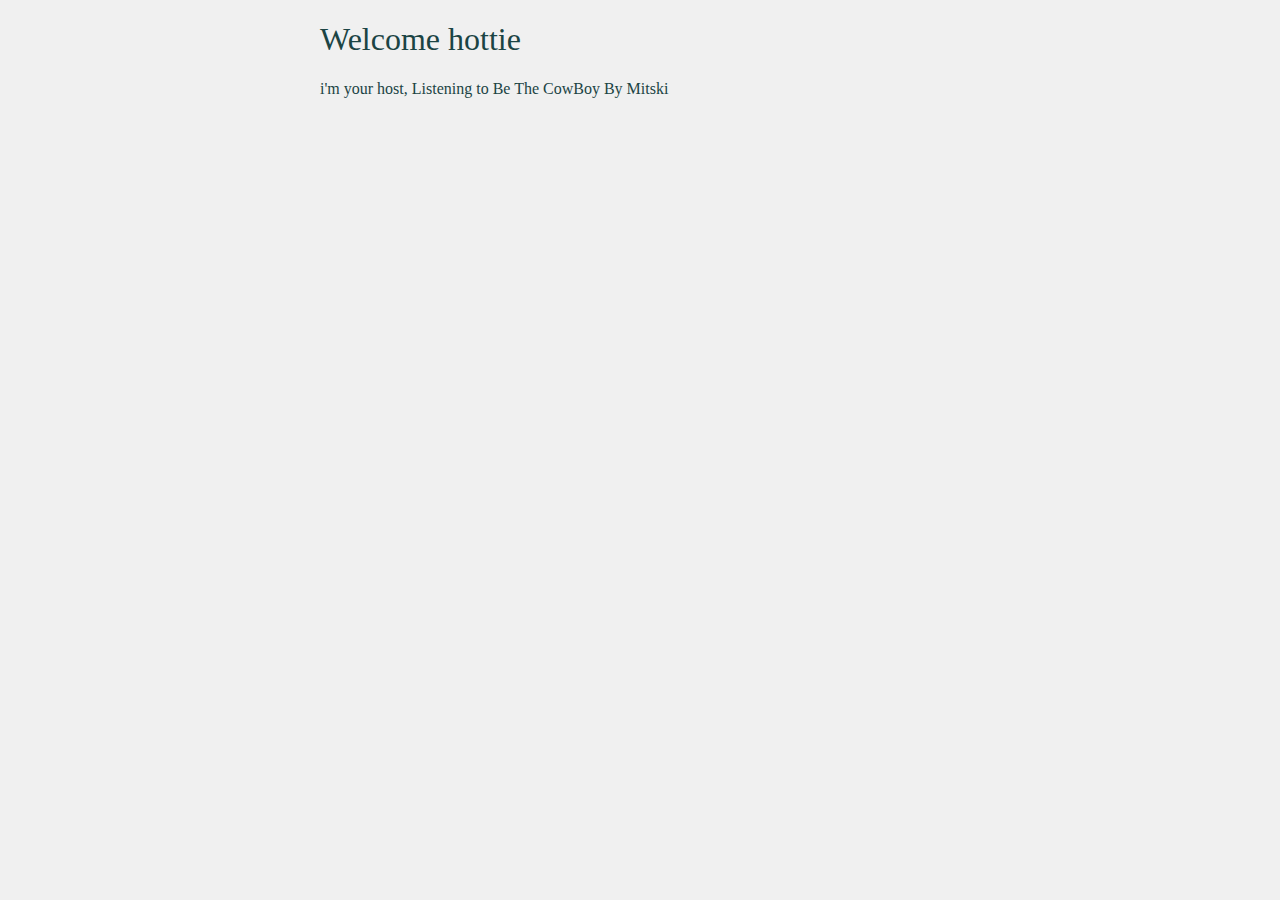
==== wri420.html @ f99bf805 "set up wri420 page" ====
<!DOCTYPE html>
<html>
<head>
    <title>
        MiW Capstone Project
    </title>
<style>

body {
  background-color:#f0f0f0;
  margin-left: 20pc;
  margin-right: 20pc;
  background-image: url("hand-painted-watercolor-background.jpg");
  background-repeat: repeat-y;
  color: rgb(27, 68, 68);
  font-family: Garamond, Baskerville, "Baskerville Old Face", "Hoefler Text", "Times New Roman", serif;
}
#menuitems {
  font-family: "Big Caslon", "Book Antiqua", "Palatino Linotype", Georgia, serif;
  text-align: center;
}
#menuitems li {
  display: inline;
  padding: 10px;
}
#menuitems a {
  text-decoration: none;
  padding: 0 30px;
}
</style>
</head>

<body>

    <h1 style="font-weight: lighter;">Welcome hottie </h1>
    
    i'm your host, Listening to Be The CowBoy By Mitski


</body>

</html>
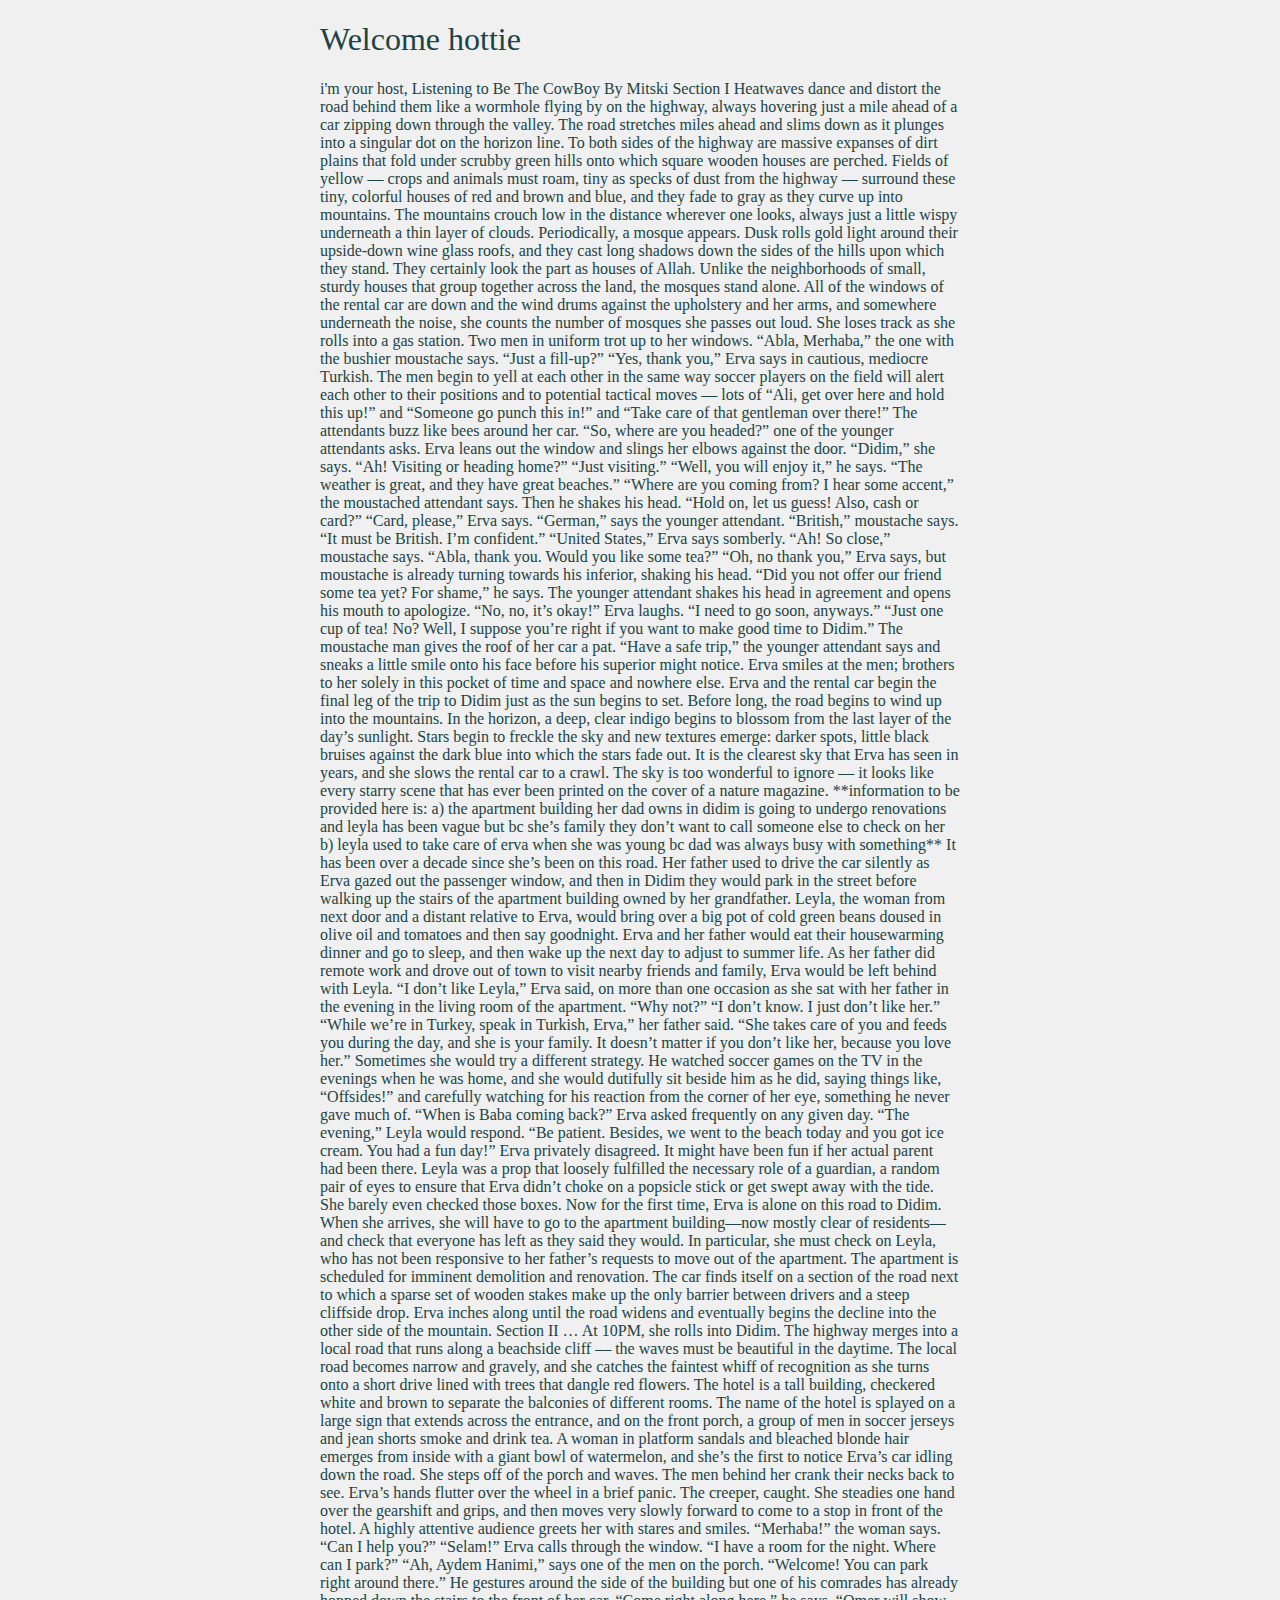
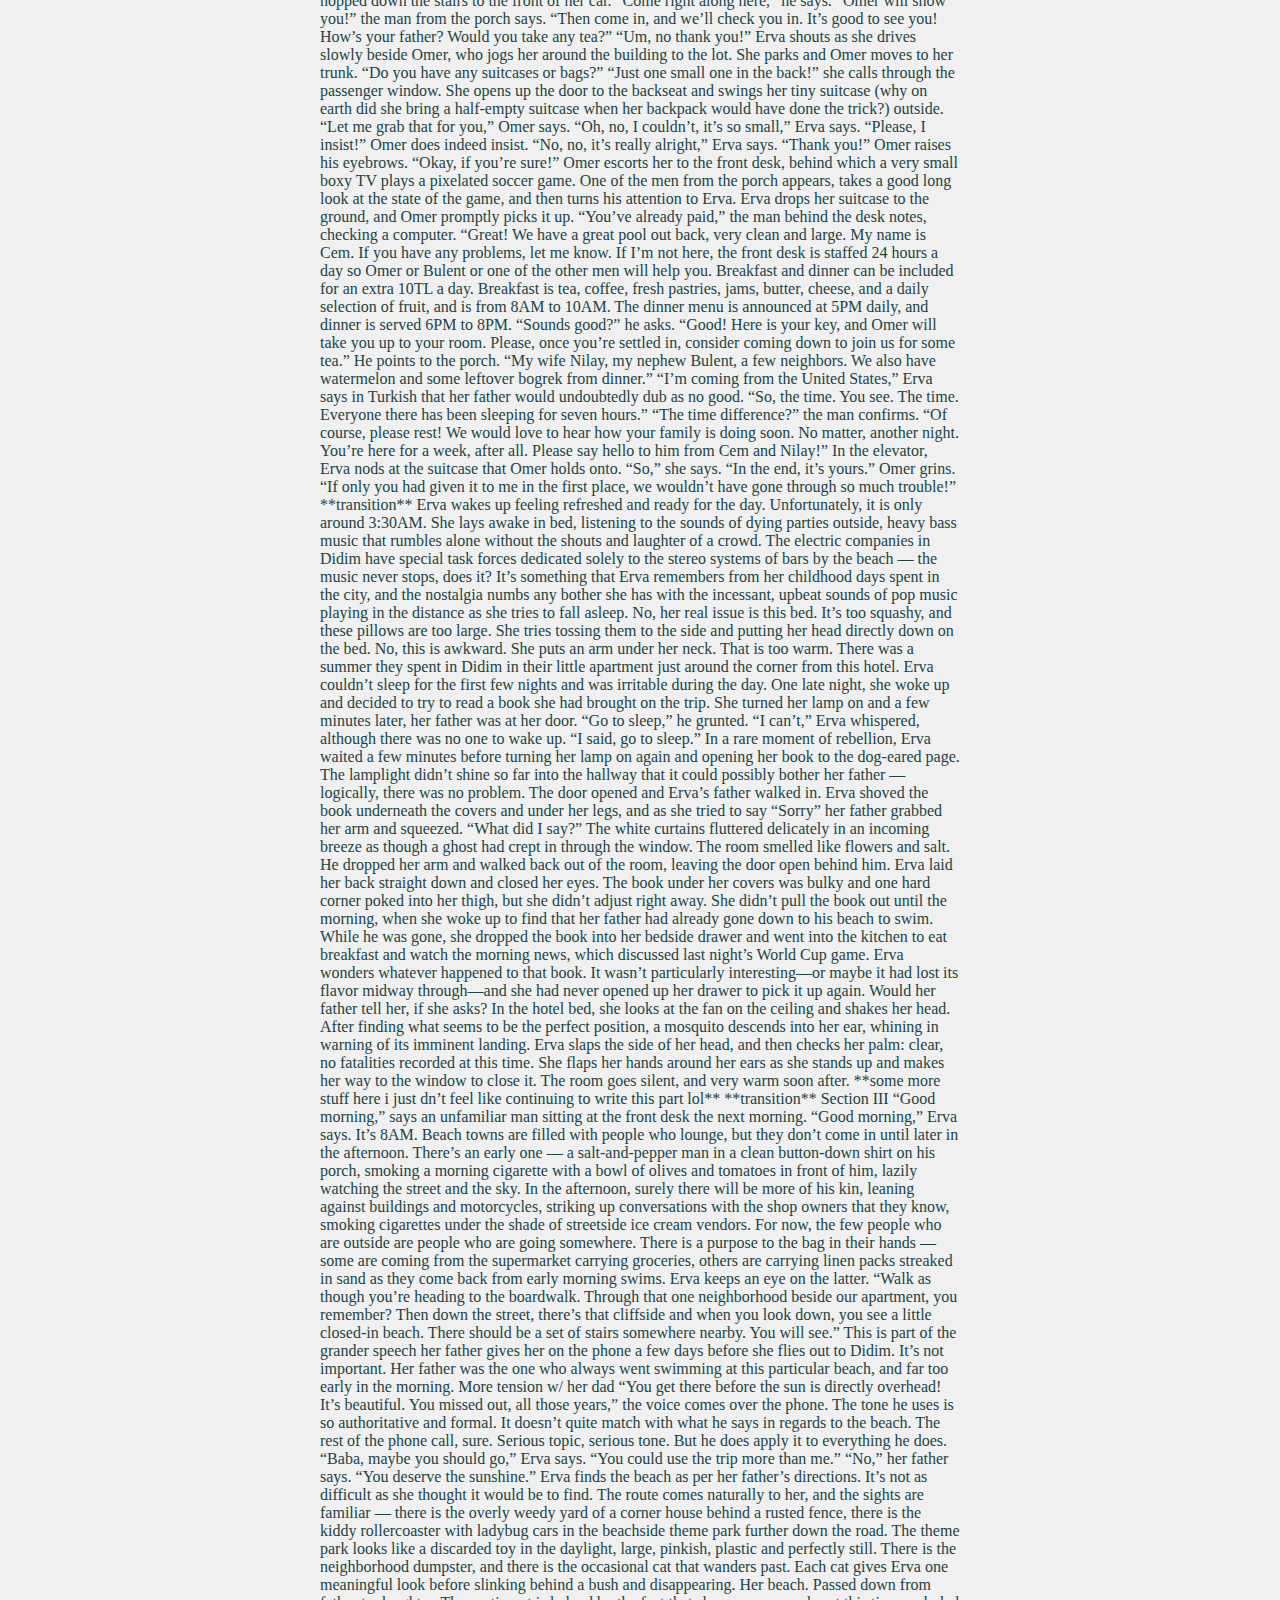
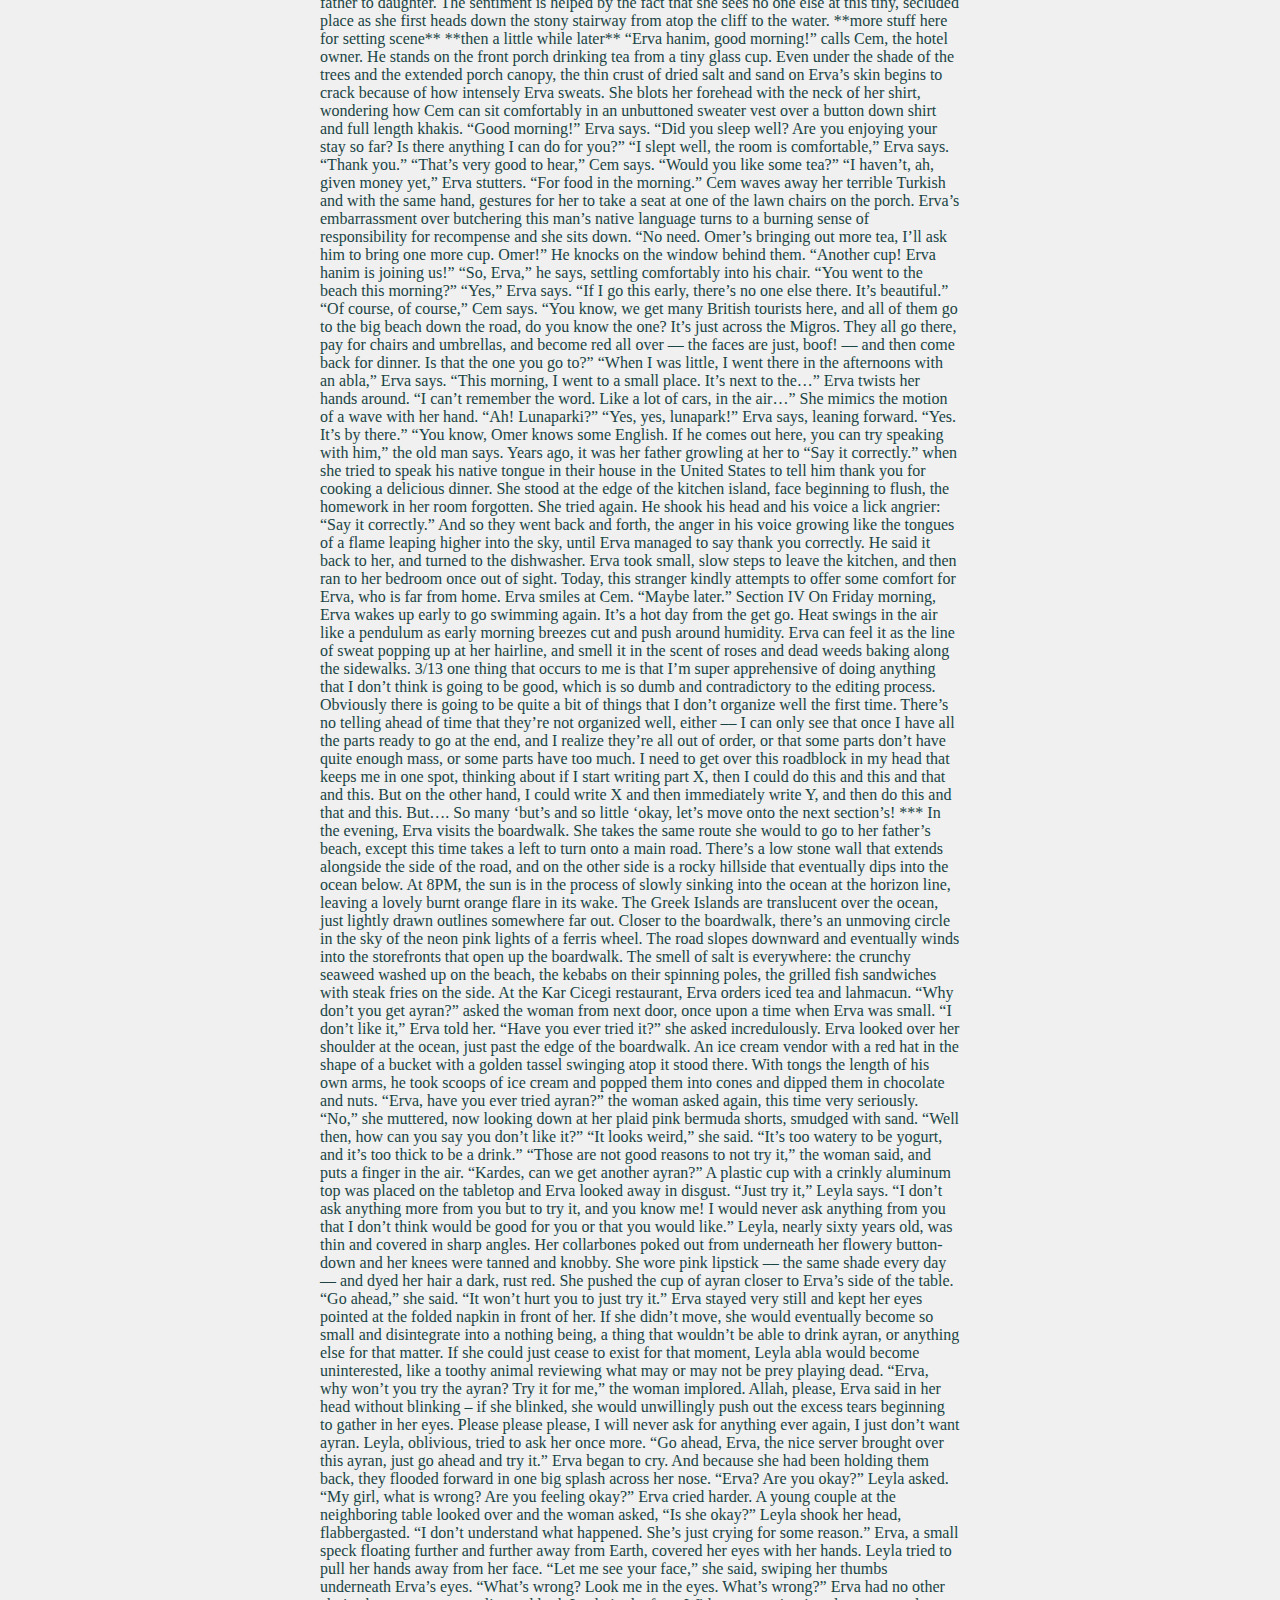
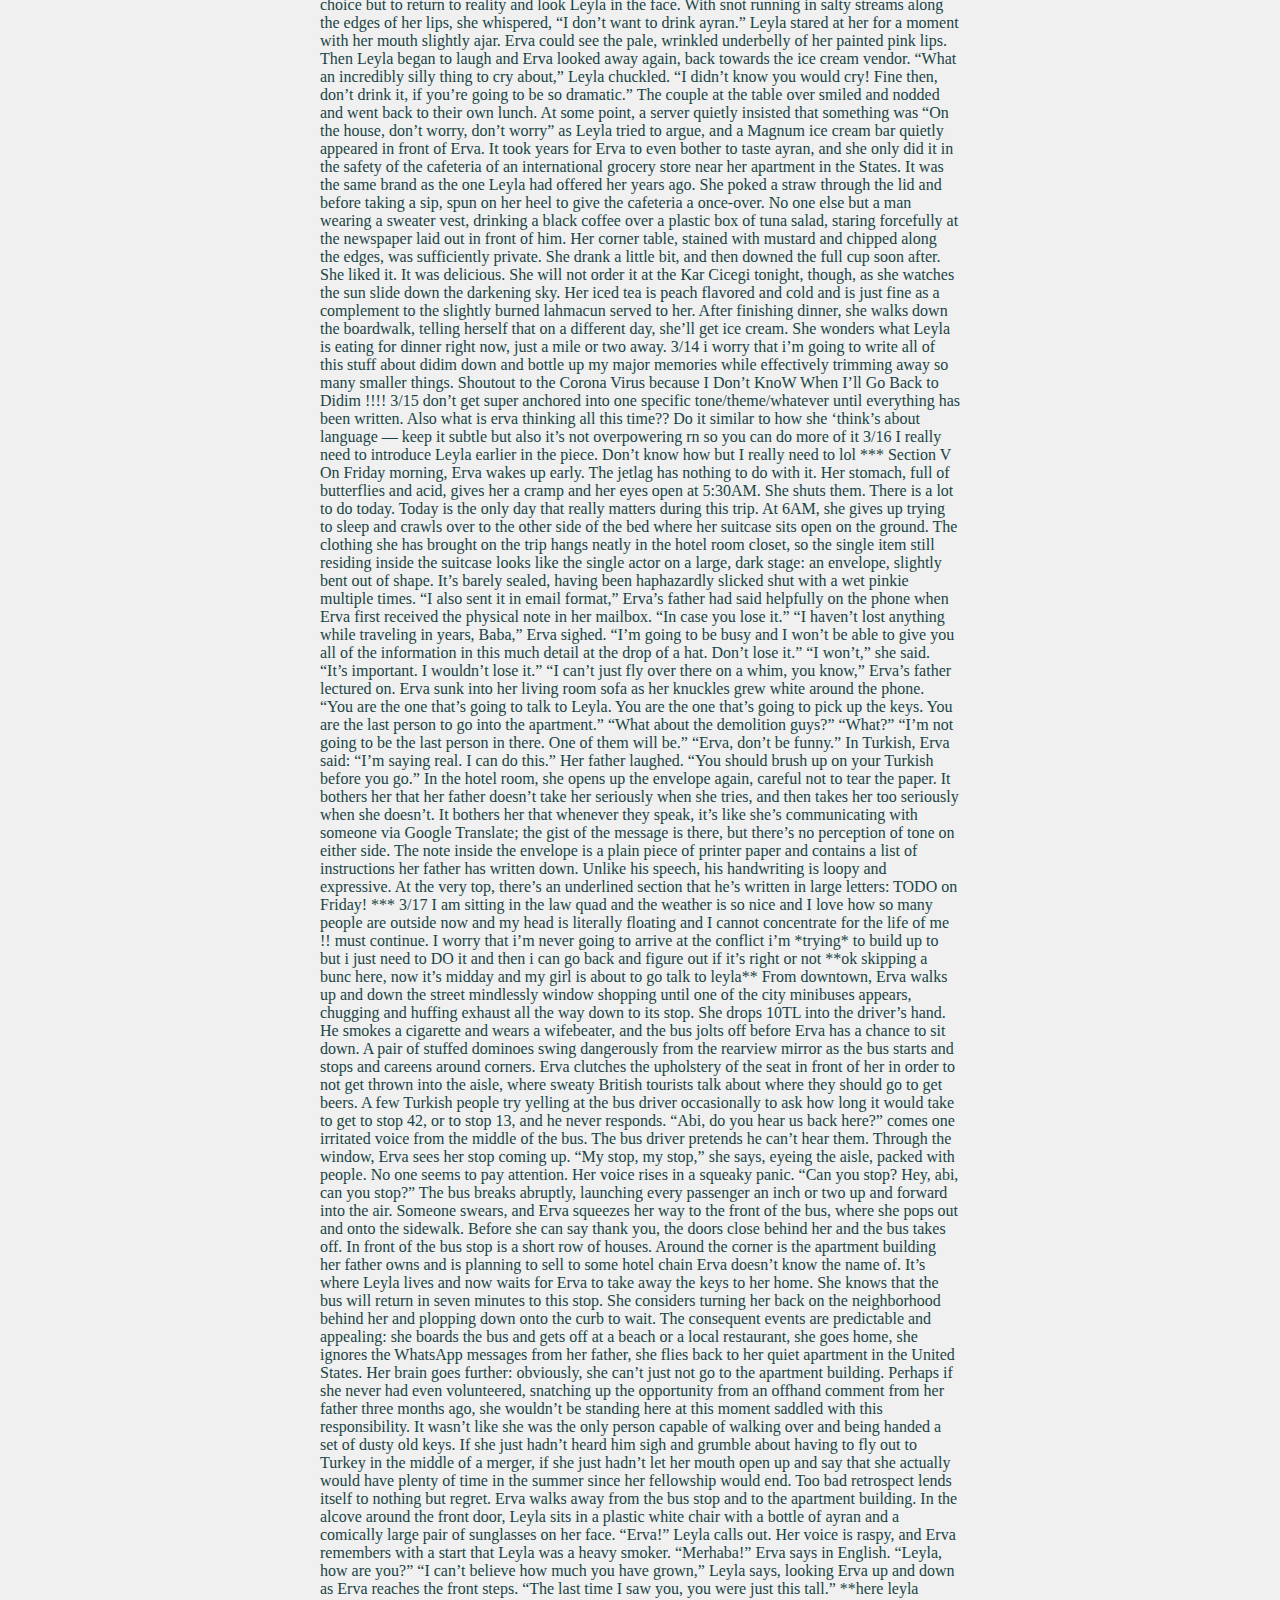
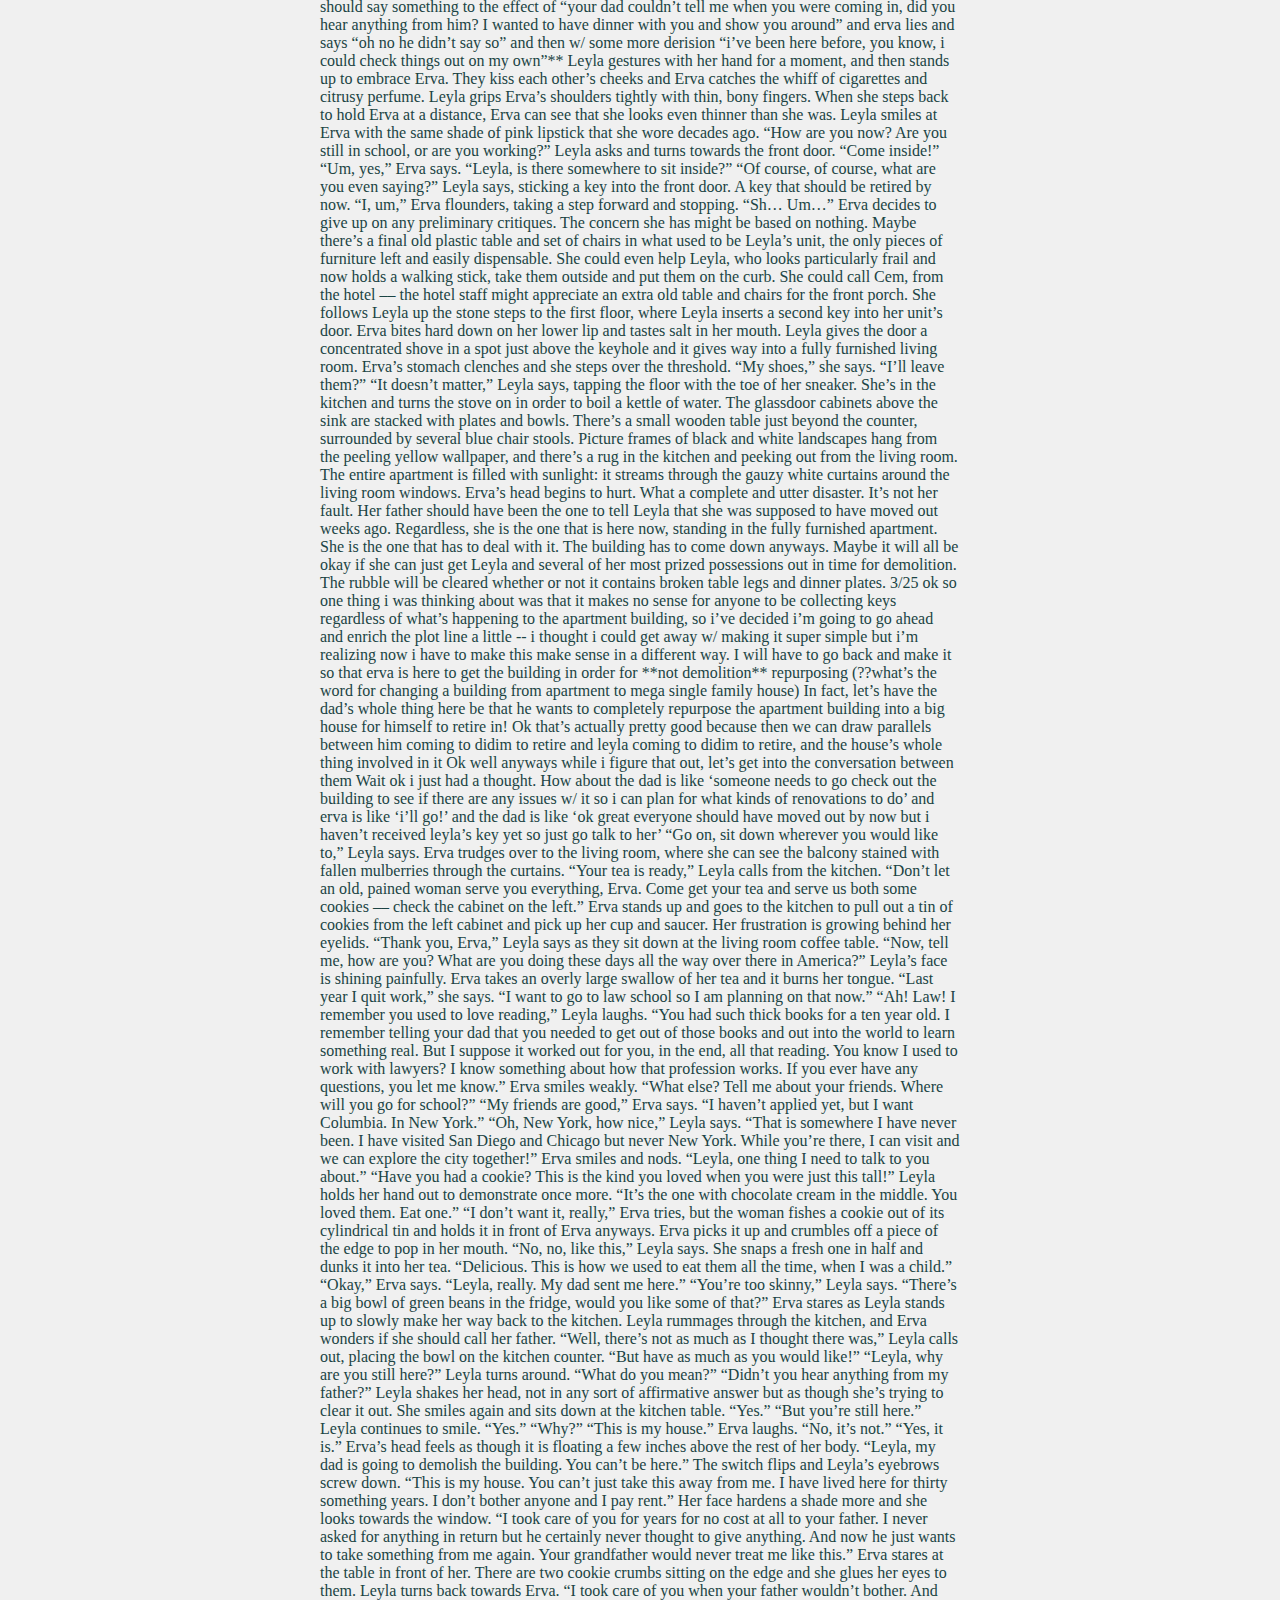
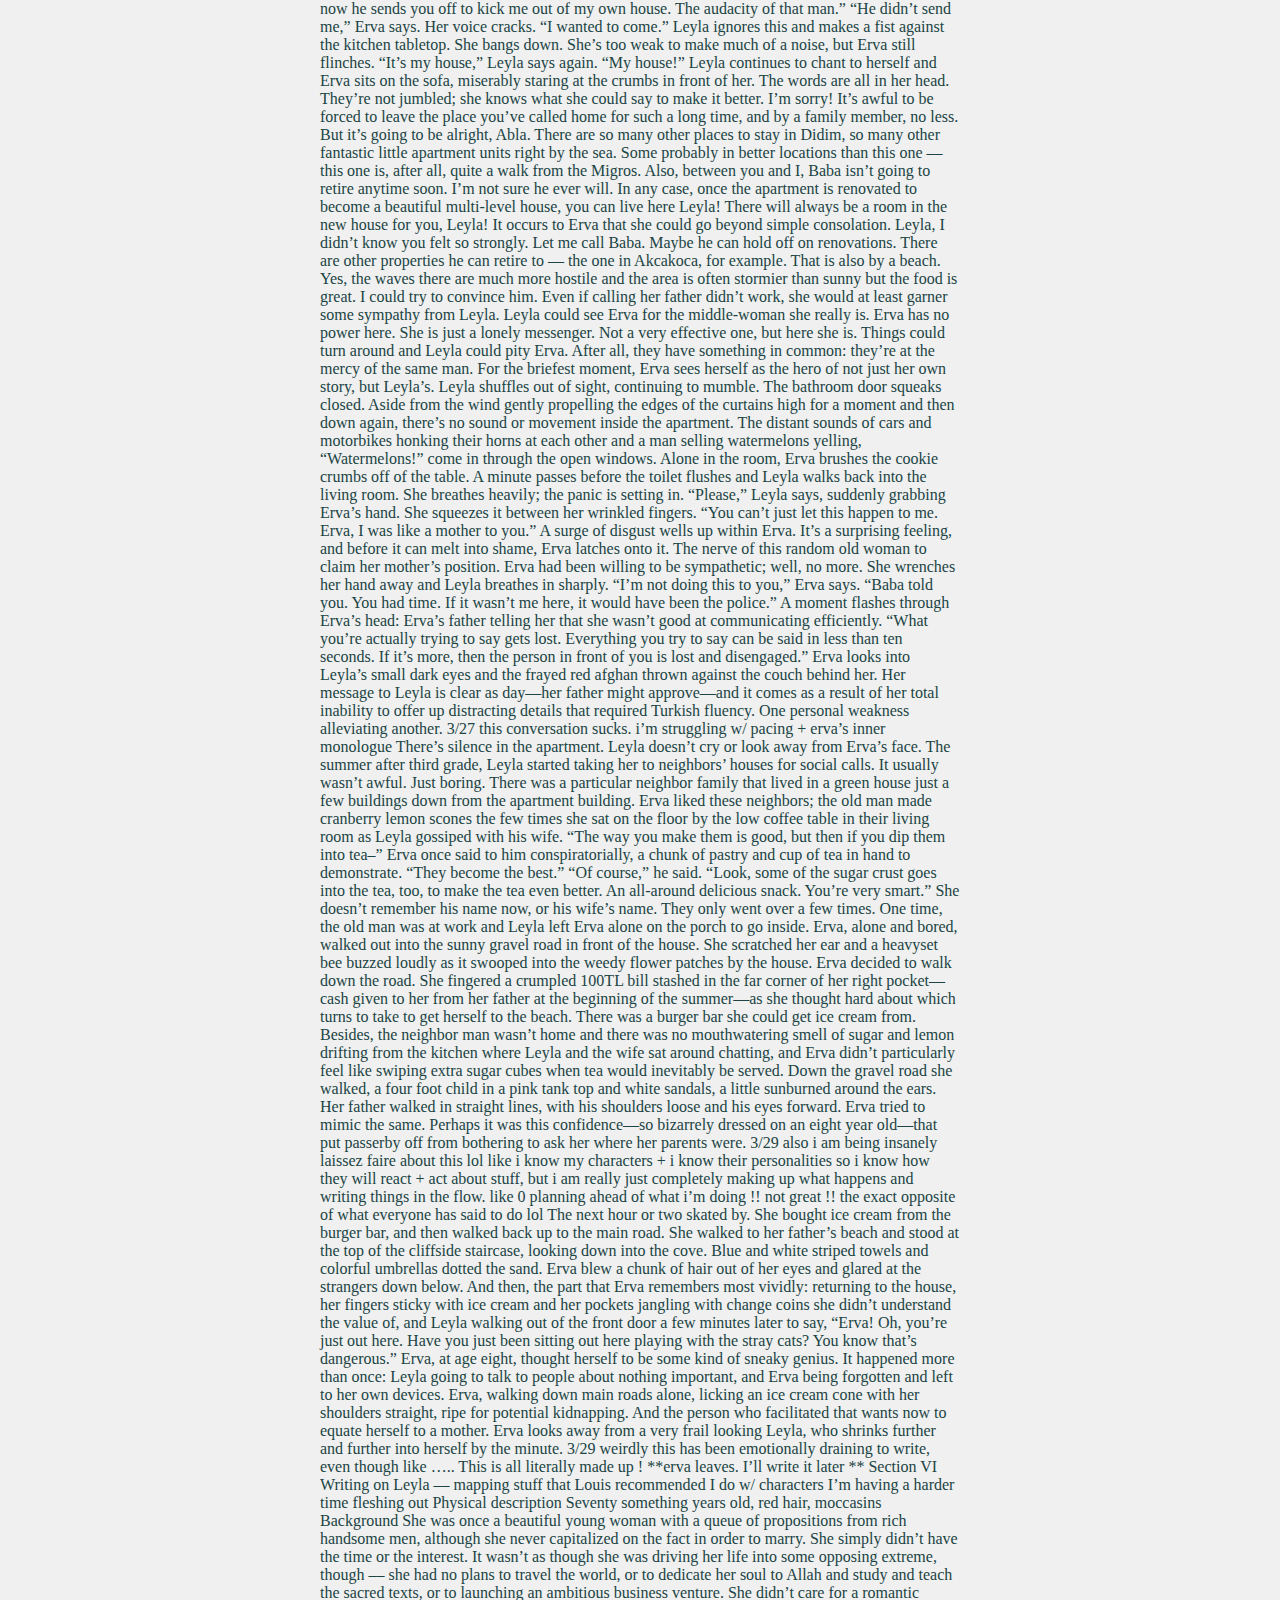
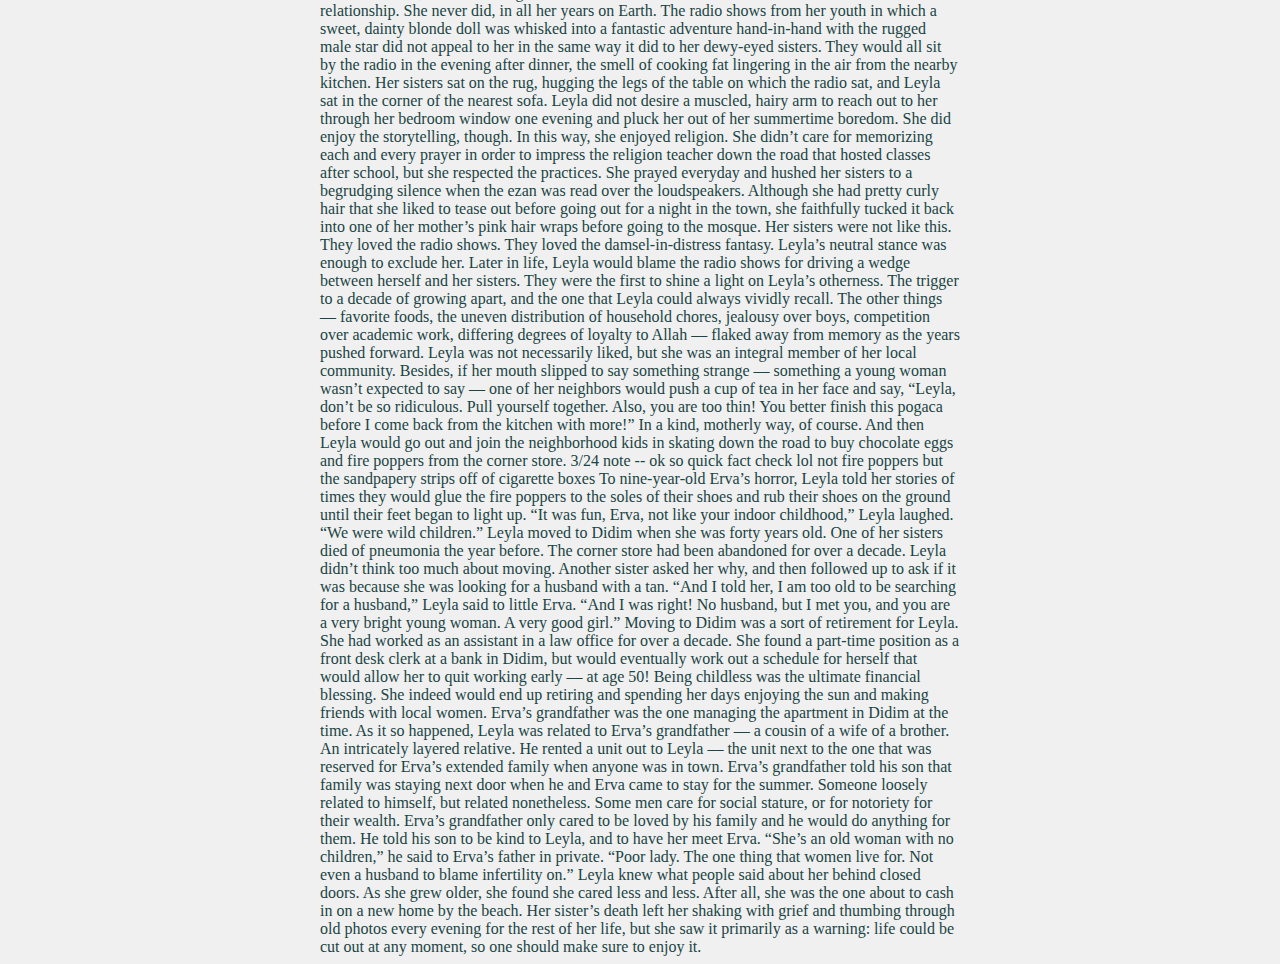
==== commit 69dafa69: "adding bulk of text" ====
--- a/wri420.html
+++ b/wri420.html
@@ -37,6 +37,600 @@
     i'm your host, Listening to Be The CowBoy By Mitski
 
 
+
+    Section I
+
+Heatwaves dance and distort the road behind them like a wormhole flying by on the highway, always hovering just a mile ahead of a car zipping down through the valley. The road stretches miles ahead and slims down as it plunges into a singular dot on the horizon line. To both sides of the highway are massive expanses of dirt plains that fold under scrubby green hills onto which square wooden houses are perched. Fields of yellow –– crops and animals must roam, tiny as specks of dust from the highway –– surround these tiny, colorful houses of red and brown and blue, and they fade to gray as they curve up into mountains. The mountains crouch low in the distance wherever one looks, always just a little wispy underneath a thin layer of clouds.
+
+Periodically, a mosque appears. Dusk rolls gold light around their upside-down wine glass roofs, and they cast long shadows down the sides of the hills upon which they stand. They certainly look the part as houses of Allah. Unlike the neighborhoods of small, sturdy houses that group together across the land, the mosques stand alone. All of the windows of the rental car are down and the wind drums against the upholstery and her arms, and somewhere underneath the noise, she counts the number of mosques she passes out loud. 
+
+She loses track as she rolls into a gas station. Two men in uniform trot up to her windows. 
+
+“Abla, Merhaba,” the one with the bushier moustache says. “Just a fill-up?”
+
+“Yes, thank you,” Erva says in cautious, mediocre Turkish.
+
+The men begin to yell at each other in the same way soccer players on the field will alert each other to their positions and to potential tactical moves –– lots of “Ali, get over here and hold this up!” and “Someone go punch this in!” and “Take care of that gentleman over there!” The attendants buzz like bees around her car. 
+
+“So, where are you headed?” one of the younger attendants asks. Erva leans out the window and slings her elbows against the door. 
+
+“Didim,” she says. 
+
+“Ah! Visiting or heading home?” 
+
+“Just visiting.” 
+
+“Well, you will enjoy it,” he says. “The weather is great, and they have great beaches.” 
+
+“Where are you coming from? I hear some accent,” the moustached attendant says. Then he shakes his head. “Hold on, let us guess! Also, cash or card?”
+
+“Card, please,” Erva says. 
+
+“German,” says the younger attendant. 
+
+“British,” moustache says. “It must be British. I’m confident.” 
+
+“United States,” Erva says somberly.
+
+“Ah! So close,” moustache says. “Abla, thank you. Would you like some tea?” 
+
+“Oh, no thank you,” Erva says, but moustache is already turning towards his inferior, shaking his head.
+
+“Did you not offer our friend some tea yet? For shame,” he says. The younger attendant shakes his head in agreement and opens his mouth to apologize. 
+
+“No, no, it’s okay!” Erva laughs. “I need to go soon, anyways.” 
+
+“Just one cup of tea! No? Well, I suppose you’re right if you want to make good time to Didim.” The moustache man gives the roof of her car a pat. 
+
+“Have a safe trip,” the younger attendant says and sneaks a little smile onto his face before his superior might notice. Erva smiles at the men; brothers to her solely in this pocket of time and space and nowhere else. 
+
+Erva and the rental car begin the final leg of the trip to Didim just as the sun begins to set. Before long, the road begins to wind up into the mountains. In the horizon, a deep, clear indigo begins to blossom from the last layer of the day’s sunlight. Stars begin to freckle the sky and new textures emerge: darker spots, little black bruises against the dark blue into which the stars fade out. It is the clearest sky that Erva has seen in years, and she slows the rental car to a crawl. The sky is too wonderful to ignore –– it looks like every starry scene that has ever been printed on the cover of a nature magazine.
+
+**information to be provided here is: a) the apartment building her dad owns in didim is going to undergo renovations and leyla has been vague but bc she’s family they don’t want to call someone else to check on her b) leyla used to take care of erva when she was young bc dad was always busy with something**
+
+It has been over a decade since she’s been on this road. Her father used to drive the car silently as Erva gazed out the passenger window, and then in Didim they would park in the street before walking up the stairs of the apartment building owned by her grandfather. Leyla, the woman from next door and a distant relative to Erva, would bring over a big pot of cold green beans doused in olive oil and tomatoes and then say goodnight. Erva and her father would eat their housewarming dinner and go to sleep, and then wake up the next day to adjust to summer life. 
+
+As her father did remote work and drove out of town to visit nearby friends and family, Erva would be left behind with Leyla. 
+
+“I don’t like Leyla,” Erva said, on more than one occasion as she sat with her father in the evening in the living room of the apartment.
+
+“Why not?”
+
+“I don’t know. I just don’t like her.” 
+
+“While we’re in Turkey, speak in Turkish, Erva,” her father said. “She takes care of you and feeds you during the day, and she is your family. It doesn’t matter if you don’t like her, because you love her.” 
+
+Sometimes she would try a different strategy. He watched soccer games on the TV in the evenings when he was home, and she would dutifully sit beside him as he did, saying things like, “Offsides!” and carefully watching for his reaction from the corner of her eye, something he never gave much of. 
+
+“When is Baba coming back?” Erva asked frequently on any given day. 
+
+“The evening,” Leyla would respond. “Be patient. Besides, we went to the beach today and you got ice cream. You had a fun day!”
+
+Erva privately disagreed. It might have been fun if her actual parent had been there. Leyla was a prop that loosely fulfilled the necessary role of a guardian, a random pair of eyes to ensure that Erva didn’t choke on a popsicle stick or get swept away with the tide. She barely even checked those boxes. 
+
+
+
+Now for the first time, Erva is alone on this road to Didim. When she arrives, she will have to go to the apartment building––now mostly clear of residents––and check that everyone has left as they said they would. In particular, she must check on Leyla, who has not been responsive to her father’s requests to move out of the apartment. The apartment is scheduled for imminent demolition and renovation. 
+
+The car finds itself on a section of the road next to which a sparse set of wooden stakes make up the only barrier between drivers and a steep cliffside drop. Erva inches along until the road widens and eventually begins the decline into the other side of the mountain. 
+
+Section II
+
+… 
+
+At 10PM, she rolls into Didim. The highway merges into a local road that runs along a beachside cliff –– the waves must be beautiful in the daytime. The local road becomes narrow and gravely, and she catches the faintest whiff of recognition as she turns onto a short drive lined with trees that dangle red flowers. 
+
+The hotel is a tall building, checkered white and brown to separate the balconies of different rooms. The name of the hotel is splayed on a large sign that extends across the entrance, and on the front porch, a group of men in soccer jerseys and jean shorts smoke and drink tea. A woman in platform sandals and bleached blonde hair emerges from inside with a giant bowl of watermelon, and she’s the first to notice Erva’s car idling down the road. She steps off of the porch and waves. The men behind her crank their necks back to see. 
+
+Erva’s hands flutter over the wheel in a brief panic. The creeper, caught. She steadies one hand over the gearshift and grips, and then moves very slowly forward to come to a stop in front of the hotel. A highly attentive audience greets her with stares and smiles. 
+
+“Merhaba!” the woman says. “Can I help you?”  
+
+“Selam!” Erva calls through the window. “I have a room for the night. Where can I park?” 
+
+“Ah, Aydem Hanimi,” says one of the men on the porch. “Welcome! You can park right around there.” 
+
+He gestures around the side of the building but one of his comrades has already hopped down the stairs to the front of her car. 
+
+“Come right along here,” he says. 
+
+“Omer will show you!” the man from the porch says. “Then come in, and we’ll check you in. It’s good to see you! How’s your father? Would you take any tea?” 
+
+“Um, no thank you!” Erva shouts as she drives slowly beside Omer, who jogs her around the building to the lot. 
+
+She parks and Omer moves to her trunk. “Do you have any suitcases or bags?” 
+
+“Just one small one in the back!” she calls through the passenger window. She opens up the door to the backseat and swings her tiny suitcase (why on earth did she bring a half-empty suitcase when her backpack would have done the trick?) outside.
+
+“Let me grab that for you,” Omer says. 
+
+“Oh, no, I couldn’t, it’s so small,” Erva says. 
+
+“Please, I insist!” Omer does indeed insist. 
+
+“No, no, it’s really alright,” Erva says. “Thank you!” 
+
+Omer raises his eyebrows. “Okay, if you’re sure!” 
+
+Omer escorts her to the front desk, behind which a very small boxy TV plays a pixelated soccer game. One of the men from the porch appears, takes a good long look at the state of the game, and then turns his attention to Erva. Erva drops her suitcase to the ground, and Omer promptly picks it up.
+
+“You’ve already paid,” the man behind the desk notes, checking a computer. “Great! We have a great pool out back, very clean and large. My name is Cem. If you have any problems, let me know. If I’m not here, the front desk is staffed 24 hours a day so Omer or Bulent or one of the other men will help you. Breakfast and dinner can be included for an extra 10TL a day. Breakfast is tea, coffee, fresh pastries, jams, butter, cheese, and a daily selection of fruit, and is from 8AM to 10AM. The dinner menu is announced at 5PM daily, and dinner is served 6PM to 8PM.
+
+“Sounds good?” he asks. “Good! Here is your key, and Omer will take you up to your room. Please, once you’re settled in, consider coming down to join us for some tea.” 
+
+He points to the porch. “My wife Nilay, my nephew Bulent, a few neighbors. We also have watermelon and some leftover bogrek from dinner.” 
+
+“I’m coming from the United States,” Erva says in Turkish that her father would undoubtedly dub as no good. “So, the time. You see. The time. Everyone there has been sleeping for seven hours.” 
+
+“The time difference?” the man confirms. “Of course, please rest! We would love to hear how your family is doing soon. No matter, another night. You’re here for a week, after all. Please say hello to him from Cem and Nilay!”
+
+In the elevator, Erva nods at the suitcase that Omer holds onto. 
+
+“So,” she says. “In the end, it’s yours.” 
+
+Omer grins. “If only you had given it to me in the first place, we wouldn’t have gone through so much trouble!” 
+
+**transition**
+
+Erva wakes up feeling refreshed and ready for the day. Unfortunately, it is only around 3:30AM. She lays awake in bed, listening to the sounds of dying parties outside, heavy bass music that rumbles alone without the shouts and laughter of a crowd. The electric companies in Didim have special task forces dedicated solely to the stereo systems of bars by the beach –– the music never stops, does it? It’s something that Erva remembers from her childhood days spent in the city, and the nostalgia numbs any bother she has with the incessant, upbeat sounds of pop music playing in the distance as she tries to fall asleep. 
+
+No, her real issue is this bed. It’s too squashy, and these pillows are too large. She tries tossing them to the side and putting her head directly down on the bed. No, this is awkward. She puts an arm under her neck. That is too warm. 
+
+There was a summer they spent in Didim in their little apartment just around the corner from this hotel. Erva couldn’t sleep for the first few nights and was irritable during the day. One late night, she woke up and decided to try to read a book she had brought on the trip. She turned her lamp on and a few minutes later, her father was at her door. 
+
+“Go to sleep,” he grunted. 
+
+“I can’t,” Erva whispered, although there was no one to wake up. 
+
+“I said, go to sleep.”
+
+In a rare moment of rebellion, Erva waited a few minutes before turning her lamp on again and opening her book to the dog-eared page. The lamplight didn’t shine so far into the hallway that it could possibly bother her father –– logically, there was no problem.
+
+The door opened and Erva’s father walked in. Erva shoved the book underneath the covers and under her legs, and as she tried to say “Sorry” her father grabbed her arm and squeezed. 
+
+“What did I say?” 
+
+The white curtains fluttered delicately in an incoming breeze as though a ghost had crept in through the window. The room smelled like flowers and salt. 
+
+He dropped her arm and walked back out of the room, leaving the door open behind him. Erva laid her back straight down and closed her eyes. The book under her covers was bulky and one hard corner poked into her thigh, but she didn’t adjust right away. She didn’t pull the book out until the morning, when she woke up to find that her father had already gone down to his beach to swim. While he was gone, she dropped the book into her bedside drawer and went into the kitchen to eat breakfast and watch the morning news, which discussed last night’s World Cup game.
+
+Erva wonders whatever happened to that book. It wasn’t particularly interesting––or maybe it had lost its flavor midway through––and she had never opened up her drawer to pick it up again. Would her father tell her, if she asks? In the hotel bed, she looks at the fan on the ceiling and shakes her head. 
+
+After finding what seems to be the perfect position, a mosquito descends into her ear, whining in warning of its imminent landing. Erva slaps the side of her head, and then checks her palm: clear, no fatalities recorded at this time. She flaps her hands around her ears as she stands up and makes her way to the window to close it. The room goes silent, and very warm soon after. 
+
+**some more stuff here i just dn’t feel like continuing to write this part lol**
+
+**transition**
+
+Section III
+
+“Good morning,” says an unfamiliar man sitting at the front desk the next morning. 
+
+“Good morning,” Erva says. 
+
+It’s 8AM. Beach towns are filled with people who lounge, but they don’t come in until later in the afternoon. There’s an early one –– a salt-and-pepper man in a clean button-down shirt on his porch, smoking a morning cigarette with a bowl of olives and tomatoes in front of him, lazily watching the street and the sky. In the afternoon, surely there will be more of his kin, leaning against buildings and motorcycles, striking up conversations with the shop owners that they know, smoking cigarettes under the shade of streetside ice cream vendors. 
+
+For now, the few people who are outside are people who are going somewhere. There is a purpose to the bag in their hands –– some are coming from the supermarket carrying groceries, others are carrying linen packs streaked in sand as they come back from early morning swims. Erva keeps an eye on the latter. 
+
+“Walk as though you’re heading to the boardwalk. Through that one neighborhood beside our apartment, you remember? Then down the street, there’s that cliffside and when you look down, you see a little closed-in beach. There should be a set of stairs somewhere nearby. You will see.”
+
+This is part of the grander speech her father gives her on the phone a few days before she flies out to Didim. It’s not important. Her father was the one who always went swimming at this particular beach, and far too early in the morning. 
+
+More tension w/ her dad
+
+“You get there before the sun is directly overhead! It’s beautiful. You missed out, all those years,” the voice comes over the phone. The tone he uses is so authoritative and formal. It doesn’t quite match with what he says in regards to the beach. The rest of the phone call, sure. Serious topic, serious tone. But he does apply it to everything he does. 
+
+“Baba, maybe you should go,” Erva says. “You could use the trip more than me.”
+
+“No,” her father says. “You deserve the sunshine.” 
+
+Erva finds the beach as per her father’s directions. It’s not as difficult as she thought it would be to find. The route comes naturally to her, and the sights are familiar –– there is the overly weedy yard of a corner house behind a rusted fence, there is the kiddy rollercoaster with ladybug cars in the beachside theme park further down the road. The theme park looks like a discarded toy in the daylight, large, pinkish, plastic and perfectly still. There is the neighborhood dumpster, and there is the occasional cat that wanders past. Each cat gives Erva one meaningful look before slinking behind a bush and disappearing.
+
+Her beach. Passed down from father to daughter. The sentiment is helped by the fact that she sees no one else at this tiny, secluded place as she first heads down the stony stairway from atop the cliff to the water. 
+
+**more stuff here for setting scene**
+**then a little while later**
+
+“Erva hanim, good morning!” calls Cem, the hotel owner. He stands on the front porch drinking tea from a tiny glass cup. Even under the shade of the trees and the extended porch canopy, the thin crust of dried salt and sand on Erva’s skin begins to crack because of how intensely Erva sweats. She blots her forehead with the neck of her shirt, wondering how Cem can sit comfortably in an unbuttoned sweater vest over a button down shirt and full length khakis. 
+
+“Good morning!” Erva says. 
+
+“Did you sleep well? Are you enjoying your stay so far? Is there anything I can do for you?”
+
+“I slept well, the room is comfortable,” Erva says. “Thank you.” 
+
+“That’s very good to hear,” Cem says. “Would you like some tea?” 
+
+“I haven’t, ah, given money yet,” Erva stutters. “For food in the morning.” 
+
+Cem waves away her terrible Turkish and with the same hand, gestures for her to take a seat at one of the lawn chairs on the porch. Erva’s embarrassment over butchering this man’s native language turns to a burning sense of responsibility for recompense and she sits down. “No need. Omer’s bringing out more tea, I’ll ask him to bring one more cup. Omer!”
+
+He knocks on the window behind them. “Another cup! Erva hanim is joining us!” 
+
+“So, Erva,” he says, settling comfortably into his chair. “You went to the beach this morning?”
+
+“Yes,” Erva says. “If I go this early, there’s no one else there. It’s beautiful.” 
+
+“Of course, of course,” Cem says. “You know, we get many British tourists here, and all of them go to the big beach down the road, do you know the one? It’s just across the Migros. They all go there, pay for chairs and umbrellas, and become red all over –– the faces are just, boof! –– and then come back for dinner. Is that the one you go to?”
+
+“When I was little, I went there in the afternoons with an abla,” Erva says. “This morning, I went to a small place. It’s next to the…” 
+
+Erva twists her hands around. “I can’t remember the word. Like a lot of cars, in the air…”
+
+She mimics the motion of a wave with her hand. 
+
+“Ah! Lunaparki?” 
+
+“Yes, yes, lunapark!” Erva says, leaning forward. “Yes. It’s by there.” 
+
+“You know, Omer knows some English. If he comes out here, you can try speaking with him,” the old man says. 
+
+Years ago, it was her father growling at her to “Say it correctly.” when she tried to speak his native tongue in their house in the United States to tell him thank you for cooking a delicious dinner. She stood at the edge of the kitchen island, face beginning to flush, the homework in her room forgotten. She tried again. He shook his head and his voice a lick angrier: “Say it correctly.” And so they went back and forth, the anger in his voice growing like the tongues of a flame leaping higher into the sky, until Erva managed to say thank you correctly. He said it back to her, and turned to the dishwasher. Erva took small, slow steps to leave the kitchen, and then ran to her bedroom once out of sight. 
+
+Today, this stranger kindly attempts to offer some comfort for Erva, who is far from home. Erva smiles at Cem. “Maybe later.” 
+
+
+Section IV
+
+On Friday morning, Erva wakes up early to go swimming again. It’s a hot day from the get go. Heat swings in the air like a pendulum as early morning breezes cut and push around humidity. Erva can feel it as the line of sweat popping up at her hairline, and smell it in the scent of roses and dead weeds baking along the sidewalks. 
+
+
+3/13 one thing that occurs to me is that I’m super apprehensive of doing anything that I don’t think is going to be good, which is so dumb and contradictory to the editing process. Obviously there is going to be quite a bit of things that I don’t organize well the first time. There’s no telling ahead of time that they’re not organized well, either –– I can only see that once I have all the parts ready to go at the end, and I realize they’re all out of order, or that some parts don’t have quite enough mass, or some parts have too much. I need to get over this roadblock in my head that keeps me in one spot, thinking about if I start writing part X, then I could do this and this and that and this. But on the other hand, I could write X and then immediately write Y, and then do this and that and this. But…. So many ‘but’s and so little ‘okay, let’s move onto the next section’s! 
+
+***
+
+In the evening, Erva visits the boardwalk. She takes the same route she would to go to her father’s beach, except this time takes a left to turn onto a main road. There’s a low stone wall that extends alongside the side of the road, and on the other side is a rocky hillside that eventually dips into the ocean below. At 8PM, the sun is in the process of slowly sinking into the ocean at the horizon line, leaving a lovely burnt orange flare in its wake. The Greek Islands are translucent over the ocean, just lightly drawn outlines somewhere far out. Closer to the boardwalk, there’s an unmoving circle in the sky of the neon pink lights of a ferris wheel. 
+
+The road slopes downward and eventually winds into the storefronts that open up the boardwalk. The smell of salt is everywhere: the crunchy seaweed washed up on the beach, the kebabs on their spinning poles, the grilled fish sandwiches with steak fries on the side. 
+
+At the Kar Cicegi restaurant, Erva orders iced tea and lahmacun. 
+
+“Why don’t you get ayran?” asked the woman from next door, once upon a time when Erva was small. 
+
+“I don’t like it,” Erva told her.
+
+“Have you ever tried it?” she asked incredulously.
+
+Erva looked over her shoulder at the ocean, just past the edge of the boardwalk. An ice cream vendor with a red hat in the shape of a bucket with a golden tassel swinging atop it stood there. With tongs the length of his own arms, he took scoops of ice cream and popped them into cones and dipped them in chocolate and nuts. 
+
+“Erva, have you ever tried ayran?” the woman asked again, this time very seriously. 
+
+“No,” she muttered, now looking down at her plaid pink bermuda shorts, smudged with sand. 
+
+“Well then, how can you say you don’t like it?” 
+
+“It looks weird,” she said. “It’s too watery to be yogurt, and it’s too thick to be a drink.” 
+
+“Those are not good reasons to not try it,” the woman said, and puts a finger in the air. “Kardes, can we get another ayran?”
+
+A plastic cup with a crinkly aluminum top was placed on the tabletop and Erva looked away in disgust. 
+
+“Just try it,” Leyla says. “I don’t ask anything more from you but to try it, and you know me! I would never ask anything from you that I don’t think would be good for you or that you would like.”
+
+Leyla, nearly sixty years old, was thin and covered in sharp angles. Her collarbones poked out from underneath her flowery button-down and her knees were tanned and knobby. She wore pink lipstick –– the same shade every day –– and dyed her hair a dark, rust red. She pushed the cup of ayran closer to Erva’s side of the table. 
+
+“Go ahead,” she said. “It won’t hurt you to just try it.” 
+
+Erva stayed very still and kept her eyes pointed at the folded napkin in front of her. If she didn’t move, she would eventually become so small and disintegrate into a nothing being, a thing that wouldn’t be able to drink ayran, or anything else for that matter. If she could just cease to exist for that moment, Leyla abla would become uninterested, like a toothy animal reviewing what may or may not be prey playing dead. 
+
+“Erva, why won’t you try the ayran? Try it for me,” the woman implored. 
+
+Allah, please, Erva said in her head without blinking – if she blinked, she would unwillingly push out the excess tears beginning to gather in her eyes. Please please please, I will never ask for anything ever again, I just don’t want ayran. 
+
+Leyla, oblivious, tried to ask her once more. “Go ahead, Erva, the nice server brought over this ayran, just go ahead and try it.” 
+
+Erva began to cry. And because she had been holding them back, they flooded forward in one big splash across her nose. 
+
+“Erva? Are you okay?” Leyla asked. “My girl, what is wrong? Are you feeling okay?” 
+
+Erva cried harder. A young couple at the neighboring table looked over and the woman asked, “Is she okay?” 
+
+Leyla shook her head, flabbergasted. “I don’t understand what happened. She’s just crying for some reason.” 
+
+Erva, a small speck floating further and further away from Earth, covered her eyes with her hands. Leyla tried to pull her hands away from her face. 
+
+“Let me see your face,” she said, swiping her thumbs underneath Erva’s eyes. “What’s wrong? Look me in the eyes. What’s wrong?” 
+
+Erva had no other choice but to return to reality and look Leyla in the face. With snot running in salty streams along the edges of her lips, she whispered, “I don’t want to drink ayran.” 
+
+Leyla stared at her for a moment with her mouth slightly ajar. Erva could see the pale, wrinkled underbelly of her painted pink lips. Then Leyla began to laugh and Erva looked away again, back towards the ice cream vendor. 
+
+“What an incredibly silly thing to cry about,” Leyla chuckled. “I didn’t know you would cry! Fine then, don’t drink it, if you’re going to be so dramatic.” 
+
+The couple at the table over smiled and nodded and went back to their own lunch. At some point, a server quietly insisted that something was “On the house, don’t worry, don’t worry” as Leyla tried to argue, and a Magnum ice cream bar quietly appeared in front of Erva. 
+
+It took years for Erva to even bother to taste ayran, and she only did it in the safety of the cafeteria of an international grocery store near her apartment in the States. It was the same brand as the one Leyla had offered her years ago. She poked a straw through the lid and before taking a sip, spun on her heel to give the cafeteria a once-over. No one else but a man wearing a sweater vest, drinking a black coffee over a plastic box of tuna salad, staring forcefully at the newspaper laid out in front of him. Her corner table, stained with mustard and chipped along the edges, was sufficiently private. She drank a little bit, and then downed the full cup soon after. She liked it. It was delicious. 
+
+She will not order it at the Kar Cicegi tonight, though, as she watches the sun slide down the darkening sky. Her iced tea is peach flavored and cold and is just fine as a complement to the slightly burned lahmacun served to her. After finishing dinner, she walks down the boardwalk, telling herself that on a different day, she’ll get ice cream. She wonders what Leyla is eating for dinner right now, just a mile or two away.  
+
+3/14 i worry that i’m going to write all of this stuff about didim down and bottle up my major memories while effectively trimming away so many smaller things. Shoutout to the Corona Virus because I Don’t KnoW When I’ll Go Back to Didim !!!!
+
+3/15 don’t get super anchored into one specific tone/theme/whatever until everything has been written. Also what is erva thinking all this time?? Do it similar to how she ‘think’s about language –– keep it subtle but also it’s not overpowering rn so you can do more of it 
+
+3/16 I really need to introduce Leyla earlier in the piece. Don’t know how but I really need to lol
+
+
+***
+
+Section V
+
+On Friday morning, Erva wakes up early. The jetlag has nothing to do with it. Her stomach, full of butterflies and acid, gives her a cramp and her eyes open at 5:30AM. She shuts them. There is a lot to do today. Today is the only day that really matters during this trip.
+
+At 6AM, she gives up trying to sleep and crawls over to the other side of the bed where her suitcase sits open on the ground. The clothing she has brought on the trip hangs neatly in the hotel room closet, so the single item still residing inside the suitcase looks like the single actor on a large, dark stage: an envelope, slightly bent out of shape. It’s barely sealed, having been haphazardly slicked shut with a wet pinkie multiple times.
+
+“I also sent it in email format,” Erva’s father had said helpfully on the phone when Erva first received the physical note in her mailbox. “In case you lose it.” 
+
+“I haven’t lost anything while traveling in years, Baba,” Erva sighed. 
+
+“I’m going to be busy and I won’t be able to give you all of the information in this much detail at the drop of a hat. Don’t lose it.” 
+
+“I won’t,” she said. “It’s important. I wouldn’t lose it.” 
+
+“I can’t just fly over there on a whim, you know,” Erva’s father lectured on. Erva sunk into her living room sofa as her knuckles grew white around the phone. “You are the one that’s going to talk to Leyla. You are the one that’s going to pick up the keys. You are the last person to go into the apartment.”
+
+“What about the demolition guys?”
+
+“What?”
+
+“I’m not going to be the last person in there. One of them will be.” 
+
+“Erva, don’t be funny.” 
+
+In Turkish, Erva said: “I’m saying real. I can do this.” 
+
+Her father laughed. “You should brush up on your Turkish before you go.”
+
+In the hotel room, she opens up the envelope again, careful not to tear the paper. It bothers her that her father doesn’t take her seriously when she tries, and then takes her too seriously when she doesn’t. It bothers her that whenever they speak, it’s like she’s communicating with someone via Google Translate; the gist of the message is there, but there’s no perception of tone on either side. 
+
+The note inside the envelope is a plain piece of printer paper and contains a list of instructions her father has written down. Unlike his speech, his handwriting is loopy and expressive. At the very top, there’s an underlined section that he’s written in large letters: 
+
+TODO on Friday!
+
+***
+
+3/17 I am sitting in the law quad and the weather is so nice and I love how so many people are outside now and my head is literally floating and I cannot concentrate for the life of me !! must continue. I worry that i’m never going to arrive at the conflict i’m *trying* to build up to but i just need to DO it and then i can go back and figure out if it’s right or not 
+
+**ok skipping a bunc here, now it’s midday and my girl is about to go talk to leyla**
+
+From downtown, Erva walks up and down the street mindlessly window shopping until one of the city minibuses appears, chugging and huffing exhaust all the way down to its stop. She drops 10TL into the driver’s hand. He smokes a cigarette and wears a wifebeater, and the bus jolts off before Erva has a chance to sit down. A pair of stuffed dominoes swing dangerously from the rearview mirror as the bus starts and stops and careens around corners. Erva clutches the upholstery of the seat in front of her in order to not get thrown into the aisle, where sweaty British tourists talk about where they should go to get beers. A few Turkish people try yelling at the bus driver occasionally to ask how long it would take to get to stop 42, or to stop 13, and he never responds. 
+
+“Abi, do you hear us back here?” comes one irritated voice from the middle of the bus. 
+
+The bus driver pretends he can’t hear them. Through the window, Erva sees her stop coming up. 
+
+“My stop, my stop,” she says, eyeing the aisle, packed with people. No one seems to pay attention. Her voice rises in a squeaky panic. “Can you stop? Hey, abi, can you stop?” 
+
+The bus breaks abruptly, launching every passenger an inch or two up and forward into the air. Someone swears, and Erva squeezes her way to the front of the bus, where she pops out and onto the sidewalk. Before she can say thank you, the doors close behind her and the bus takes off. 
+
+In front of the bus stop is a short row of houses. Around the corner is the apartment building her father owns and is planning to sell to some hotel chain Erva doesn’t know the name of. It’s where Leyla lives and now waits for Erva to take away the keys to her home. 
+
+She knows that the bus will return in seven minutes to this stop. She considers turning her back on the neighborhood behind her and plopping down onto the curb to wait. The consequent events are predictable and appealing: she boards the bus and gets off at a beach or a local restaurant, she goes home, she ignores the WhatsApp messages from her father, she flies back to her quiet apartment in the United States. 
+
+Her brain goes further: obviously, she can’t just not go to the apartment building. Perhaps if she never had even volunteered, snatching up the opportunity from an offhand comment from her father three months ago, she wouldn’t be standing here at this moment saddled with this responsibility. It wasn’t like she was the only person capable of walking over and being handed a set of dusty old keys. If she just hadn’t heard him sigh and grumble about having to fly out to Turkey in the middle of a merger, if she just hadn’t let her mouth open up and say that she actually would have plenty of time in the summer since her fellowship would end.
+
+Too bad retrospect lends itself to nothing but regret. Erva walks away from the bus stop and to the apartment building. In the alcove around the front door, Leyla sits in a plastic white chair with a bottle of ayran and a comically large pair of sunglasses on her face. 
+
+“Erva!” Leyla calls out. Her voice is raspy, and Erva remembers with a start that Leyla was a heavy smoker. 
+
+“Merhaba!” Erva says in English. “Leyla, how are you?” 
+
+“I can’t believe how much you have grown,” Leyla says, looking Erva up and down as Erva reaches the front steps. “The last time I saw you, you were just this tall.” 
+
+**here leyla should say something to the effect of “your dad couldn’t tell me when you were coming in, did you hear anything from him? I wanted to have dinner with you and show you around” and erva lies and says “oh no he didn’t say so” and then w/ some more derision “i’ve been here before, you know, i could check things out on my own”**
+
+Leyla gestures with her hand for a moment, and then stands up to embrace Erva. They kiss each other’s cheeks and Erva catches the whiff of cigarettes and citrusy perfume. Leyla grips Erva’s shoulders tightly with thin, bony fingers. When she steps back to hold Erva at a distance, Erva can see that she looks even thinner than she was. Leyla smiles at Erva with the same shade of pink lipstick that she wore decades ago. 
+
+“How are you now? Are you still in school, or are you working?” Leyla asks and turns towards the front door. “Come inside!” 
+
+“Um, yes,” Erva says. “Leyla, is there somewhere to sit inside?”
+
+“Of course, of course, what are you even saying?” Leyla says, sticking a key into the front door. A key that should be retired by now. 
+
+“I, um,” Erva flounders, taking a step forward and stopping. “Sh… Um…” 
+
+Erva decides to give up on any preliminary critiques. The concern she has might be based on nothing. Maybe there’s a final old plastic table and set of chairs in what used to be Leyla’s unit, the only pieces of furniture left and easily dispensable. She could even help Leyla, who looks particularly frail and now holds a walking stick, take them outside and put them on the curb. She could call Cem, from the hotel –– the hotel staff might appreciate an extra old table and chairs for the front porch. 
+
+She follows Leyla up the stone steps to the first floor, where Leyla inserts a second key into her unit’s door. Erva bites hard down on her lower lip and tastes salt in her mouth. Leyla gives the door a concentrated shove in a spot just above the keyhole and it gives way into a fully furnished living room. Erva’s stomach clenches and she steps over the threshold. 
+
+“My shoes,” she says. “I’ll leave them?” 
+
+“It doesn’t matter,” Leyla says, tapping the floor with the toe of her sneaker. She’s in the kitchen and turns the stove on in order to boil a kettle of water. The glassdoor cabinets above the sink are stacked with plates and bowls. There’s a small wooden table just beyond the counter, surrounded by several blue chair stools. Picture frames of black and white landscapes hang from the peeling yellow wallpaper, and there’s a rug in the kitchen and peeking out from the living room. The entire apartment is filled with sunlight: it streams through the gauzy white curtains around the living room windows. 
+
+Erva’s head begins to hurt. What a complete and utter disaster. 
+
+It’s not her fault. Her father should have been the one to tell Leyla that she was supposed to have moved out weeks ago. Regardless, she is the one that is here now, standing in the fully furnished apartment. She is the one that has to deal with it. The building has to come down anyways. Maybe it will all be okay if she can just get Leyla and several of her most prized possessions out in time for demolition. The rubble will be cleared whether or not it contains broken table legs and dinner plates.
+
+
+3/25 ok so one thing i was thinking about was that it makes no sense for anyone to be collecting keys regardless of what’s happening to the apartment building, so i’ve decided i’m going to go ahead and enrich the plot line a little -- i thought i could get away w/ making it super simple but i’m realizing now i have to make this make sense in a different way. I will have to go back and make it so that erva is here to get the building in order for **not demolition** repurposing (??what’s the word for changing a building from apartment to mega single family house) 
+
+In fact, let’s have the dad’s whole thing here be that he wants to completely repurpose the apartment building into a big house for himself to retire in! Ok that’s actually pretty good because then we can draw parallels between him coming to didim to retire and leyla coming to didim to retire, and the house’s whole thing involved in it 
+Ok well anyways while i figure that out, let’s get into the conversation between them 
+Wait ok i just had a thought. How about the dad is like ‘someone needs to go check out the building to see if there are any issues w/ it so i can plan for what kinds of renovations to do’ and erva is like ‘i’ll go!’ and the dad is like ‘ok great everyone should have moved out by now but i haven’t received leyla’s key yet so just go talk to her’  
+
+
+“Go on, sit down wherever you would like to,” Leyla says. Erva trudges over to the living room, where she can see the balcony stained with fallen mulberries through the curtains. 
+
+“Your tea is ready,” Leyla calls from the kitchen. “Don’t let an old, pained woman serve you everything, Erva. Come get your tea and serve us both some cookies –– check the cabinet on the left.” 
+
+Erva stands up and goes to the kitchen to pull out a tin of cookies from the left cabinet and pick up her cup and saucer. Her frustration is growing behind her eyelids. 
+
+“Thank you, Erva,” Leyla says as they sit down at the living room coffee table. “Now, tell me, how are you? What are you doing these days all the way over there in America?”
+
+Leyla’s face is shining painfully. Erva takes an overly large swallow of her tea and it burns her tongue. 
+
+“Last year I quit work,” she says. “I want to go to law school so I am planning on that now.” 
+
+“Ah! Law! I remember you used to love reading,” Leyla laughs. “You had such thick books for a ten year old. I remember telling your dad that you needed to get out of those books and out into the world to learn something real. But I suppose it worked out for you, in the end, all that reading. You know I used to work with lawyers? I know something about how that profession works. If you ever have any questions, you let me know.” 
+
+Erva smiles weakly.
+
+“What else? Tell me about your friends. Where will you go for school?”
+
+“My friends are good,” Erva says. “I haven’t applied yet, but I want Columbia. In New York.” 
+
+“Oh, New York, how nice,” Leyla says. “That is somewhere I have never been. I have visited San Diego and Chicago but never New York. While you’re there, I can visit and we can explore the city together!”
+
+Erva smiles and nods. “Leyla, one thing I need to talk to you about.” 
+
+“Have you had a cookie? This is the kind you loved when you were just this tall!” Leyla holds her hand out to demonstrate once more. “It’s the one with chocolate cream in the middle. You loved them. Eat one.” 
+
+“I don’t want it, really,” Erva tries, but the woman fishes a cookie out of its cylindrical tin and holds it in front of Erva anyways. Erva picks it up and crumbles off a piece of the edge to pop in her mouth. 
+
+“No, no, like this,” Leyla says. She snaps a fresh one in half and dunks it into her tea. “Delicious. This is how we used to eat them all the time, when I was a child.” 
+
+“Okay,” Erva says. “Leyla, really. My dad sent me here.” 
+
+“You’re too skinny,” Leyla says. “There’s a big bowl of green beans in the fridge, would you like some of that?”
+
+Erva stares as Leyla stands up to slowly make her way back to the kitchen. Leyla rummages through the kitchen, and Erva wonders if she should call her father. 
+
+“Well, there’s not as much as I thought there was,” Leyla calls out, placing the bowl on the kitchen counter. “But have as much as you would like!” 
+
+“Leyla, why are you still here?” 
+
+Leyla turns around. “What do you mean?”
+
+“Didn’t you hear anything from my father?”
+
+Leyla shakes her head, not in any sort of affirmative answer but as though she’s trying to clear it out. She smiles again and sits down at the kitchen table. “Yes.”
+
+“But you’re still here.”
+
+Leyla continues to smile. “Yes.” 
+
+“Why?” 
+
+“This is my house.” 
+
+Erva laughs. “No, it’s not.” 
+
+“Yes, it is.” 
+
+Erva’s head feels as though it is floating a few inches above the rest of her body. “Leyla, my dad is going to demolish the building. You can’t be here.” 
+
+The switch flips and Leyla’s eyebrows screw down. “This is my house. You can’t just take this away from me. I have lived here for thirty something years. I don’t bother anyone and I pay rent.”
+
+Her face hardens a shade more and she looks towards the window. “I took care of you for years for no cost at all to your father. I never asked for anything in return but he certainly never thought to give anything. And now he just wants to take something from me again. Your grandfather would never treat me like this.” 
+
+Erva stares at the table in front of her. There are two cookie crumbs sitting on the edge and she glues her eyes to them. 
+
+Leyla turns back towards Erva. “I took care of you when your father wouldn’t bother. And now he sends you off to kick me out of my own house. The audacity of that man.” 
+
+“He didn’t send me,” Erva says. Her voice cracks. “I wanted to come.” 
+
+Leyla ignores this and makes a fist against the kitchen tabletop. She bangs down. She’s too weak to make much of a noise, but Erva still flinches. 
+
+“It’s my house,” Leyla says again. “My house!”
+
+Leyla continues to chant to herself and Erva sits on the sofa, miserably staring at the crumbs in front of her. 
+
+The words are all in her head. They’re not jumbled; she knows what she could say to make it better. I’m sorry! It’s awful to be forced to leave the place you’ve called home for such a long time, and by a family member, no less. But it’s going to be alright, Abla. There are so many other places to stay in Didim, so many other fantastic little apartment units right by the sea. Some probably in better locations than this one –– this one is, after all, quite a walk from the Migros. Also, between you and I, Baba isn’t going to retire anytime soon. I’m not sure he ever will. In any case, once the apartment is renovated to become a beautiful multi-level house, you can live here Leyla! There will always be a room in the new house for you, Leyla!
+
+It occurs to Erva that she could go beyond simple consolation. Leyla, I didn’t know you felt so strongly. Let me call Baba. Maybe he can hold off on renovations. There are other properties he can retire to –– the one in Akcakoca, for example. That is also by a beach. Yes, the waves there are much more hostile and the area is often stormier than sunny but the food is great. I could try to convince him. 
+
+Even if calling her father didn’t work, she would at least garner some sympathy from Leyla. Leyla could see Erva for the middle-woman she really is. Erva has no power here. She is just a lonely messenger. Not a very effective one, but here she is. Things could turn around and Leyla could pity Erva. After all, they have something in common: they’re at the mercy of the same man. For the briefest moment, Erva sees herself as the hero of not just her own story, but Leyla’s. 
+
+Leyla shuffles out of sight, continuing to mumble. The bathroom door squeaks closed. Aside from the wind gently propelling the edges of the curtains high for a moment and then down again, there’s no sound or movement inside the apartment. The distant sounds of cars and motorbikes honking their horns at each other and a man selling watermelons yelling, “Watermelons!” come in through the open windows. Alone in the room, Erva brushes the cookie crumbs off of the table. 
+
+A minute passes before the toilet flushes and Leyla walks back into the living room. She breathes heavily; the panic is setting in. 
+
+“Please,” Leyla says, suddenly grabbing Erva’s hand. She squeezes it between her wrinkled fingers. “You can’t just let this happen to me. Erva, I was like a mother to you.” 
+
+A surge of disgust wells up within Erva. It’s a surprising feeling, and before it can melt into shame, Erva latches onto it. The nerve of this random old woman to claim her mother’s position. Erva had been willing to be sympathetic; well, no more. She wrenches her hand away and Leyla breathes in sharply. 
+
+“I’m not doing this to you,” Erva says. “Baba told you. You had time. If it wasn’t me here, it would have been the police.” 
+
+A moment flashes through Erva’s head: Erva’s father telling her that she wasn’t good at communicating efficiently. “What you’re actually trying to say gets lost. Everything you try to say can be said in less than ten seconds. If it’s more, then the person in front of you is lost and disengaged.” Erva looks into Leyla’s small dark eyes and the frayed red afghan thrown against the couch behind her. Her message to Leyla is clear as day––her father might approve––and it comes as a result of her total inability to offer up distracting details that required Turkish fluency. One personal weakness alleviating another. 
+
+3/27 this conversation sucks. i’m struggling w/ pacing + erva’s inner monologue
+
+There’s silence in the apartment. Leyla doesn’t cry or look away from Erva’s face. 
+
+The summer after third grade, Leyla started taking her to neighbors’ houses for social calls. It usually wasn’t awful. Just boring. There was a particular neighbor family that lived in a green house just a few buildings down from the apartment building. Erva liked these neighbors; the old man made cranberry lemon scones the few times she sat on the floor by the low coffee table in their living room as Leyla gossiped with his wife. 
+
+“The way you make them is good, but then if you dip them into tea–” Erva once said to him conspiratorially, a chunk of pastry and cup of tea in hand to demonstrate. “They become the best.” 
+
+“Of course,” he said. “Look, some of the sugar crust goes into the tea, too, to make the tea even better. An all-around delicious snack. You’re very smart.” 
+
+She doesn’t remember his name now, or his wife’s name. They only went over a few times. One time, the old man was at work and Leyla left Erva alone on the porch to go inside. Erva, alone and bored, walked out into the sunny gravel road in front of the house. She scratched her ear and a heavyset bee buzzed loudly as it swooped into the weedy flower patches by the house. 
+
+Erva decided to walk down the road. She fingered a crumpled 100TL bill stashed in the far corner of her right pocket––cash given to her from her father at the beginning of the summer––as she thought hard about which turns to take to get herself to the beach. There was a burger bar she could get ice cream from. Besides, the neighbor man wasn’t home and there was no mouthwatering smell of sugar and lemon drifting from the kitchen where Leyla and the wife sat around chatting, and Erva didn’t particularly feel like swiping extra sugar cubes when tea would inevitably be served. 
+
+Down the gravel road she walked, a four foot child in a pink tank top and white sandals, a little sunburned around the ears. Her father walked in straight lines, with his shoulders loose and his eyes forward. Erva tried to mimic the same. Perhaps it was this confidence––so bizarrely dressed on an eight year old––that put passerby off from bothering to ask her where her parents were. 
+
+3/29 also i am being insanely laissez faire about this lol like i know my characters + i know their personalities so i know how they will react + act about stuff, but i am really just completely making up what happens and writing things in the flow. like 0 planning ahead of what i’m doing !! not great !! the exact opposite of what everyone has said to do lol 
+
+The next hour or two skated by. She bought ice cream from the burger bar, and then walked back up to the main road. She walked to her father’s beach and stood at the top of the cliffside staircase, looking down into the cove. Blue and white striped towels and colorful umbrellas dotted the sand. Erva blew a chunk of hair out of her eyes and glared at the strangers down below. 
+
+And then, the part that Erva remembers most vividly: returning to the house, her fingers sticky with ice cream and her pockets jangling with change coins she didn’t understand the value of, and Leyla walking out of the front door a few minutes later to say, “Erva! Oh, you’re just out here. Have you just been sitting out here playing with the stray cats? You know that’s dangerous.” Erva, at age eight, thought herself to be some kind of sneaky genius. 
+
+It happened more than once: Leyla going to talk to people about nothing important, and Erva being forgotten and left to her own devices. Erva, walking down main roads alone, licking an ice cream cone with her shoulders straight, ripe for potential kidnapping. 
+
+And the person who facilitated that wants now to equate herself to a mother. Erva looks away from a very frail looking Leyla, who shrinks further and further into herself by the minute. 
+
+3/29 weirdly this has been emotionally draining to write, even though like ….. This is all literally made up !
+
+**erva leaves. I’ll write it later ** 
+
+Section VI
+
+
+
+
+
+
+
+
+
+
+
+
+
+
+
+
+
+
+
+
+
+Writing on Leyla –– mapping stuff that Louis recommended I do w/ characters I’m having a harder time fleshing out 
+Physical description
+Seventy something years old, red hair, moccasins
+
+Background 
+She was once a beautiful young woman with a queue of propositions from rich handsome men, although she never capitalized on the fact in order to marry. She simply didn’t have the time or the interest. 
+
+It wasn’t as though she was driving her life into some opposing extreme, though –– she had no plans to travel the world, or to dedicate her soul to Allah and study and teach the sacred texts, or to launching an ambitious business venture. She didn’t care for a romantic relationship. She never did, in all her years on Earth. The radio shows from her youth in which a sweet, dainty blonde doll was whisked into a fantastic adventure hand-in-hand with the rugged male star did not appeal to her in the same way it did to her dewy-eyed sisters. They would all sit by the radio in the evening after dinner, the smell of cooking fat lingering in the air from the nearby kitchen. Her sisters sat on the rug, hugging the legs of the table on which the radio sat, and Leyla sat in the corner of the nearest sofa. 
+
+ Leyla did not desire a muscled, hairy arm to reach out to her through her bedroom window one evening and pluck her out of her summertime boredom. She did enjoy the storytelling, though. In this way, she enjoyed religion. She didn’t care for memorizing each and every prayer in order to impress the religion teacher down the road that hosted classes after school, but she respected the practices. She prayed everyday and hushed her sisters to a begrudging silence when the ezan was read over the loudspeakers. Although she had pretty curly hair that she liked to tease out before going out for a night in the town, she faithfully tucked it back into one of her mother’s pink hair wraps before going to the mosque.
+
+Her sisters were not like this. They loved the radio shows. They loved the damsel-in-distress fantasy. Leyla’s neutral stance was enough to exclude her. Later in life, Leyla would blame the radio shows for driving a wedge between herself and her sisters. They were the first to shine a light on Leyla’s otherness. The trigger to a decade of growing apart, and the one that Leyla could always vividly recall. The other things –– favorite foods, the uneven distribution of household chores, jealousy over boys, competition over academic work, differing degrees of loyalty to Allah –– flaked away from memory as the years pushed forward. 
+
+Leyla was not necessarily liked, but she was an integral member of her local community. Besides, if her mouth slipped to say something strange –– something a young woman wasn’t expected to say –– one of her neighbors would push a cup of tea in her face and say, “Leyla, don’t be so ridiculous. Pull yourself together. Also, you are too thin! You better finish this pogaca before I come back from the kitchen with more!” In a kind, motherly way, of course. And then Leyla would go out and join the neighborhood kids in skating down the road to buy chocolate eggs and fire poppers from the corner store. 
+
+3/24 note -- ok so quick fact check lol not fire poppers but the sandpapery strips off of cigarette boxes
+
+To nine-year-old Erva’s horror, Leyla told her stories of times they would glue the fire poppers to the soles of their shoes and rub their shoes on the ground until their feet began to light up. “It was fun, Erva, not like your indoor childhood,” Leyla laughed. “We were wild children.” 
+
+Leyla moved to Didim when she was forty years old. One of her sisters died of pneumonia the year before. The corner store had been abandoned for over a decade. Leyla didn’t think too much about moving. Another sister asked her why, and then followed up to ask if it was because she was looking for a husband with a tan. 
+
+“And I told her, I am too old to be searching for a husband,” Leyla said to little Erva. “And I was right! No husband, but I met you, and you are a very bright young woman. A very good girl.” 
+
+Moving to Didim was a sort of retirement for Leyla. She had worked as an assistant in a law office for over a decade. She found a part-time position as a front desk clerk at a bank in Didim, but would eventually work out a schedule for herself that would allow her to quit working early –– at age 50! Being childless was the ultimate financial blessing. She indeed would end up retiring and spending her days enjoying the sun and making friends with local women. 
+
+Erva’s grandfather was the one managing the apartment in Didim at the time. As it so happened, Leyla was related to Erva’s grandfather –– a cousin of a wife of a brother. An intricately layered relative.  He rented a unit out to Leyla –– the unit next to the one that was reserved for Erva’s extended family when anyone was in town. 
+
+Erva’s grandfather told his son that family was staying next door when he and Erva came to stay for the summer. Someone loosely related to himself, but related nonetheless. Some men care for social stature, or for notoriety for their wealth. Erva’s grandfather only cared to be loved by his family and he would do anything for them. He told his son to be kind to Leyla, and to have her meet Erva. 
+
+“She’s an old woman with no children,” he said to Erva’s father in private. “Poor lady. The one thing that women live for. Not even a husband to blame infertility on.” 
+
+Leyla knew what people said about her behind closed doors. As she grew older, she found she cared less and less. After all, she was the one about to cash in on a new home by the beach. Her sister’s death left her shaking with grief and thumbing through old photos every evening for the rest of her life, but she saw it primarily as a warning: life could be cut out at any moment, so one should make sure to enjoy it. 
+
+
+
+
+
 </body>
 
 </html>
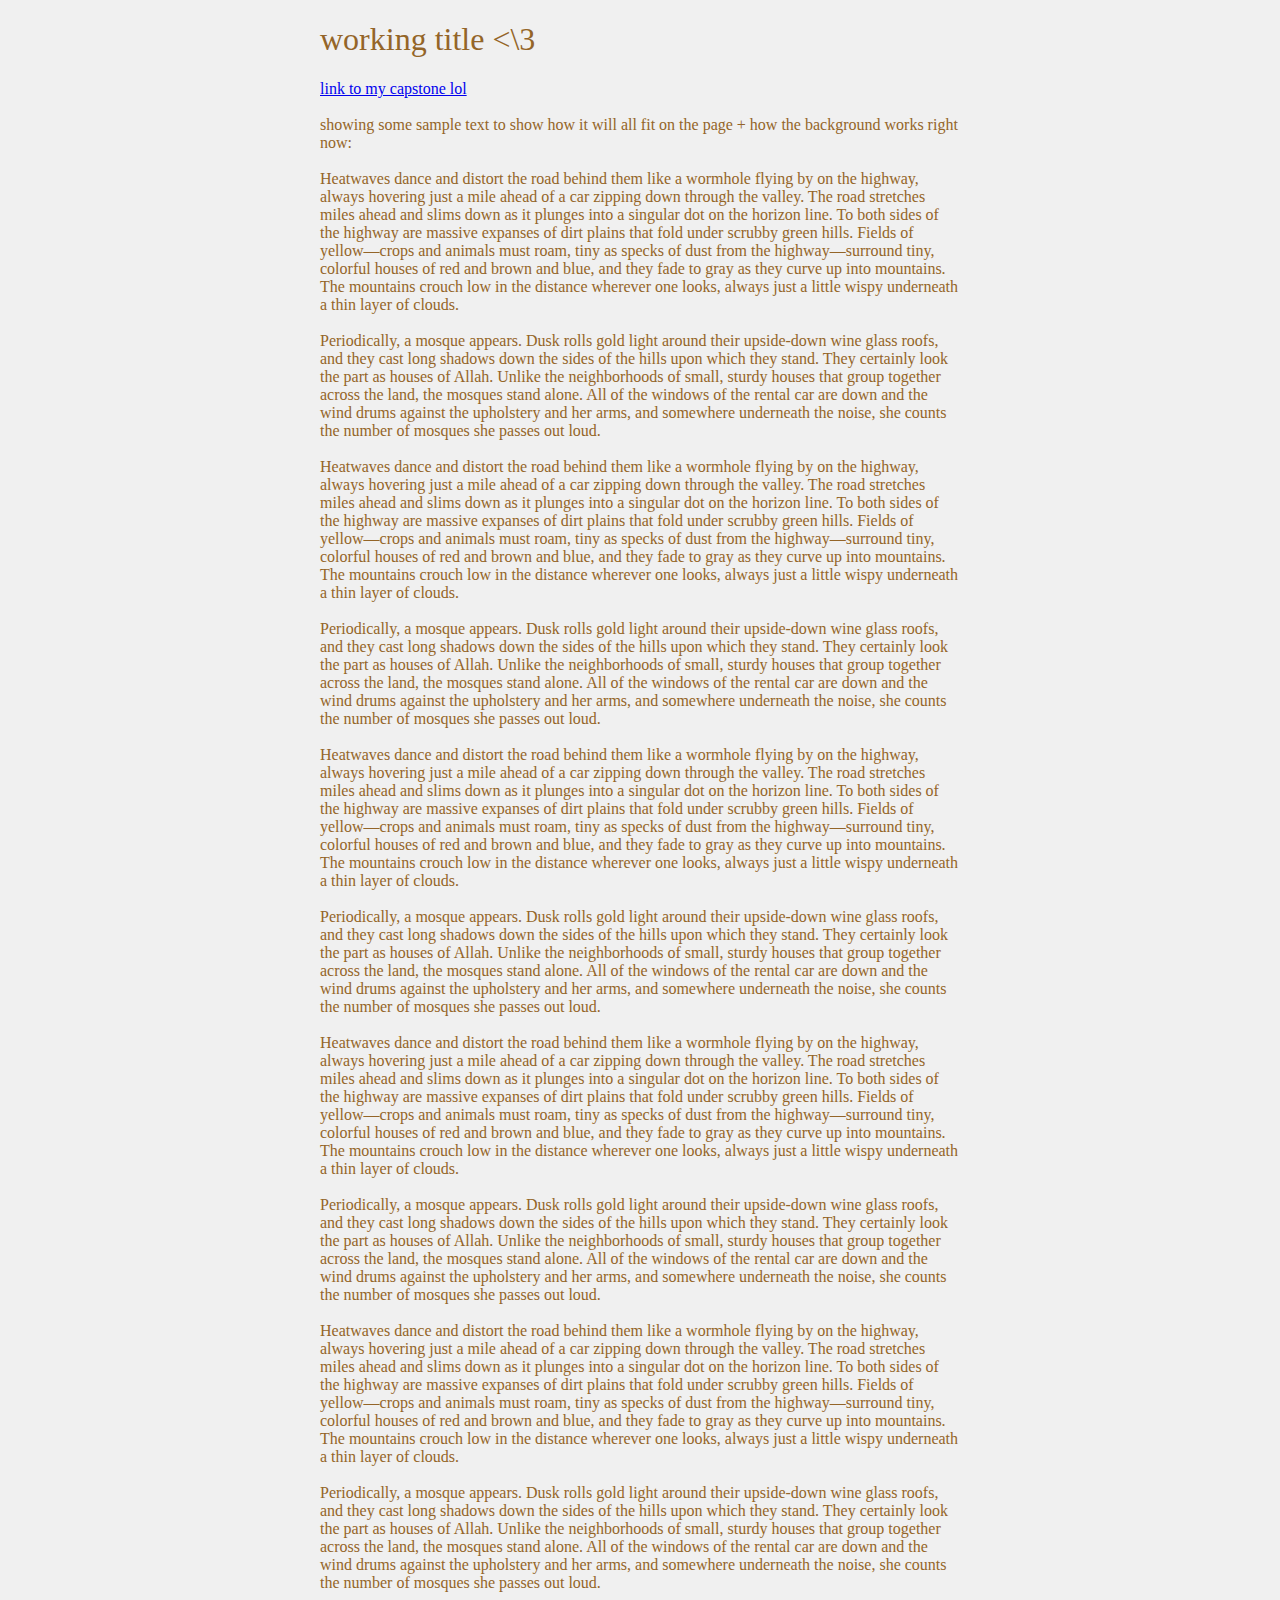
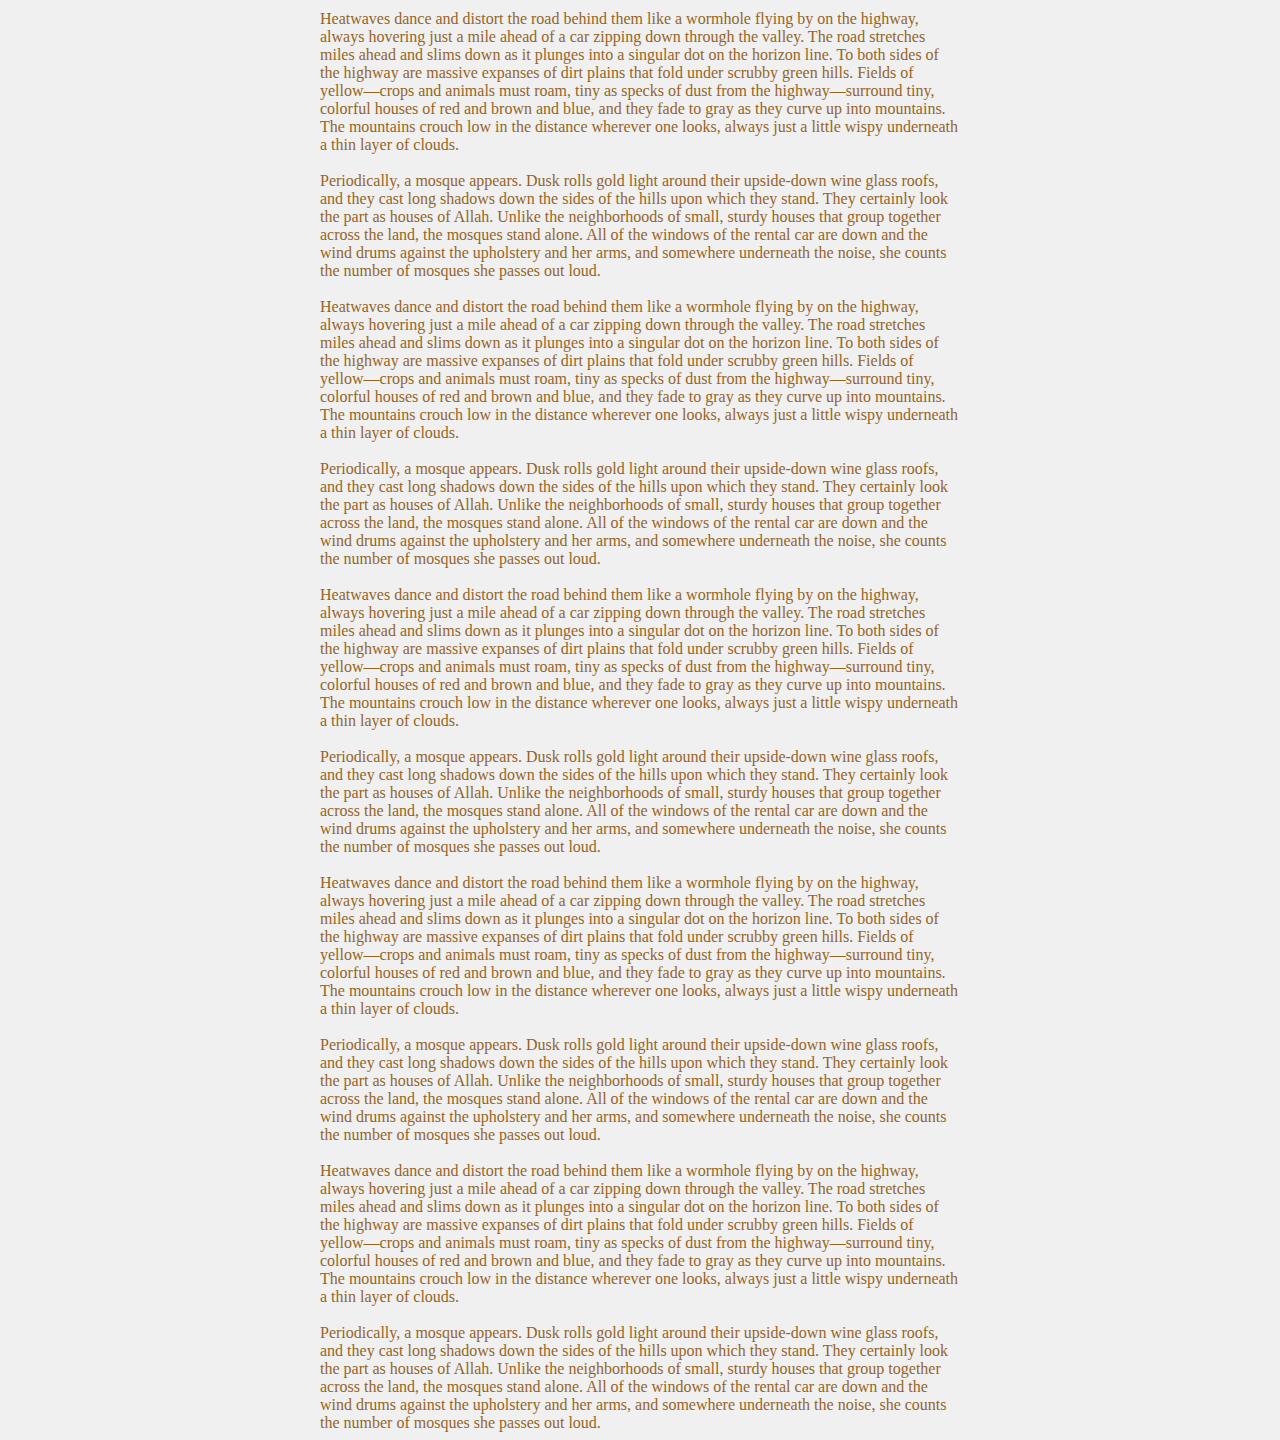
==== commit 40e30490: "4.7 workshop draft ready" ====
--- a/wri420.html
+++ b/wri420.html
@@ -12,7 +12,7 @@
   margin-right: 20pc;
   background-image: url("hand-painted-watercolor-background.jpg");
   background-repeat: repeat-y;
-  color: rgb(27, 68, 68);
+  color: rgb(148, 101, 40);
   font-family: Garamond, Baskerville, "Baskerville Old Face", "Hoefler Text", "Times New Roman", serif;
 }
 #menuitems {
@@ -32,603 +32,72 @@
 
 <body>
 
-    <h1 style="font-weight: lighter;">Welcome hottie </h1>
-    
-    i'm your host, Listening to Be The CowBoy By Mitski
-
-
-
-    Section I
-
-Heatwaves dance and distort the road behind them like a wormhole flying by on the highway, always hovering just a mile ahead of a car zipping down through the valley. The road stretches miles ahead and slims down as it plunges into a singular dot on the horizon line. To both sides of the highway are massive expanses of dirt plains that fold under scrubby green hills onto which square wooden houses are perched. Fields of yellow –– crops and animals must roam, tiny as specks of dust from the highway –– surround these tiny, colorful houses of red and brown and blue, and they fade to gray as they curve up into mountains. The mountains crouch low in the distance wherever one looks, always just a little wispy underneath a thin layer of clouds.
-
+    <h1 style="font-weight: lighter;"> working title <\3 </h1>
+    <a href="    https://docs.google.com/document/d/1f5Mm5xIRChWcUTaYGtXpuHS_dUIxqLgeMscvQDQ5eOg/edit?usp=sharing">link to my capstone lol</a>
+<br>
+<br>
+showing some sample text to show how it will all fit on the page + how the 
+background works right now: 
+<br>
+<br>
+    Heatwaves dance and distort the road behind them like a wormhole flying by on the highway, always hovering just a mile ahead of a car zipping down through the valley. The road stretches miles ahead and slims down as it plunges into a singular dot on the horizon line. To both sides of the highway are massive expanses of dirt plains that fold under scrubby green hills. Fields of yellow&mdash;crops and animals must roam, tiny as specks of dust from the highway&mdash;surround tiny, colorful houses of red and brown and blue, and they fade to gray as they curve up into mountains. The mountains crouch low in the distance wherever one looks, always just a little wispy underneath a thin layer of clouds.
+<br>
+<br>
 Periodically, a mosque appears. Dusk rolls gold light around their upside-down wine glass roofs, and they cast long shadows down the sides of the hills upon which they stand. They certainly look the part as houses of Allah. Unlike the neighborhoods of small, sturdy houses that group together across the land, the mosques stand alone. All of the windows of the rental car are down and the wind drums against the upholstery and her arms, and somewhere underneath the noise, she counts the number of mosques she passes out loud. 
-
-She loses track as she rolls into a gas station. Two men in uniform trot up to her windows. 
-
-“Abla, Merhaba,” the one with the bushier moustache says. “Just a fill-up?”
-
-“Yes, thank you,” Erva says in cautious, mediocre Turkish.
-
-The men begin to yell at each other in the same way soccer players on the field will alert each other to their positions and to potential tactical moves –– lots of “Ali, get over here and hold this up!” and “Someone go punch this in!” and “Take care of that gentleman over there!” The attendants buzz like bees around her car. 
-
-“So, where are you headed?” one of the younger attendants asks. Erva leans out the window and slings her elbows against the door. 
-
-“Didim,” she says. 
-
-“Ah! Visiting or heading home?” 
-
-“Just visiting.” 
-
-“Well, you will enjoy it,” he says. “The weather is great, and they have great beaches.” 
-
-“Where are you coming from? I hear some accent,” the moustached attendant says. Then he shakes his head. “Hold on, let us guess! Also, cash or card?”
-
-“Card, please,” Erva says. 
-
-“German,” says the younger attendant. 
-
-“British,” moustache says. “It must be British. I’m confident.” 
-
-“United States,” Erva says somberly.
-
-“Ah! So close,” moustache says. “Abla, thank you. Would you like some tea?” 
-
-“Oh, no thank you,” Erva says, but moustache is already turning towards his inferior, shaking his head.
-
-“Did you not offer our friend some tea yet? For shame,” he says. The younger attendant shakes his head in agreement and opens his mouth to apologize. 
-
-“No, no, it’s okay!” Erva laughs. “I need to go soon, anyways.” 
-
-“Just one cup of tea! No? Well, I suppose you’re right if you want to make good time to Didim.” The moustache man gives the roof of her car a pat. 
-
-“Have a safe trip,” the younger attendant says and sneaks a little smile onto his face before his superior might notice. Erva smiles at the men; brothers to her solely in this pocket of time and space and nowhere else. 
-
-Erva and the rental car begin the final leg of the trip to Didim just as the sun begins to set. Before long, the road begins to wind up into the mountains. In the horizon, a deep, clear indigo begins to blossom from the last layer of the day’s sunlight. Stars begin to freckle the sky and new textures emerge: darker spots, little black bruises against the dark blue into which the stars fade out. It is the clearest sky that Erva has seen in years, and she slows the rental car to a crawl. The sky is too wonderful to ignore –– it looks like every starry scene that has ever been printed on the cover of a nature magazine.
-
-**information to be provided here is: a) the apartment building her dad owns in didim is going to undergo renovations and leyla has been vague but bc she’s family they don’t want to call someone else to check on her b) leyla used to take care of erva when she was young bc dad was always busy with something**
-
-It has been over a decade since she’s been on this road. Her father used to drive the car silently as Erva gazed out the passenger window, and then in Didim they would park in the street before walking up the stairs of the apartment building owned by her grandfather. Leyla, the woman from next door and a distant relative to Erva, would bring over a big pot of cold green beans doused in olive oil and tomatoes and then say goodnight. Erva and her father would eat their housewarming dinner and go to sleep, and then wake up the next day to adjust to summer life. 
-
-As her father did remote work and drove out of town to visit nearby friends and family, Erva would be left behind with Leyla. 
-
-“I don’t like Leyla,” Erva said, on more than one occasion as she sat with her father in the evening in the living room of the apartment.
-
-“Why not?”
-
-“I don’t know. I just don’t like her.” 
-
-“While we’re in Turkey, speak in Turkish, Erva,” her father said. “She takes care of you and feeds you during the day, and she is your family. It doesn’t matter if you don’t like her, because you love her.” 
-
-Sometimes she would try a different strategy. He watched soccer games on the TV in the evenings when he was home, and she would dutifully sit beside him as he did, saying things like, “Offsides!” and carefully watching for his reaction from the corner of her eye, something he never gave much of. 
-
-“When is Baba coming back?” Erva asked frequently on any given day. 
-
-“The evening,” Leyla would respond. “Be patient. Besides, we went to the beach today and you got ice cream. You had a fun day!”
-
-Erva privately disagreed. It might have been fun if her actual parent had been there. Leyla was a prop that loosely fulfilled the necessary role of a guardian, a random pair of eyes to ensure that Erva didn’t choke on a popsicle stick or get swept away with the tide. She barely even checked those boxes. 
-
-
-
-Now for the first time, Erva is alone on this road to Didim. When she arrives, she will have to go to the apartment building––now mostly clear of residents––and check that everyone has left as they said they would. In particular, she must check on Leyla, who has not been responsive to her father’s requests to move out of the apartment. The apartment is scheduled for imminent demolition and renovation. 
-
-The car finds itself on a section of the road next to which a sparse set of wooden stakes make up the only barrier between drivers and a steep cliffside drop. Erva inches along until the road widens and eventually begins the decline into the other side of the mountain. 
-
-Section II
-
-… 
-
-At 10PM, she rolls into Didim. The highway merges into a local road that runs along a beachside cliff –– the waves must be beautiful in the daytime. The local road becomes narrow and gravely, and she catches the faintest whiff of recognition as she turns onto a short drive lined with trees that dangle red flowers. 
-
-The hotel is a tall building, checkered white and brown to separate the balconies of different rooms. The name of the hotel is splayed on a large sign that extends across the entrance, and on the front porch, a group of men in soccer jerseys and jean shorts smoke and drink tea. A woman in platform sandals and bleached blonde hair emerges from inside with a giant bowl of watermelon, and she’s the first to notice Erva’s car idling down the road. She steps off of the porch and waves. The men behind her crank their necks back to see. 
-
-Erva’s hands flutter over the wheel in a brief panic. The creeper, caught. She steadies one hand over the gearshift and grips, and then moves very slowly forward to come to a stop in front of the hotel. A highly attentive audience greets her with stares and smiles. 
-
-“Merhaba!” the woman says. “Can I help you?”  
-
-“Selam!” Erva calls through the window. “I have a room for the night. Where can I park?” 
-
-“Ah, Aydem Hanimi,” says one of the men on the porch. “Welcome! You can park right around there.” 
-
-He gestures around the side of the building but one of his comrades has already hopped down the stairs to the front of her car. 
-
-“Come right along here,” he says. 
-
-“Omer will show you!” the man from the porch says. “Then come in, and we’ll check you in. It’s good to see you! How’s your father? Would you take any tea?” 
-
-“Um, no thank you!” Erva shouts as she drives slowly beside Omer, who jogs her around the building to the lot. 
-
-She parks and Omer moves to her trunk. “Do you have any suitcases or bags?” 
-
-“Just one small one in the back!” she calls through the passenger window. She opens up the door to the backseat and swings her tiny suitcase (why on earth did she bring a half-empty suitcase when her backpack would have done the trick?) outside.
-
-“Let me grab that for you,” Omer says. 
-
-“Oh, no, I couldn’t, it’s so small,” Erva says. 
-
-“Please, I insist!” Omer does indeed insist. 
-
-“No, no, it’s really alright,” Erva says. “Thank you!” 
-
-Omer raises his eyebrows. “Okay, if you’re sure!” 
-
-Omer escorts her to the front desk, behind which a very small boxy TV plays a pixelated soccer game. One of the men from the porch appears, takes a good long look at the state of the game, and then turns his attention to Erva. Erva drops her suitcase to the ground, and Omer promptly picks it up.
-
-“You’ve already paid,” the man behind the desk notes, checking a computer. “Great! We have a great pool out back, very clean and large. My name is Cem. If you have any problems, let me know. If I’m not here, the front desk is staffed 24 hours a day so Omer or Bulent or one of the other men will help you. Breakfast and dinner can be included for an extra 10TL a day. Breakfast is tea, coffee, fresh pastries, jams, butter, cheese, and a daily selection of fruit, and is from 8AM to 10AM. The dinner menu is announced at 5PM daily, and dinner is served 6PM to 8PM.
-
-“Sounds good?” he asks. “Good! Here is your key, and Omer will take you up to your room. Please, once you’re settled in, consider coming down to join us for some tea.” 
-
-He points to the porch. “My wife Nilay, my nephew Bulent, a few neighbors. We also have watermelon and some leftover bogrek from dinner.” 
-
-“I’m coming from the United States,” Erva says in Turkish that her father would undoubtedly dub as no good. “So, the time. You see. The time. Everyone there has been sleeping for seven hours.” 
-
-“The time difference?” the man confirms. “Of course, please rest! We would love to hear how your family is doing soon. No matter, another night. You’re here for a week, after all. Please say hello to him from Cem and Nilay!”
-
-In the elevator, Erva nods at the suitcase that Omer holds onto. 
-
-“So,” she says. “In the end, it’s yours.” 
-
-Omer grins. “If only you had given it to me in the first place, we wouldn’t have gone through so much trouble!” 
-
-**transition**
-
-Erva wakes up feeling refreshed and ready for the day. Unfortunately, it is only around 3:30AM. She lays awake in bed, listening to the sounds of dying parties outside, heavy bass music that rumbles alone without the shouts and laughter of a crowd. The electric companies in Didim have special task forces dedicated solely to the stereo systems of bars by the beach –– the music never stops, does it? It’s something that Erva remembers from her childhood days spent in the city, and the nostalgia numbs any bother she has with the incessant, upbeat sounds of pop music playing in the distance as she tries to fall asleep. 
-
-No, her real issue is this bed. It’s too squashy, and these pillows are too large. She tries tossing them to the side and putting her head directly down on the bed. No, this is awkward. She puts an arm under her neck. That is too warm. 
-
-There was a summer they spent in Didim in their little apartment just around the corner from this hotel. Erva couldn’t sleep for the first few nights and was irritable during the day. One late night, she woke up and decided to try to read a book she had brought on the trip. She turned her lamp on and a few minutes later, her father was at her door. 
-
-“Go to sleep,” he grunted. 
-
-“I can’t,” Erva whispered, although there was no one to wake up. 
-
-“I said, go to sleep.”
-
-In a rare moment of rebellion, Erva waited a few minutes before turning her lamp on again and opening her book to the dog-eared page. The lamplight didn’t shine so far into the hallway that it could possibly bother her father –– logically, there was no problem.
-
-The door opened and Erva’s father walked in. Erva shoved the book underneath the covers and under her legs, and as she tried to say “Sorry” her father grabbed her arm and squeezed. 
-
-“What did I say?” 
-
-The white curtains fluttered delicately in an incoming breeze as though a ghost had crept in through the window. The room smelled like flowers and salt. 
-
-He dropped her arm and walked back out of the room, leaving the door open behind him. Erva laid her back straight down and closed her eyes. The book under her covers was bulky and one hard corner poked into her thigh, but she didn’t adjust right away. She didn’t pull the book out until the morning, when she woke up to find that her father had already gone down to his beach to swim. While he was gone, she dropped the book into her bedside drawer and went into the kitchen to eat breakfast and watch the morning news, which discussed last night’s World Cup game.
-
-Erva wonders whatever happened to that book. It wasn’t particularly interesting––or maybe it had lost its flavor midway through––and she had never opened up her drawer to pick it up again. Would her father tell her, if she asks? In the hotel bed, she looks at the fan on the ceiling and shakes her head. 
-
-After finding what seems to be the perfect position, a mosquito descends into her ear, whining in warning of its imminent landing. Erva slaps the side of her head, and then checks her palm: clear, no fatalities recorded at this time. She flaps her hands around her ears as she stands up and makes her way to the window to close it. The room goes silent, and very warm soon after. 
-
-**some more stuff here i just dn’t feel like continuing to write this part lol**
-
-**transition**
-
-Section III
-
-“Good morning,” says an unfamiliar man sitting at the front desk the next morning. 
-
-“Good morning,” Erva says. 
-
-It’s 8AM. Beach towns are filled with people who lounge, but they don’t come in until later in the afternoon. There’s an early one –– a salt-and-pepper man in a clean button-down shirt on his porch, smoking a morning cigarette with a bowl of olives and tomatoes in front of him, lazily watching the street and the sky. In the afternoon, surely there will be more of his kin, leaning against buildings and motorcycles, striking up conversations with the shop owners that they know, smoking cigarettes under the shade of streetside ice cream vendors. 
-
-For now, the few people who are outside are people who are going somewhere. There is a purpose to the bag in their hands –– some are coming from the supermarket carrying groceries, others are carrying linen packs streaked in sand as they come back from early morning swims. Erva keeps an eye on the latter. 
-
-“Walk as though you’re heading to the boardwalk. Through that one neighborhood beside our apartment, you remember? Then down the street, there’s that cliffside and when you look down, you see a little closed-in beach. There should be a set of stairs somewhere nearby. You will see.”
-
-This is part of the grander speech her father gives her on the phone a few days before she flies out to Didim. It’s not important. Her father was the one who always went swimming at this particular beach, and far too early in the morning. 
-
-More tension w/ her dad
-
-“You get there before the sun is directly overhead! It’s beautiful. You missed out, all those years,” the voice comes over the phone. The tone he uses is so authoritative and formal. It doesn’t quite match with what he says in regards to the beach. The rest of the phone call, sure. Serious topic, serious tone. But he does apply it to everything he does. 
-
-“Baba, maybe you should go,” Erva says. “You could use the trip more than me.”
-
-“No,” her father says. “You deserve the sunshine.” 
-
-Erva finds the beach as per her father’s directions. It’s not as difficult as she thought it would be to find. The route comes naturally to her, and the sights are familiar –– there is the overly weedy yard of a corner house behind a rusted fence, there is the kiddy rollercoaster with ladybug cars in the beachside theme park further down the road. The theme park looks like a discarded toy in the daylight, large, pinkish, plastic and perfectly still. There is the neighborhood dumpster, and there is the occasional cat that wanders past. Each cat gives Erva one meaningful look before slinking behind a bush and disappearing.
-
-Her beach. Passed down from father to daughter. The sentiment is helped by the fact that she sees no one else at this tiny, secluded place as she first heads down the stony stairway from atop the cliff to the water. 
-
-**more stuff here for setting scene**
-**then a little while later**
-
-“Erva hanim, good morning!” calls Cem, the hotel owner. He stands on the front porch drinking tea from a tiny glass cup. Even under the shade of the trees and the extended porch canopy, the thin crust of dried salt and sand on Erva’s skin begins to crack because of how intensely Erva sweats. She blots her forehead with the neck of her shirt, wondering how Cem can sit comfortably in an unbuttoned sweater vest over a button down shirt and full length khakis. 
-
-“Good morning!” Erva says. 
-
-“Did you sleep well? Are you enjoying your stay so far? Is there anything I can do for you?”
-
-“I slept well, the room is comfortable,” Erva says. “Thank you.” 
-
-“That’s very good to hear,” Cem says. “Would you like some tea?” 
-
-“I haven’t, ah, given money yet,” Erva stutters. “For food in the morning.” 
-
-Cem waves away her terrible Turkish and with the same hand, gestures for her to take a seat at one of the lawn chairs on the porch. Erva’s embarrassment over butchering this man’s native language turns to a burning sense of responsibility for recompense and she sits down. “No need. Omer’s bringing out more tea, I’ll ask him to bring one more cup. Omer!”
-
-He knocks on the window behind them. “Another cup! Erva hanim is joining us!” 
-
-“So, Erva,” he says, settling comfortably into his chair. “You went to the beach this morning?”
-
-“Yes,” Erva says. “If I go this early, there’s no one else there. It’s beautiful.” 
-
-“Of course, of course,” Cem says. “You know, we get many British tourists here, and all of them go to the big beach down the road, do you know the one? It’s just across the Migros. They all go there, pay for chairs and umbrellas, and become red all over –– the faces are just, boof! –– and then come back for dinner. Is that the one you go to?”
-
-“When I was little, I went there in the afternoons with an abla,” Erva says. “This morning, I went to a small place. It’s next to the…” 
-
-Erva twists her hands around. “I can’t remember the word. Like a lot of cars, in the air…”
-
-She mimics the motion of a wave with her hand. 
-
-“Ah! Lunaparki?” 
-
-“Yes, yes, lunapark!” Erva says, leaning forward. “Yes. It’s by there.” 
-
-“You know, Omer knows some English. If he comes out here, you can try speaking with him,” the old man says. 
-
-Years ago, it was her father growling at her to “Say it correctly.” when she tried to speak his native tongue in their house in the United States to tell him thank you for cooking a delicious dinner. She stood at the edge of the kitchen island, face beginning to flush, the homework in her room forgotten. She tried again. He shook his head and his voice a lick angrier: “Say it correctly.” And so they went back and forth, the anger in his voice growing like the tongues of a flame leaping higher into the sky, until Erva managed to say thank you correctly. He said it back to her, and turned to the dishwasher. Erva took small, slow steps to leave the kitchen, and then ran to her bedroom once out of sight. 
-
-Today, this stranger kindly attempts to offer some comfort for Erva, who is far from home. Erva smiles at Cem. “Maybe later.” 
-
-
-Section IV
-
-On Friday morning, Erva wakes up early to go swimming again. It’s a hot day from the get go. Heat swings in the air like a pendulum as early morning breezes cut and push around humidity. Erva can feel it as the line of sweat popping up at her hairline, and smell it in the scent of roses and dead weeds baking along the sidewalks. 
-
-
-3/13 one thing that occurs to me is that I’m super apprehensive of doing anything that I don’t think is going to be good, which is so dumb and contradictory to the editing process. Obviously there is going to be quite a bit of things that I don’t organize well the first time. There’s no telling ahead of time that they’re not organized well, either –– I can only see that once I have all the parts ready to go at the end, and I realize they’re all out of order, or that some parts don’t have quite enough mass, or some parts have too much. I need to get over this roadblock in my head that keeps me in one spot, thinking about if I start writing part X, then I could do this and this and that and this. But on the other hand, I could write X and then immediately write Y, and then do this and that and this. But…. So many ‘but’s and so little ‘okay, let’s move onto the next section’s! 
-
-***
-
-In the evening, Erva visits the boardwalk. She takes the same route she would to go to her father’s beach, except this time takes a left to turn onto a main road. There’s a low stone wall that extends alongside the side of the road, and on the other side is a rocky hillside that eventually dips into the ocean below. At 8PM, the sun is in the process of slowly sinking into the ocean at the horizon line, leaving a lovely burnt orange flare in its wake. The Greek Islands are translucent over the ocean, just lightly drawn outlines somewhere far out. Closer to the boardwalk, there’s an unmoving circle in the sky of the neon pink lights of a ferris wheel. 
-
-The road slopes downward and eventually winds into the storefronts that open up the boardwalk. The smell of salt is everywhere: the crunchy seaweed washed up on the beach, the kebabs on their spinning poles, the grilled fish sandwiches with steak fries on the side. 
-
-At the Kar Cicegi restaurant, Erva orders iced tea and lahmacun. 
-
-“Why don’t you get ayran?” asked the woman from next door, once upon a time when Erva was small. 
-
-“I don’t like it,” Erva told her.
-
-“Have you ever tried it?” she asked incredulously.
-
-Erva looked over her shoulder at the ocean, just past the edge of the boardwalk. An ice cream vendor with a red hat in the shape of a bucket with a golden tassel swinging atop it stood there. With tongs the length of his own arms, he took scoops of ice cream and popped them into cones and dipped them in chocolate and nuts. 
-
-“Erva, have you ever tried ayran?” the woman asked again, this time very seriously. 
-
-“No,” she muttered, now looking down at her plaid pink bermuda shorts, smudged with sand. 
-
-“Well then, how can you say you don’t like it?” 
-
-“It looks weird,” she said. “It’s too watery to be yogurt, and it’s too thick to be a drink.” 
-
-“Those are not good reasons to not try it,” the woman said, and puts a finger in the air. “Kardes, can we get another ayran?”
-
-A plastic cup with a crinkly aluminum top was placed on the tabletop and Erva looked away in disgust. 
-
-“Just try it,” Leyla says. “I don’t ask anything more from you but to try it, and you know me! I would never ask anything from you that I don’t think would be good for you or that you would like.”
-
-Leyla, nearly sixty years old, was thin and covered in sharp angles. Her collarbones poked out from underneath her flowery button-down and her knees were tanned and knobby. She wore pink lipstick –– the same shade every day –– and dyed her hair a dark, rust red. She pushed the cup of ayran closer to Erva’s side of the table. 
-
-“Go ahead,” she said. “It won’t hurt you to just try it.” 
-
-Erva stayed very still and kept her eyes pointed at the folded napkin in front of her. If she didn’t move, she would eventually become so small and disintegrate into a nothing being, a thing that wouldn’t be able to drink ayran, or anything else for that matter. If she could just cease to exist for that moment, Leyla abla would become uninterested, like a toothy animal reviewing what may or may not be prey playing dead. 
-
-“Erva, why won’t you try the ayran? Try it for me,” the woman implored. 
-
-Allah, please, Erva said in her head without blinking – if she blinked, she would unwillingly push out the excess tears beginning to gather in her eyes. Please please please, I will never ask for anything ever again, I just don’t want ayran. 
-
-Leyla, oblivious, tried to ask her once more. “Go ahead, Erva, the nice server brought over this ayran, just go ahead and try it.” 
-
-Erva began to cry. And because she had been holding them back, they flooded forward in one big splash across her nose. 
-
-“Erva? Are you okay?” Leyla asked. “My girl, what is wrong? Are you feeling okay?” 
-
-Erva cried harder. A young couple at the neighboring table looked over and the woman asked, “Is she okay?” 
-
-Leyla shook her head, flabbergasted. “I don’t understand what happened. She’s just crying for some reason.” 
-
-Erva, a small speck floating further and further away from Earth, covered her eyes with her hands. Leyla tried to pull her hands away from her face. 
-
-“Let me see your face,” she said, swiping her thumbs underneath Erva’s eyes. “What’s wrong? Look me in the eyes. What’s wrong?” 
-
-Erva had no other choice but to return to reality and look Leyla in the face. With snot running in salty streams along the edges of her lips, she whispered, “I don’t want to drink ayran.” 
-
-Leyla stared at her for a moment with her mouth slightly ajar. Erva could see the pale, wrinkled underbelly of her painted pink lips. Then Leyla began to laugh and Erva looked away again, back towards the ice cream vendor. 
-
-“What an incredibly silly thing to cry about,” Leyla chuckled. “I didn’t know you would cry! Fine then, don’t drink it, if you’re going to be so dramatic.” 
-
-The couple at the table over smiled and nodded and went back to their own lunch. At some point, a server quietly insisted that something was “On the house, don’t worry, don’t worry” as Leyla tried to argue, and a Magnum ice cream bar quietly appeared in front of Erva. 
-
-It took years for Erva to even bother to taste ayran, and she only did it in the safety of the cafeteria of an international grocery store near her apartment in the States. It was the same brand as the one Leyla had offered her years ago. She poked a straw through the lid and before taking a sip, spun on her heel to give the cafeteria a once-over. No one else but a man wearing a sweater vest, drinking a black coffee over a plastic box of tuna salad, staring forcefully at the newspaper laid out in front of him. Her corner table, stained with mustard and chipped along the edges, was sufficiently private. She drank a little bit, and then downed the full cup soon after. She liked it. It was delicious. 
-
-She will not order it at the Kar Cicegi tonight, though, as she watches the sun slide down the darkening sky. Her iced tea is peach flavored and cold and is just fine as a complement to the slightly burned lahmacun served to her. After finishing dinner, she walks down the boardwalk, telling herself that on a different day, she’ll get ice cream. She wonders what Leyla is eating for dinner right now, just a mile or two away.  
-
-3/14 i worry that i’m going to write all of this stuff about didim down and bottle up my major memories while effectively trimming away so many smaller things. Shoutout to the Corona Virus because I Don’t KnoW When I’ll Go Back to Didim !!!!
-
-3/15 don’t get super anchored into one specific tone/theme/whatever until everything has been written. Also what is erva thinking all this time?? Do it similar to how she ‘think’s about language –– keep it subtle but also it’s not overpowering rn so you can do more of it 
-
-3/16 I really need to introduce Leyla earlier in the piece. Don’t know how but I really need to lol
-
-
-***
-
-Section V
-
-On Friday morning, Erva wakes up early. The jetlag has nothing to do with it. Her stomach, full of butterflies and acid, gives her a cramp and her eyes open at 5:30AM. She shuts them. There is a lot to do today. Today is the only day that really matters during this trip.
-
-At 6AM, she gives up trying to sleep and crawls over to the other side of the bed where her suitcase sits open on the ground. The clothing she has brought on the trip hangs neatly in the hotel room closet, so the single item still residing inside the suitcase looks like the single actor on a large, dark stage: an envelope, slightly bent out of shape. It’s barely sealed, having been haphazardly slicked shut with a wet pinkie multiple times.
-
-“I also sent it in email format,” Erva’s father had said helpfully on the phone when Erva first received the physical note in her mailbox. “In case you lose it.” 
-
-“I haven’t lost anything while traveling in years, Baba,” Erva sighed. 
-
-“I’m going to be busy and I won’t be able to give you all of the information in this much detail at the drop of a hat. Don’t lose it.” 
-
-“I won’t,” she said. “It’s important. I wouldn’t lose it.” 
-
-“I can’t just fly over there on a whim, you know,” Erva’s father lectured on. Erva sunk into her living room sofa as her knuckles grew white around the phone. “You are the one that’s going to talk to Leyla. You are the one that’s going to pick up the keys. You are the last person to go into the apartment.”
-
-“What about the demolition guys?”
-
-“What?”
-
-“I’m not going to be the last person in there. One of them will be.” 
-
-“Erva, don’t be funny.” 
-
-In Turkish, Erva said: “I’m saying real. I can do this.” 
-
-Her father laughed. “You should brush up on your Turkish before you go.”
-
-In the hotel room, she opens up the envelope again, careful not to tear the paper. It bothers her that her father doesn’t take her seriously when she tries, and then takes her too seriously when she doesn’t. It bothers her that whenever they speak, it’s like she’s communicating with someone via Google Translate; the gist of the message is there, but there’s no perception of tone on either side. 
-
-The note inside the envelope is a plain piece of printer paper and contains a list of instructions her father has written down. Unlike his speech, his handwriting is loopy and expressive. At the very top, there’s an underlined section that he’s written in large letters: 
-
-TODO on Friday!
-
-***
-
-3/17 I am sitting in the law quad and the weather is so nice and I love how so many people are outside now and my head is literally floating and I cannot concentrate for the life of me !! must continue. I worry that i’m never going to arrive at the conflict i’m *trying* to build up to but i just need to DO it and then i can go back and figure out if it’s right or not 
-
-**ok skipping a bunc here, now it’s midday and my girl is about to go talk to leyla**
-
-From downtown, Erva walks up and down the street mindlessly window shopping until one of the city minibuses appears, chugging and huffing exhaust all the way down to its stop. She drops 10TL into the driver’s hand. He smokes a cigarette and wears a wifebeater, and the bus jolts off before Erva has a chance to sit down. A pair of stuffed dominoes swing dangerously from the rearview mirror as the bus starts and stops and careens around corners. Erva clutches the upholstery of the seat in front of her in order to not get thrown into the aisle, where sweaty British tourists talk about where they should go to get beers. A few Turkish people try yelling at the bus driver occasionally to ask how long it would take to get to stop 42, or to stop 13, and he never responds. 
-
-“Abi, do you hear us back here?” comes one irritated voice from the middle of the bus. 
-
-The bus driver pretends he can’t hear them. Through the window, Erva sees her stop coming up. 
-
-“My stop, my stop,” she says, eyeing the aisle, packed with people. No one seems to pay attention. Her voice rises in a squeaky panic. “Can you stop? Hey, abi, can you stop?” 
-
-The bus breaks abruptly, launching every passenger an inch or two up and forward into the air. Someone swears, and Erva squeezes her way to the front of the bus, where she pops out and onto the sidewalk. Before she can say thank you, the doors close behind her and the bus takes off. 
-
-In front of the bus stop is a short row of houses. Around the corner is the apartment building her father owns and is planning to sell to some hotel chain Erva doesn’t know the name of. It’s where Leyla lives and now waits for Erva to take away the keys to her home. 
-
-She knows that the bus will return in seven minutes to this stop. She considers turning her back on the neighborhood behind her and plopping down onto the curb to wait. The consequent events are predictable and appealing: she boards the bus and gets off at a beach or a local restaurant, she goes home, she ignores the WhatsApp messages from her father, she flies back to her quiet apartment in the United States. 
-
-Her brain goes further: obviously, she can’t just not go to the apartment building. Perhaps if she never had even volunteered, snatching up the opportunity from an offhand comment from her father three months ago, she wouldn’t be standing here at this moment saddled with this responsibility. It wasn’t like she was the only person capable of walking over and being handed a set of dusty old keys. If she just hadn’t heard him sigh and grumble about having to fly out to Turkey in the middle of a merger, if she just hadn’t let her mouth open up and say that she actually would have plenty of time in the summer since her fellowship would end.
-
-Too bad retrospect lends itself to nothing but regret. Erva walks away from the bus stop and to the apartment building. In the alcove around the front door, Leyla sits in a plastic white chair with a bottle of ayran and a comically large pair of sunglasses on her face. 
-
-“Erva!” Leyla calls out. Her voice is raspy, and Erva remembers with a start that Leyla was a heavy smoker. 
-
-“Merhaba!” Erva says in English. “Leyla, how are you?” 
-
-“I can’t believe how much you have grown,” Leyla says, looking Erva up and down as Erva reaches the front steps. “The last time I saw you, you were just this tall.” 
-
-**here leyla should say something to the effect of “your dad couldn’t tell me when you were coming in, did you hear anything from him? I wanted to have dinner with you and show you around” and erva lies and says “oh no he didn’t say so” and then w/ some more derision “i’ve been here before, you know, i could check things out on my own”**
-
-Leyla gestures with her hand for a moment, and then stands up to embrace Erva. They kiss each other’s cheeks and Erva catches the whiff of cigarettes and citrusy perfume. Leyla grips Erva’s shoulders tightly with thin, bony fingers. When she steps back to hold Erva at a distance, Erva can see that she looks even thinner than she was. Leyla smiles at Erva with the same shade of pink lipstick that she wore decades ago. 
-
-“How are you now? Are you still in school, or are you working?” Leyla asks and turns towards the front door. “Come inside!” 
-
-“Um, yes,” Erva says. “Leyla, is there somewhere to sit inside?”
-
-“Of course, of course, what are you even saying?” Leyla says, sticking a key into the front door. A key that should be retired by now. 
-
-“I, um,” Erva flounders, taking a step forward and stopping. “Sh… Um…” 
-
-Erva decides to give up on any preliminary critiques. The concern she has might be based on nothing. Maybe there’s a final old plastic table and set of chairs in what used to be Leyla’s unit, the only pieces of furniture left and easily dispensable. She could even help Leyla, who looks particularly frail and now holds a walking stick, take them outside and put them on the curb. She could call Cem, from the hotel –– the hotel staff might appreciate an extra old table and chairs for the front porch. 
-
-She follows Leyla up the stone steps to the first floor, where Leyla inserts a second key into her unit’s door. Erva bites hard down on her lower lip and tastes salt in her mouth. Leyla gives the door a concentrated shove in a spot just above the keyhole and it gives way into a fully furnished living room. Erva’s stomach clenches and she steps over the threshold. 
-
-“My shoes,” she says. “I’ll leave them?” 
-
-“It doesn’t matter,” Leyla says, tapping the floor with the toe of her sneaker. She’s in the kitchen and turns the stove on in order to boil a kettle of water. The glassdoor cabinets above the sink are stacked with plates and bowls. There’s a small wooden table just beyond the counter, surrounded by several blue chair stools. Picture frames of black and white landscapes hang from the peeling yellow wallpaper, and there’s a rug in the kitchen and peeking out from the living room. The entire apartment is filled with sunlight: it streams through the gauzy white curtains around the living room windows. 
-
-Erva’s head begins to hurt. What a complete and utter disaster. 
-
-It’s not her fault. Her father should have been the one to tell Leyla that she was supposed to have moved out weeks ago. Regardless, she is the one that is here now, standing in the fully furnished apartment. She is the one that has to deal with it. The building has to come down anyways. Maybe it will all be okay if she can just get Leyla and several of her most prized possessions out in time for demolition. The rubble will be cleared whether or not it contains broken table legs and dinner plates.
-
-
-3/25 ok so one thing i was thinking about was that it makes no sense for anyone to be collecting keys regardless of what’s happening to the apartment building, so i’ve decided i’m going to go ahead and enrich the plot line a little -- i thought i could get away w/ making it super simple but i’m realizing now i have to make this make sense in a different way. I will have to go back and make it so that erva is here to get the building in order for **not demolition** repurposing (??what’s the word for changing a building from apartment to mega single family house) 
-
-In fact, let’s have the dad’s whole thing here be that he wants to completely repurpose the apartment building into a big house for himself to retire in! Ok that’s actually pretty good because then we can draw parallels between him coming to didim to retire and leyla coming to didim to retire, and the house’s whole thing involved in it 
-Ok well anyways while i figure that out, let’s get into the conversation between them 
-Wait ok i just had a thought. How about the dad is like ‘someone needs to go check out the building to see if there are any issues w/ it so i can plan for what kinds of renovations to do’ and erva is like ‘i’ll go!’ and the dad is like ‘ok great everyone should have moved out by now but i haven’t received leyla’s key yet so just go talk to her’  
-
-
-“Go on, sit down wherever you would like to,” Leyla says. Erva trudges over to the living room, where she can see the balcony stained with fallen mulberries through the curtains. 
-
-“Your tea is ready,” Leyla calls from the kitchen. “Don’t let an old, pained woman serve you everything, Erva. Come get your tea and serve us both some cookies –– check the cabinet on the left.” 
-
-Erva stands up and goes to the kitchen to pull out a tin of cookies from the left cabinet and pick up her cup and saucer. Her frustration is growing behind her eyelids. 
-
-“Thank you, Erva,” Leyla says as they sit down at the living room coffee table. “Now, tell me, how are you? What are you doing these days all the way over there in America?”
-
-Leyla’s face is shining painfully. Erva takes an overly large swallow of her tea and it burns her tongue. 
-
-“Last year I quit work,” she says. “I want to go to law school so I am planning on that now.” 
-
-“Ah! Law! I remember you used to love reading,” Leyla laughs. “You had such thick books for a ten year old. I remember telling your dad that you needed to get out of those books and out into the world to learn something real. But I suppose it worked out for you, in the end, all that reading. You know I used to work with lawyers? I know something about how that profession works. If you ever have any questions, you let me know.” 
-
-Erva smiles weakly.
-
-“What else? Tell me about your friends. Where will you go for school?”
-
-“My friends are good,” Erva says. “I haven’t applied yet, but I want Columbia. In New York.” 
-
-“Oh, New York, how nice,” Leyla says. “That is somewhere I have never been. I have visited San Diego and Chicago but never New York. While you’re there, I can visit and we can explore the city together!”
-
-Erva smiles and nods. “Leyla, one thing I need to talk to you about.” 
-
-“Have you had a cookie? This is the kind you loved when you were just this tall!” Leyla holds her hand out to demonstrate once more. “It’s the one with chocolate cream in the middle. You loved them. Eat one.” 
-
-“I don’t want it, really,” Erva tries, but the woman fishes a cookie out of its cylindrical tin and holds it in front of Erva anyways. Erva picks it up and crumbles off a piece of the edge to pop in her mouth. 
-
-“No, no, like this,” Leyla says. She snaps a fresh one in half and dunks it into her tea. “Delicious. This is how we used to eat them all the time, when I was a child.” 
-
-“Okay,” Erva says. “Leyla, really. My dad sent me here.” 
-
-“You’re too skinny,” Leyla says. “There’s a big bowl of green beans in the fridge, would you like some of that?”
-
-Erva stares as Leyla stands up to slowly make her way back to the kitchen. Leyla rummages through the kitchen, and Erva wonders if she should call her father. 
-
-“Well, there’s not as much as I thought there was,” Leyla calls out, placing the bowl on the kitchen counter. “But have as much as you would like!” 
-
-“Leyla, why are you still here?” 
-
-Leyla turns around. “What do you mean?”
-
-“Didn’t you hear anything from my father?”
-
-Leyla shakes her head, not in any sort of affirmative answer but as though she’s trying to clear it out. She smiles again and sits down at the kitchen table. “Yes.”
-
-“But you’re still here.”
-
-Leyla continues to smile. “Yes.” 
-
-“Why?” 
-
-“This is my house.” 
-
-Erva laughs. “No, it’s not.” 
-
-“Yes, it is.” 
-
-Erva’s head feels as though it is floating a few inches above the rest of her body. “Leyla, my dad is going to demolish the building. You can’t be here.” 
-
-The switch flips and Leyla’s eyebrows screw down. “This is my house. You can’t just take this away from me. I have lived here for thirty something years. I don’t bother anyone and I pay rent.”
-
-Her face hardens a shade more and she looks towards the window. “I took care of you for years for no cost at all to your father. I never asked for anything in return but he certainly never thought to give anything. And now he just wants to take something from me again. Your grandfather would never treat me like this.” 
-
-Erva stares at the table in front of her. There are two cookie crumbs sitting on the edge and she glues her eyes to them. 
-
-Leyla turns back towards Erva. “I took care of you when your father wouldn’t bother. And now he sends you off to kick me out of my own house. The audacity of that man.” 
-
-“He didn’t send me,” Erva says. Her voice cracks. “I wanted to come.” 
-
-Leyla ignores this and makes a fist against the kitchen tabletop. She bangs down. She’s too weak to make much of a noise, but Erva still flinches. 
-
-“It’s my house,” Leyla says again. “My house!”
-
-Leyla continues to chant to herself and Erva sits on the sofa, miserably staring at the crumbs in front of her. 
-
-The words are all in her head. They’re not jumbled; she knows what she could say to make it better. I’m sorry! It’s awful to be forced to leave the place you’ve called home for such a long time, and by a family member, no less. But it’s going to be alright, Abla. There are so many other places to stay in Didim, so many other fantastic little apartment units right by the sea. Some probably in better locations than this one –– this one is, after all, quite a walk from the Migros. Also, between you and I, Baba isn’t going to retire anytime soon. I’m not sure he ever will. In any case, once the apartment is renovated to become a beautiful multi-level house, you can live here Leyla! There will always be a room in the new house for you, Leyla!
-
-It occurs to Erva that she could go beyond simple consolation. Leyla, I didn’t know you felt so strongly. Let me call Baba. Maybe he can hold off on renovations. There are other properties he can retire to –– the one in Akcakoca, for example. That is also by a beach. Yes, the waves there are much more hostile and the area is often stormier than sunny but the food is great. I could try to convince him. 
-
-Even if calling her father didn’t work, she would at least garner some sympathy from Leyla. Leyla could see Erva for the middle-woman she really is. Erva has no power here. She is just a lonely messenger. Not a very effective one, but here she is. Things could turn around and Leyla could pity Erva. After all, they have something in common: they’re at the mercy of the same man. For the briefest moment, Erva sees herself as the hero of not just her own story, but Leyla’s. 
-
-Leyla shuffles out of sight, continuing to mumble. The bathroom door squeaks closed. Aside from the wind gently propelling the edges of the curtains high for a moment and then down again, there’s no sound or movement inside the apartment. The distant sounds of cars and motorbikes honking their horns at each other and a man selling watermelons yelling, “Watermelons!” come in through the open windows. Alone in the room, Erva brushes the cookie crumbs off of the table. 
-
-A minute passes before the toilet flushes and Leyla walks back into the living room. She breathes heavily; the panic is setting in. 
-
-“Please,” Leyla says, suddenly grabbing Erva’s hand. She squeezes it between her wrinkled fingers. “You can’t just let this happen to me. Erva, I was like a mother to you.” 
-
-A surge of disgust wells up within Erva. It’s a surprising feeling, and before it can melt into shame, Erva latches onto it. The nerve of this random old woman to claim her mother’s position. Erva had been willing to be sympathetic; well, no more. She wrenches her hand away and Leyla breathes in sharply. 
-
-“I’m not doing this to you,” Erva says. “Baba told you. You had time. If it wasn’t me here, it would have been the police.” 
-
-A moment flashes through Erva’s head: Erva’s father telling her that she wasn’t good at communicating efficiently. “What you’re actually trying to say gets lost. Everything you try to say can be said in less than ten seconds. If it’s more, then the person in front of you is lost and disengaged.” Erva looks into Leyla’s small dark eyes and the frayed red afghan thrown against the couch behind her. Her message to Leyla is clear as day––her father might approve––and it comes as a result of her total inability to offer up distracting details that required Turkish fluency. One personal weakness alleviating another. 
-
-3/27 this conversation sucks. i’m struggling w/ pacing + erva’s inner monologue
-
-There’s silence in the apartment. Leyla doesn’t cry or look away from Erva’s face. 
-
-The summer after third grade, Leyla started taking her to neighbors’ houses for social calls. It usually wasn’t awful. Just boring. There was a particular neighbor family that lived in a green house just a few buildings down from the apartment building. Erva liked these neighbors; the old man made cranberry lemon scones the few times she sat on the floor by the low coffee table in their living room as Leyla gossiped with his wife. 
-
-“The way you make them is good, but then if you dip them into tea–” Erva once said to him conspiratorially, a chunk of pastry and cup of tea in hand to demonstrate. “They become the best.” 
-
-“Of course,” he said. “Look, some of the sugar crust goes into the tea, too, to make the tea even better. An all-around delicious snack. You’re very smart.” 
-
-She doesn’t remember his name now, or his wife’s name. They only went over a few times. One time, the old man was at work and Leyla left Erva alone on the porch to go inside. Erva, alone and bored, walked out into the sunny gravel road in front of the house. She scratched her ear and a heavyset bee buzzed loudly as it swooped into the weedy flower patches by the house. 
-
-Erva decided to walk down the road. She fingered a crumpled 100TL bill stashed in the far corner of her right pocket––cash given to her from her father at the beginning of the summer––as she thought hard about which turns to take to get herself to the beach. There was a burger bar she could get ice cream from. Besides, the neighbor man wasn’t home and there was no mouthwatering smell of sugar and lemon drifting from the kitchen where Leyla and the wife sat around chatting, and Erva didn’t particularly feel like swiping extra sugar cubes when tea would inevitably be served. 
-
-Down the gravel road she walked, a four foot child in a pink tank top and white sandals, a little sunburned around the ears. Her father walked in straight lines, with his shoulders loose and his eyes forward. Erva tried to mimic the same. Perhaps it was this confidence––so bizarrely dressed on an eight year old––that put passerby off from bothering to ask her where her parents were. 
-
-3/29 also i am being insanely laissez faire about this lol like i know my characters + i know their personalities so i know how they will react + act about stuff, but i am really just completely making up what happens and writing things in the flow. like 0 planning ahead of what i’m doing !! not great !! the exact opposite of what everyone has said to do lol 
-
-The next hour or two skated by. She bought ice cream from the burger bar, and then walked back up to the main road. She walked to her father’s beach and stood at the top of the cliffside staircase, looking down into the cove. Blue and white striped towels and colorful umbrellas dotted the sand. Erva blew a chunk of hair out of her eyes and glared at the strangers down below. 
-
-And then, the part that Erva remembers most vividly: returning to the house, her fingers sticky with ice cream and her pockets jangling with change coins she didn’t understand the value of, and Leyla walking out of the front door a few minutes later to say, “Erva! Oh, you’re just out here. Have you just been sitting out here playing with the stray cats? You know that’s dangerous.” Erva, at age eight, thought herself to be some kind of sneaky genius. 
-
-It happened more than once: Leyla going to talk to people about nothing important, and Erva being forgotten and left to her own devices. Erva, walking down main roads alone, licking an ice cream cone with her shoulders straight, ripe for potential kidnapping. 
-
-And the person who facilitated that wants now to equate herself to a mother. Erva looks away from a very frail looking Leyla, who shrinks further and further into herself by the minute. 
-
-3/29 weirdly this has been emotionally draining to write, even though like ….. This is all literally made up !
-
-**erva leaves. I’ll write it later ** 
-
-Section VI
-
-
-
-
-
-
-
-
-
-
-
-
-
-
-
-
-
-
-
-
-
-Writing on Leyla –– mapping stuff that Louis recommended I do w/ characters I’m having a harder time fleshing out 
-Physical description
-Seventy something years old, red hair, moccasins
-
-Background 
-She was once a beautiful young woman with a queue of propositions from rich handsome men, although she never capitalized on the fact in order to marry. She simply didn’t have the time or the interest. 
-
-It wasn’t as though she was driving her life into some opposing extreme, though –– she had no plans to travel the world, or to dedicate her soul to Allah and study and teach the sacred texts, or to launching an ambitious business venture. She didn’t care for a romantic relationship. She never did, in all her years on Earth. The radio shows from her youth in which a sweet, dainty blonde doll was whisked into a fantastic adventure hand-in-hand with the rugged male star did not appeal to her in the same way it did to her dewy-eyed sisters. They would all sit by the radio in the evening after dinner, the smell of cooking fat lingering in the air from the nearby kitchen. Her sisters sat on the rug, hugging the legs of the table on which the radio sat, and Leyla sat in the corner of the nearest sofa. 
-
- Leyla did not desire a muscled, hairy arm to reach out to her through her bedroom window one evening and pluck her out of her summertime boredom. She did enjoy the storytelling, though. In this way, she enjoyed religion. She didn’t care for memorizing each and every prayer in order to impress the religion teacher down the road that hosted classes after school, but she respected the practices. She prayed everyday and hushed her sisters to a begrudging silence when the ezan was read over the loudspeakers. Although she had pretty curly hair that she liked to tease out before going out for a night in the town, she faithfully tucked it back into one of her mother’s pink hair wraps before going to the mosque.
-
-Her sisters were not like this. They loved the radio shows. They loved the damsel-in-distress fantasy. Leyla’s neutral stance was enough to exclude her. Later in life, Leyla would blame the radio shows for driving a wedge between herself and her sisters. They were the first to shine a light on Leyla’s otherness. The trigger to a decade of growing apart, and the one that Leyla could always vividly recall. The other things –– favorite foods, the uneven distribution of household chores, jealousy over boys, competition over academic work, differing degrees of loyalty to Allah –– flaked away from memory as the years pushed forward. 
-
-Leyla was not necessarily liked, but she was an integral member of her local community. Besides, if her mouth slipped to say something strange –– something a young woman wasn’t expected to say –– one of her neighbors would push a cup of tea in her face and say, “Leyla, don’t be so ridiculous. Pull yourself together. Also, you are too thin! You better finish this pogaca before I come back from the kitchen with more!” In a kind, motherly way, of course. And then Leyla would go out and join the neighborhood kids in skating down the road to buy chocolate eggs and fire poppers from the corner store. 
-
-3/24 note -- ok so quick fact check lol not fire poppers but the sandpapery strips off of cigarette boxes
-
-To nine-year-old Erva’s horror, Leyla told her stories of times they would glue the fire poppers to the soles of their shoes and rub their shoes on the ground until their feet began to light up. “It was fun, Erva, not like your indoor childhood,” Leyla laughed. “We were wild children.” 
-
-Leyla moved to Didim when she was forty years old. One of her sisters died of pneumonia the year before. The corner store had been abandoned for over a decade. Leyla didn’t think too much about moving. Another sister asked her why, and then followed up to ask if it was because she was looking for a husband with a tan. 
-
-“And I told her, I am too old to be searching for a husband,” Leyla said to little Erva. “And I was right! No husband, but I met you, and you are a very bright young woman. A very good girl.” 
-
-Moving to Didim was a sort of retirement for Leyla. She had worked as an assistant in a law office for over a decade. She found a part-time position as a front desk clerk at a bank in Didim, but would eventually work out a schedule for herself that would allow her to quit working early –– at age 50! Being childless was the ultimate financial blessing. She indeed would end up retiring and spending her days enjoying the sun and making friends with local women. 
-
-Erva’s grandfather was the one managing the apartment in Didim at the time. As it so happened, Leyla was related to Erva’s grandfather –– a cousin of a wife of a brother. An intricately layered relative.  He rented a unit out to Leyla –– the unit next to the one that was reserved for Erva’s extended family when anyone was in town. 
-
-Erva’s grandfather told his son that family was staying next door when he and Erva came to stay for the summer. Someone loosely related to himself, but related nonetheless. Some men care for social stature, or for notoriety for their wealth. Erva’s grandfather only cared to be loved by his family and he would do anything for them. He told his son to be kind to Leyla, and to have her meet Erva. 
-
-“She’s an old woman with no children,” he said to Erva’s father in private. “Poor lady. The one thing that women live for. Not even a husband to blame infertility on.” 
-
-Leyla knew what people said about her behind closed doors. As she grew older, she found she cared less and less. After all, she was the one about to cash in on a new home by the beach. Her sister’s death left her shaking with grief and thumbing through old photos every evening for the rest of her life, but she saw it primarily as a warning: life could be cut out at any moment, so one should make sure to enjoy it. 
-
-
-
+<br>
+<br>
+    Heatwaves dance and distort the road behind them like a wormhole flying by on the highway, always hovering just a mile ahead of a car zipping down through the valley. The road stretches miles ahead and slims down as it plunges into a singular dot on the horizon line. To both sides of the highway are massive expanses of dirt plains that fold under scrubby green hills. Fields of yellow&mdash;crops and animals must roam, tiny as specks of dust from the highway&mdash;surround tiny, colorful houses of red and brown and blue, and they fade to gray as they curve up into mountains. The mountains crouch low in the distance wherever one looks, always just a little wispy underneath a thin layer of clouds.
+<br>
+<br>
+Periodically, a mosque appears. Dusk rolls gold light around their upside-down wine glass roofs, and they cast long shadows down the sides of the hills upon which they stand. They certainly look the part as houses of Allah. Unlike the neighborhoods of small, sturdy houses that group together across the land, the mosques stand alone. All of the windows of the rental car are down and the wind drums against the upholstery and her arms, and somewhere underneath the noise, she counts the number of mosques she passes out loud. 
+<br>
+<br>
+    Heatwaves dance and distort the road behind them like a wormhole flying by on the highway, always hovering just a mile ahead of a car zipping down through the valley. The road stretches miles ahead and slims down as it plunges into a singular dot on the horizon line. To both sides of the highway are massive expanses of dirt plains that fold under scrubby green hills. Fields of yellow&mdash;crops and animals must roam, tiny as specks of dust from the highway&mdash;surround tiny, colorful houses of red and brown and blue, and they fade to gray as they curve up into mountains. The mountains crouch low in the distance wherever one looks, always just a little wispy underneath a thin layer of clouds.
+<br>
+<br>
+Periodically, a mosque appears. Dusk rolls gold light around their upside-down wine glass roofs, and they cast long shadows down the sides of the hills upon which they stand. They certainly look the part as houses of Allah. Unlike the neighborhoods of small, sturdy houses that group together across the land, the mosques stand alone. All of the windows of the rental car are down and the wind drums against the upholstery and her arms, and somewhere underneath the noise, she counts the number of mosques she passes out loud. 
+<br>
+<br>
+    Heatwaves dance and distort the road behind them like a wormhole flying by on the highway, always hovering just a mile ahead of a car zipping down through the valley. The road stretches miles ahead and slims down as it plunges into a singular dot on the horizon line. To both sides of the highway are massive expanses of dirt plains that fold under scrubby green hills. Fields of yellow&mdash;crops and animals must roam, tiny as specks of dust from the highway&mdash;surround tiny, colorful houses of red and brown and blue, and they fade to gray as they curve up into mountains. The mountains crouch low in the distance wherever one looks, always just a little wispy underneath a thin layer of clouds.
+<br>
+<br>
+Periodically, a mosque appears. Dusk rolls gold light around their upside-down wine glass roofs, and they cast long shadows down the sides of the hills upon which they stand. They certainly look the part as houses of Allah. Unlike the neighborhoods of small, sturdy houses that group together across the land, the mosques stand alone. All of the windows of the rental car are down and the wind drums against the upholstery and her arms, and somewhere underneath the noise, she counts the number of mosques she passes out loud. 
+<br>
+<br>
+    Heatwaves dance and distort the road behind them like a wormhole flying by on the highway, always hovering just a mile ahead of a car zipping down through the valley. The road stretches miles ahead and slims down as it plunges into a singular dot on the horizon line. To both sides of the highway are massive expanses of dirt plains that fold under scrubby green hills. Fields of yellow&mdash;crops and animals must roam, tiny as specks of dust from the highway&mdash;surround tiny, colorful houses of red and brown and blue, and they fade to gray as they curve up into mountains. The mountains crouch low in the distance wherever one looks, always just a little wispy underneath a thin layer of clouds.
+<br>
+<br>
+Periodically, a mosque appears. Dusk rolls gold light around their upside-down wine glass roofs, and they cast long shadows down the sides of the hills upon which they stand. They certainly look the part as houses of Allah. Unlike the neighborhoods of small, sturdy houses that group together across the land, the mosques stand alone. All of the windows of the rental car are down and the wind drums against the upholstery and her arms, and somewhere underneath the noise, she counts the number of mosques she passes out loud. 
+<br>
+<br>
+    Heatwaves dance and distort the road behind them like a wormhole flying by on the highway, always hovering just a mile ahead of a car zipping down through the valley. The road stretches miles ahead and slims down as it plunges into a singular dot on the horizon line. To both sides of the highway are massive expanses of dirt plains that fold under scrubby green hills. Fields of yellow&mdash;crops and animals must roam, tiny as specks of dust from the highway&mdash;surround tiny, colorful houses of red and brown and blue, and they fade to gray as they curve up into mountains. The mountains crouch low in the distance wherever one looks, always just a little wispy underneath a thin layer of clouds.
+<br>
+<br>
+Periodically, a mosque appears. Dusk rolls gold light around their upside-down wine glass roofs, and they cast long shadows down the sides of the hills upon which they stand. They certainly look the part as houses of Allah. Unlike the neighborhoods of small, sturdy houses that group together across the land, the mosques stand alone. All of the windows of the rental car are down and the wind drums against the upholstery and her arms, and somewhere underneath the noise, she counts the number of mosques she passes out loud. 
+<br>
+<br>
+    Heatwaves dance and distort the road behind them like a wormhole flying by on the highway, always hovering just a mile ahead of a car zipping down through the valley. The road stretches miles ahead and slims down as it plunges into a singular dot on the horizon line. To both sides of the highway are massive expanses of dirt plains that fold under scrubby green hills. Fields of yellow&mdash;crops and animals must roam, tiny as specks of dust from the highway&mdash;surround tiny, colorful houses of red and brown and blue, and they fade to gray as they curve up into mountains. The mountains crouch low in the distance wherever one looks, always just a little wispy underneath a thin layer of clouds.
+<br>
+<br>
+Periodically, a mosque appears. Dusk rolls gold light around their upside-down wine glass roofs, and they cast long shadows down the sides of the hills upon which they stand. They certainly look the part as houses of Allah. Unlike the neighborhoods of small, sturdy houses that group together across the land, the mosques stand alone. All of the windows of the rental car are down and the wind drums against the upholstery and her arms, and somewhere underneath the noise, she counts the number of mosques she passes out loud. 
+<br>
+<br>
+    Heatwaves dance and distort the road behind them like a wormhole flying by on the highway, always hovering just a mile ahead of a car zipping down through the valley. The road stretches miles ahead and slims down as it plunges into a singular dot on the horizon line. To both sides of the highway are massive expanses of dirt plains that fold under scrubby green hills. Fields of yellow&mdash;crops and animals must roam, tiny as specks of dust from the highway&mdash;surround tiny, colorful houses of red and brown and blue, and they fade to gray as they curve up into mountains. The mountains crouch low in the distance wherever one looks, always just a little wispy underneath a thin layer of clouds.
+<br>
+<br>
+Periodically, a mosque appears. Dusk rolls gold light around their upside-down wine glass roofs, and they cast long shadows down the sides of the hills upon which they stand. They certainly look the part as houses of Allah. Unlike the neighborhoods of small, sturdy houses that group together across the land, the mosques stand alone. All of the windows of the rental car are down and the wind drums against the upholstery and her arms, and somewhere underneath the noise, she counts the number of mosques she passes out loud. 
+<br>
+<br>
+    Heatwaves dance and distort the road behind them like a wormhole flying by on the highway, always hovering just a mile ahead of a car zipping down through the valley. The road stretches miles ahead and slims down as it plunges into a singular dot on the horizon line. To both sides of the highway are massive expanses of dirt plains that fold under scrubby green hills. Fields of yellow&mdash;crops and animals must roam, tiny as specks of dust from the highway&mdash;surround tiny, colorful houses of red and brown and blue, and they fade to gray as they curve up into mountains. The mountains crouch low in the distance wherever one looks, always just a little wispy underneath a thin layer of clouds.
+<br>
+<br>
+Periodically, a mosque appears. Dusk rolls gold light around their upside-down wine glass roofs, and they cast long shadows down the sides of the hills upon which they stand. They certainly look the part as houses of Allah. Unlike the neighborhoods of small, sturdy houses that group together across the land, the mosques stand alone. All of the windows of the rental car are down and the wind drums against the upholstery and her arms, and somewhere underneath the noise, she counts the number of mosques she passes out loud. 
+<br>
+<br>
+    Heatwaves dance and distort the road behind them like a wormhole flying by on the highway, always hovering just a mile ahead of a car zipping down through the valley. The road stretches miles ahead and slims down as it plunges into a singular dot on the horizon line. To both sides of the highway are massive expanses of dirt plains that fold under scrubby green hills. Fields of yellow&mdash;crops and animals must roam, tiny as specks of dust from the highway&mdash;surround tiny, colorful houses of red and brown and blue, and they fade to gray as they curve up into mountains. The mountains crouch low in the distance wherever one looks, always just a little wispy underneath a thin layer of clouds.
+<br>
+<br>
+Periodically, a mosque appears. Dusk rolls gold light around their upside-down wine glass roofs, and they cast long shadows down the sides of the hills upon which they stand. They certainly look the part as houses of Allah. Unlike the neighborhoods of small, sturdy houses that group together across the land, the mosques stand alone. All of the windows of the rental car are down and the wind drums against the upholstery and her arms, and somewhere underneath the noise, she counts the number of mosques she passes out loud. 
 
 
 </body>
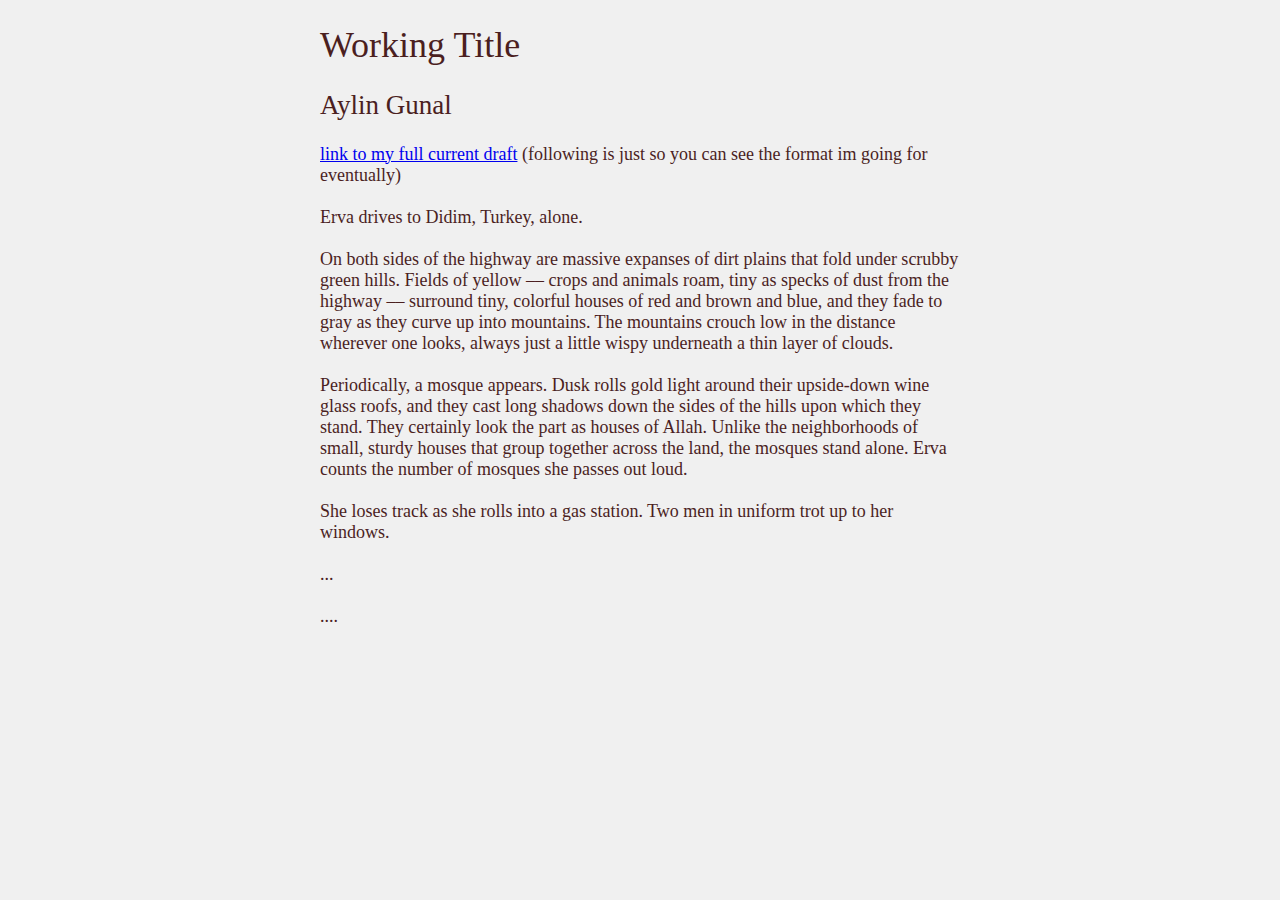
==== commit 1e190271: "committing rn" ====
--- a/wri420.html
+++ b/wri420.html
@@ -12,8 +12,9 @@
   margin-right: 20pc;
   background-image: url("hand-painted-watercolor-background.jpg");
   background-repeat: repeat-y;
-  color: rgb(148, 101, 40);
+  color: rgb(75, 31, 31);
   font-family: Garamond, Baskerville, "Baskerville Old Face", "Hoefler Text", "Times New Roman", serif;
+  font-size: large;
 }
 #menuitems {
   font-family: "Big Caslon", "Book Antiqua", "Palatino Linotype", Georgia, serif;
@@ -32,72 +33,30 @@
 
 <body>
 
-    <h1 style="font-weight: lighter;"> working title <\3 </h1>
-    <a href="    https://docs.google.com/document/d/1f5Mm5xIRChWcUTaYGtXpuHS_dUIxqLgeMscvQDQ5eOg/edit?usp=sharing">link to my capstone lol</a>
+    <h1 style="font-weight:normal;"> Working Title </h1>
+    <h2 style="font-weight: lighter;">Aylin Gunal</h2>
+    <a href="https://docs.google.com/document/d/1UStXKFVNXzq9WKQYm8aDVgN6DJw7AGGvmgtyQadwckw/edit?usp=sharing">link to my full current draft</a>
+(following is just so you can see the format im going for eventually)
 <br>
 <br>
-showing some sample text to show how it will all fit on the page + how the 
-background works right now: 
+
+Erva drives to Didim, Turkey, alone. 
 <br>
 <br>
-    Heatwaves dance and distort the road behind them like a wormhole flying by on the highway, always hovering just a mile ahead of a car zipping down through the valley. The road stretches miles ahead and slims down as it plunges into a singular dot on the horizon line. To both sides of the highway are massive expanses of dirt plains that fold under scrubby green hills. Fields of yellow&mdash;crops and animals must roam, tiny as specks of dust from the highway&mdash;surround tiny, colorful houses of red and brown and blue, and they fade to gray as they curve up into mountains. The mountains crouch low in the distance wherever one looks, always just a little wispy underneath a thin layer of clouds.
+On both sides of the highway are massive expanses of dirt plains that fold under scrubby green hills. Fields of yellow –– crops and animals roam, tiny as specks of dust from the highway –– surround tiny, colorful houses of red and brown and blue, and they fade to gray as they curve up into mountains. The mountains crouch low in the distance wherever one looks, always just a little wispy underneath a thin layer of clouds.
 <br>
 <br>
-Periodically, a mosque appears. Dusk rolls gold light around their upside-down wine glass roofs, and they cast long shadows down the sides of the hills upon which they stand. They certainly look the part as houses of Allah. Unlike the neighborhoods of small, sturdy houses that group together across the land, the mosques stand alone. All of the windows of the rental car are down and the wind drums against the upholstery and her arms, and somewhere underneath the noise, she counts the number of mosques she passes out loud. 
+Periodically, a mosque appears. Dusk rolls gold light around their upside-down wine glass roofs, and they cast long shadows down the sides of the hills upon which they stand. They certainly look the part as houses of Allah. Unlike the neighborhoods of small, sturdy houses that group together across the land, the mosques stand alone.  Erva counts the number of mosques she passes out loud. 
 <br>
 <br>
-    Heatwaves dance and distort the road behind them like a wormhole flying by on the highway, always hovering just a mile ahead of a car zipping down through the valley. The road stretches miles ahead and slims down as it plunges into a singular dot on the horizon line. To both sides of the highway are massive expanses of dirt plains that fold under scrubby green hills. Fields of yellow&mdash;crops and animals must roam, tiny as specks of dust from the highway&mdash;surround tiny, colorful houses of red and brown and blue, and they fade to gray as they curve up into mountains. The mountains crouch low in the distance wherever one looks, always just a little wispy underneath a thin layer of clouds.
+She loses track as she rolls into a gas station. Two men in uniform trot up to her windows. 
 <br>
 <br>
-Periodically, a mosque appears. Dusk rolls gold light around their upside-down wine glass roofs, and they cast long shadows down the sides of the hills upon which they stand. They certainly look the part as houses of Allah. Unlike the neighborhoods of small, sturdy houses that group together across the land, the mosques stand alone. All of the windows of the rental car are down and the wind drums against the upholstery and her arms, and somewhere underneath the noise, she counts the number of mosques she passes out loud. 
+... 
 <br>
 <br>
-    Heatwaves dance and distort the road behind them like a wormhole flying by on the highway, always hovering just a mile ahead of a car zipping down through the valley. The road stretches miles ahead and slims down as it plunges into a singular dot on the horizon line. To both sides of the highway are massive expanses of dirt plains that fold under scrubby green hills. Fields of yellow&mdash;crops and animals must roam, tiny as specks of dust from the highway&mdash;surround tiny, colorful houses of red and brown and blue, and they fade to gray as they curve up into mountains. The mountains crouch low in the distance wherever one looks, always just a little wispy underneath a thin layer of clouds.
-<br>
-<br>
-Periodically, a mosque appears. Dusk rolls gold light around their upside-down wine glass roofs, and they cast long shadows down the sides of the hills upon which they stand. They certainly look the part as houses of Allah. Unlike the neighborhoods of small, sturdy houses that group together across the land, the mosques stand alone. All of the windows of the rental car are down and the wind drums against the upholstery and her arms, and somewhere underneath the noise, she counts the number of mosques she passes out loud. 
-<br>
-<br>
-    Heatwaves dance and distort the road behind them like a wormhole flying by on the highway, always hovering just a mile ahead of a car zipping down through the valley. The road stretches miles ahead and slims down as it plunges into a singular dot on the horizon line. To both sides of the highway are massive expanses of dirt plains that fold under scrubby green hills. Fields of yellow&mdash;crops and animals must roam, tiny as specks of dust from the highway&mdash;surround tiny, colorful houses of red and brown and blue, and they fade to gray as they curve up into mountains. The mountains crouch low in the distance wherever one looks, always just a little wispy underneath a thin layer of clouds.
-<br>
-<br>
-Periodically, a mosque appears. Dusk rolls gold light around their upside-down wine glass roofs, and they cast long shadows down the sides of the hills upon which they stand. They certainly look the part as houses of Allah. Unlike the neighborhoods of small, sturdy houses that group together across the land, the mosques stand alone. All of the windows of the rental car are down and the wind drums against the upholstery and her arms, and somewhere underneath the noise, she counts the number of mosques she passes out loud. 
-<br>
-<br>
-    Heatwaves dance and distort the road behind them like a wormhole flying by on the highway, always hovering just a mile ahead of a car zipping down through the valley. The road stretches miles ahead and slims down as it plunges into a singular dot on the horizon line. To both sides of the highway are massive expanses of dirt plains that fold under scrubby green hills. Fields of yellow&mdash;crops and animals must roam, tiny as specks of dust from the highway&mdash;surround tiny, colorful houses of red and brown and blue, and they fade to gray as they curve up into mountains. The mountains crouch low in the distance wherever one looks, always just a little wispy underneath a thin layer of clouds.
-<br>
-<br>
-Periodically, a mosque appears. Dusk rolls gold light around their upside-down wine glass roofs, and they cast long shadows down the sides of the hills upon which they stand. They certainly look the part as houses of Allah. Unlike the neighborhoods of small, sturdy houses that group together across the land, the mosques stand alone. All of the windows of the rental car are down and the wind drums against the upholstery and her arms, and somewhere underneath the noise, she counts the number of mosques she passes out loud. 
-<br>
-<br>
-    Heatwaves dance and distort the road behind them like a wormhole flying by on the highway, always hovering just a mile ahead of a car zipping down through the valley. The road stretches miles ahead and slims down as it plunges into a singular dot on the horizon line. To both sides of the highway are massive expanses of dirt plains that fold under scrubby green hills. Fields of yellow&mdash;crops and animals must roam, tiny as specks of dust from the highway&mdash;surround tiny, colorful houses of red and brown and blue, and they fade to gray as they curve up into mountains. The mountains crouch low in the distance wherever one looks, always just a little wispy underneath a thin layer of clouds.
-<br>
-<br>
-Periodically, a mosque appears. Dusk rolls gold light around their upside-down wine glass roofs, and they cast long shadows down the sides of the hills upon which they stand. They certainly look the part as houses of Allah. Unlike the neighborhoods of small, sturdy houses that group together across the land, the mosques stand alone. All of the windows of the rental car are down and the wind drums against the upholstery and her arms, and somewhere underneath the noise, she counts the number of mosques she passes out loud. 
-<br>
-<br>
-    Heatwaves dance and distort the road behind them like a wormhole flying by on the highway, always hovering just a mile ahead of a car zipping down through the valley. The road stretches miles ahead and slims down as it plunges into a singular dot on the horizon line. To both sides of the highway are massive expanses of dirt plains that fold under scrubby green hills. Fields of yellow&mdash;crops and animals must roam, tiny as specks of dust from the highway&mdash;surround tiny, colorful houses of red and brown and blue, and they fade to gray as they curve up into mountains. The mountains crouch low in the distance wherever one looks, always just a little wispy underneath a thin layer of clouds.
-<br>
-<br>
-Periodically, a mosque appears. Dusk rolls gold light around their upside-down wine glass roofs, and they cast long shadows down the sides of the hills upon which they stand. They certainly look the part as houses of Allah. Unlike the neighborhoods of small, sturdy houses that group together across the land, the mosques stand alone. All of the windows of the rental car are down and the wind drums against the upholstery and her arms, and somewhere underneath the noise, she counts the number of mosques she passes out loud. 
-<br>
-<br>
-    Heatwaves dance and distort the road behind them like a wormhole flying by on the highway, always hovering just a mile ahead of a car zipping down through the valley. The road stretches miles ahead and slims down as it plunges into a singular dot on the horizon line. To both sides of the highway are massive expanses of dirt plains that fold under scrubby green hills. Fields of yellow&mdash;crops and animals must roam, tiny as specks of dust from the highway&mdash;surround tiny, colorful houses of red and brown and blue, and they fade to gray as they curve up into mountains. The mountains crouch low in the distance wherever one looks, always just a little wispy underneath a thin layer of clouds.
-<br>
-<br>
-Periodically, a mosque appears. Dusk rolls gold light around their upside-down wine glass roofs, and they cast long shadows down the sides of the hills upon which they stand. They certainly look the part as houses of Allah. Unlike the neighborhoods of small, sturdy houses that group together across the land, the mosques stand alone. All of the windows of the rental car are down and the wind drums against the upholstery and her arms, and somewhere underneath the noise, she counts the number of mosques she passes out loud. 
-<br>
-<br>
-    Heatwaves dance and distort the road behind them like a wormhole flying by on the highway, always hovering just a mile ahead of a car zipping down through the valley. The road stretches miles ahead and slims down as it plunges into a singular dot on the horizon line. To both sides of the highway are massive expanses of dirt plains that fold under scrubby green hills. Fields of yellow&mdash;crops and animals must roam, tiny as specks of dust from the highway&mdash;surround tiny, colorful houses of red and brown and blue, and they fade to gray as they curve up into mountains. The mountains crouch low in the distance wherever one looks, always just a little wispy underneath a thin layer of clouds.
-<br>
-<br>
-Periodically, a mosque appears. Dusk rolls gold light around their upside-down wine glass roofs, and they cast long shadows down the sides of the hills upon which they stand. They certainly look the part as houses of Allah. Unlike the neighborhoods of small, sturdy houses that group together across the land, the mosques stand alone. All of the windows of the rental car are down and the wind drums against the upholstery and her arms, and somewhere underneath the noise, she counts the number of mosques she passes out loud. 
-<br>
-<br>
-    Heatwaves dance and distort the road behind them like a wormhole flying by on the highway, always hovering just a mile ahead of a car zipping down through the valley. The road stretches miles ahead and slims down as it plunges into a singular dot on the horizon line. To both sides of the highway are massive expanses of dirt plains that fold under scrubby green hills. Fields of yellow&mdash;crops and animals must roam, tiny as specks of dust from the highway&mdash;surround tiny, colorful houses of red and brown and blue, and they fade to gray as they curve up into mountains. The mountains crouch low in the distance wherever one looks, always just a little wispy underneath a thin layer of clouds.
-<br>
-<br>
-Periodically, a mosque appears. Dusk rolls gold light around their upside-down wine glass roofs, and they cast long shadows down the sides of the hills upon which they stand. They certainly look the part as houses of Allah. Unlike the neighborhoods of small, sturdy houses that group together across the land, the mosques stand alone. All of the windows of the rental car are down and the wind drums against the upholstery and her arms, and somewhere underneath the noise, she counts the number of mosques she passes out loud. 
+
+....
 
 
 </body>
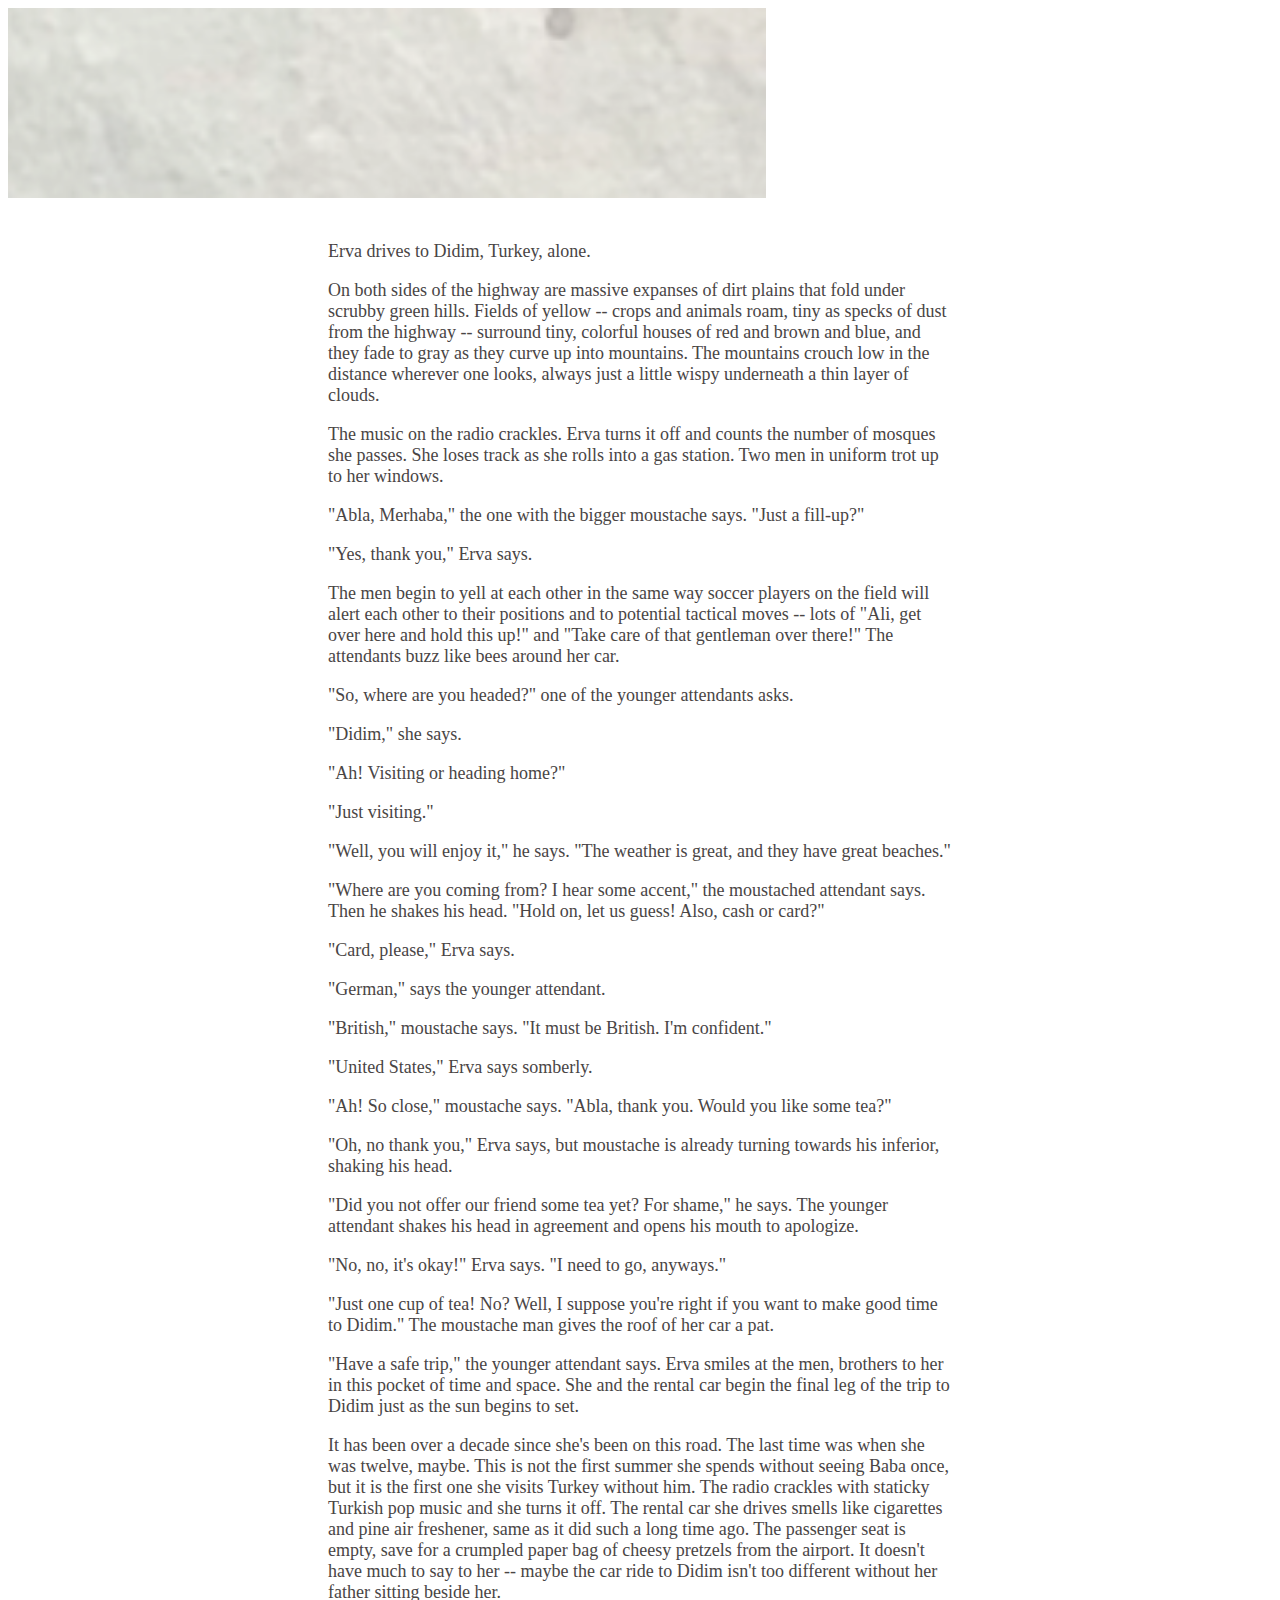
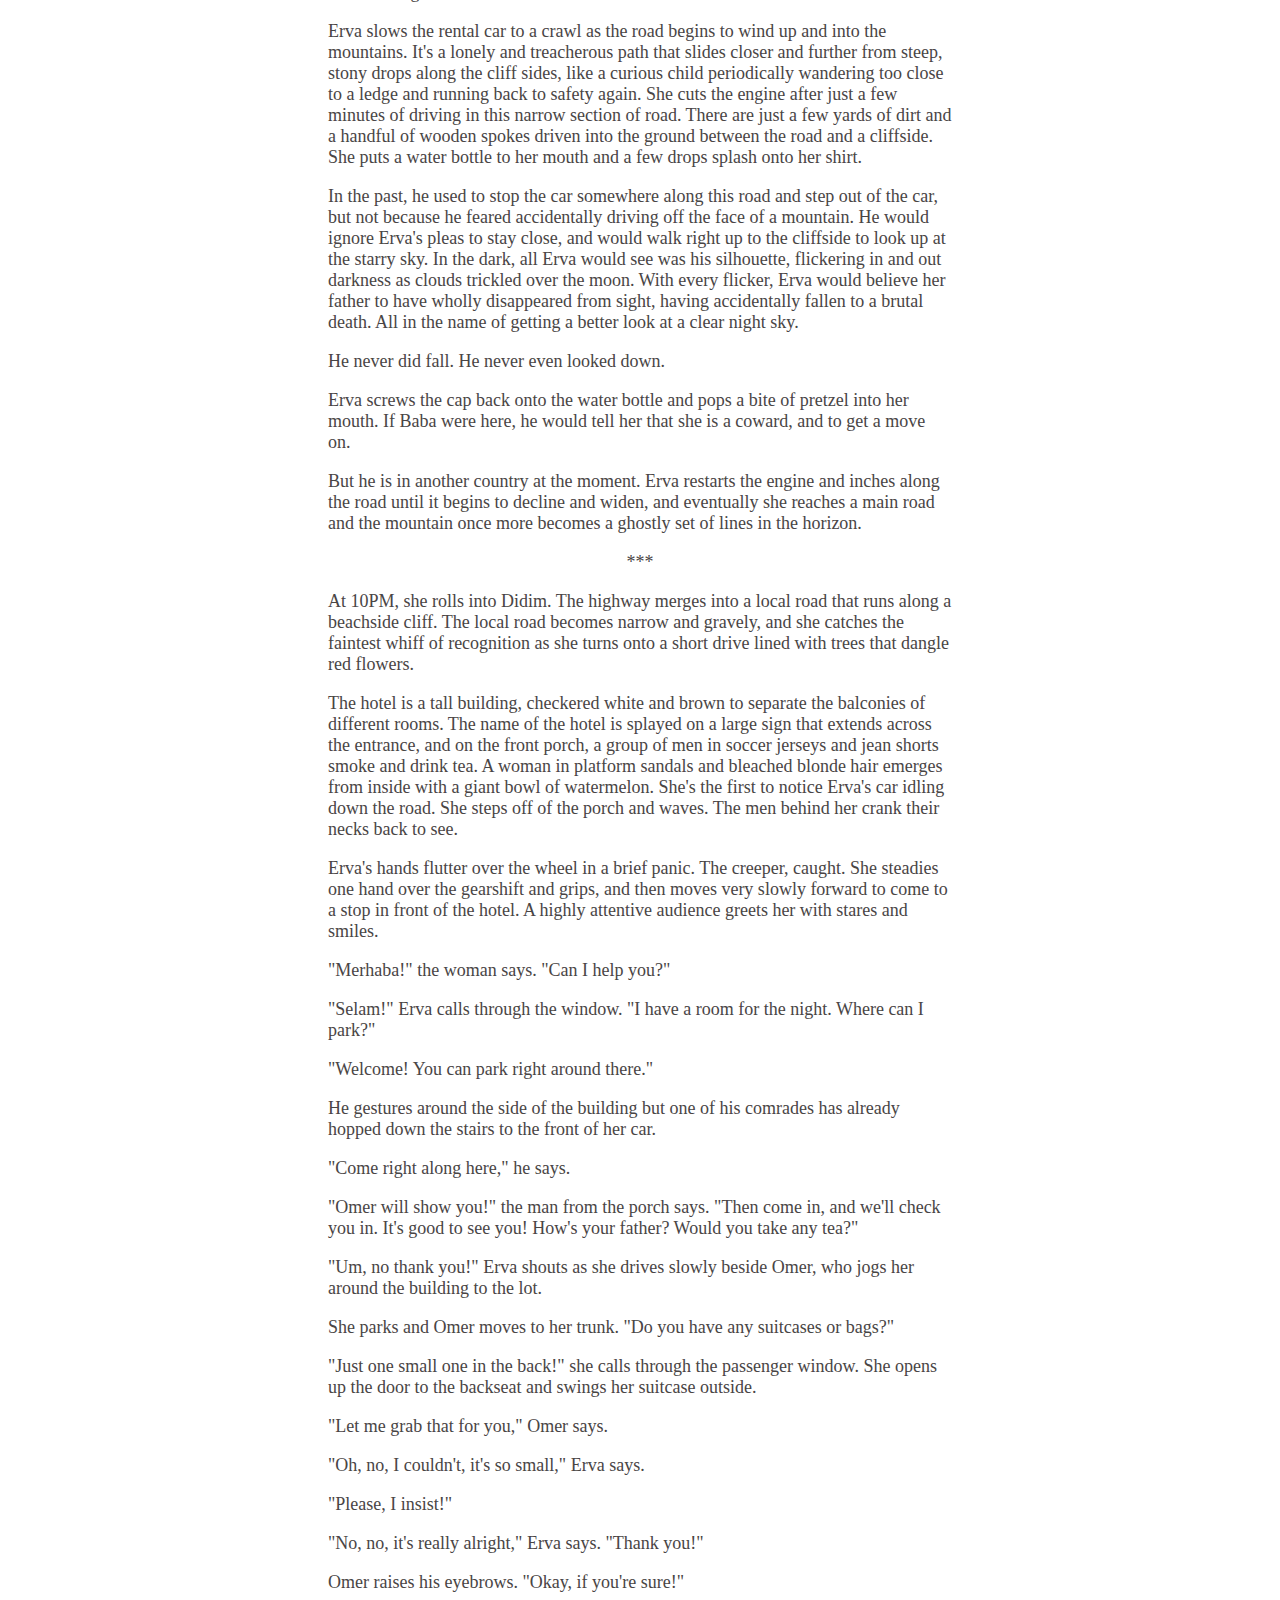
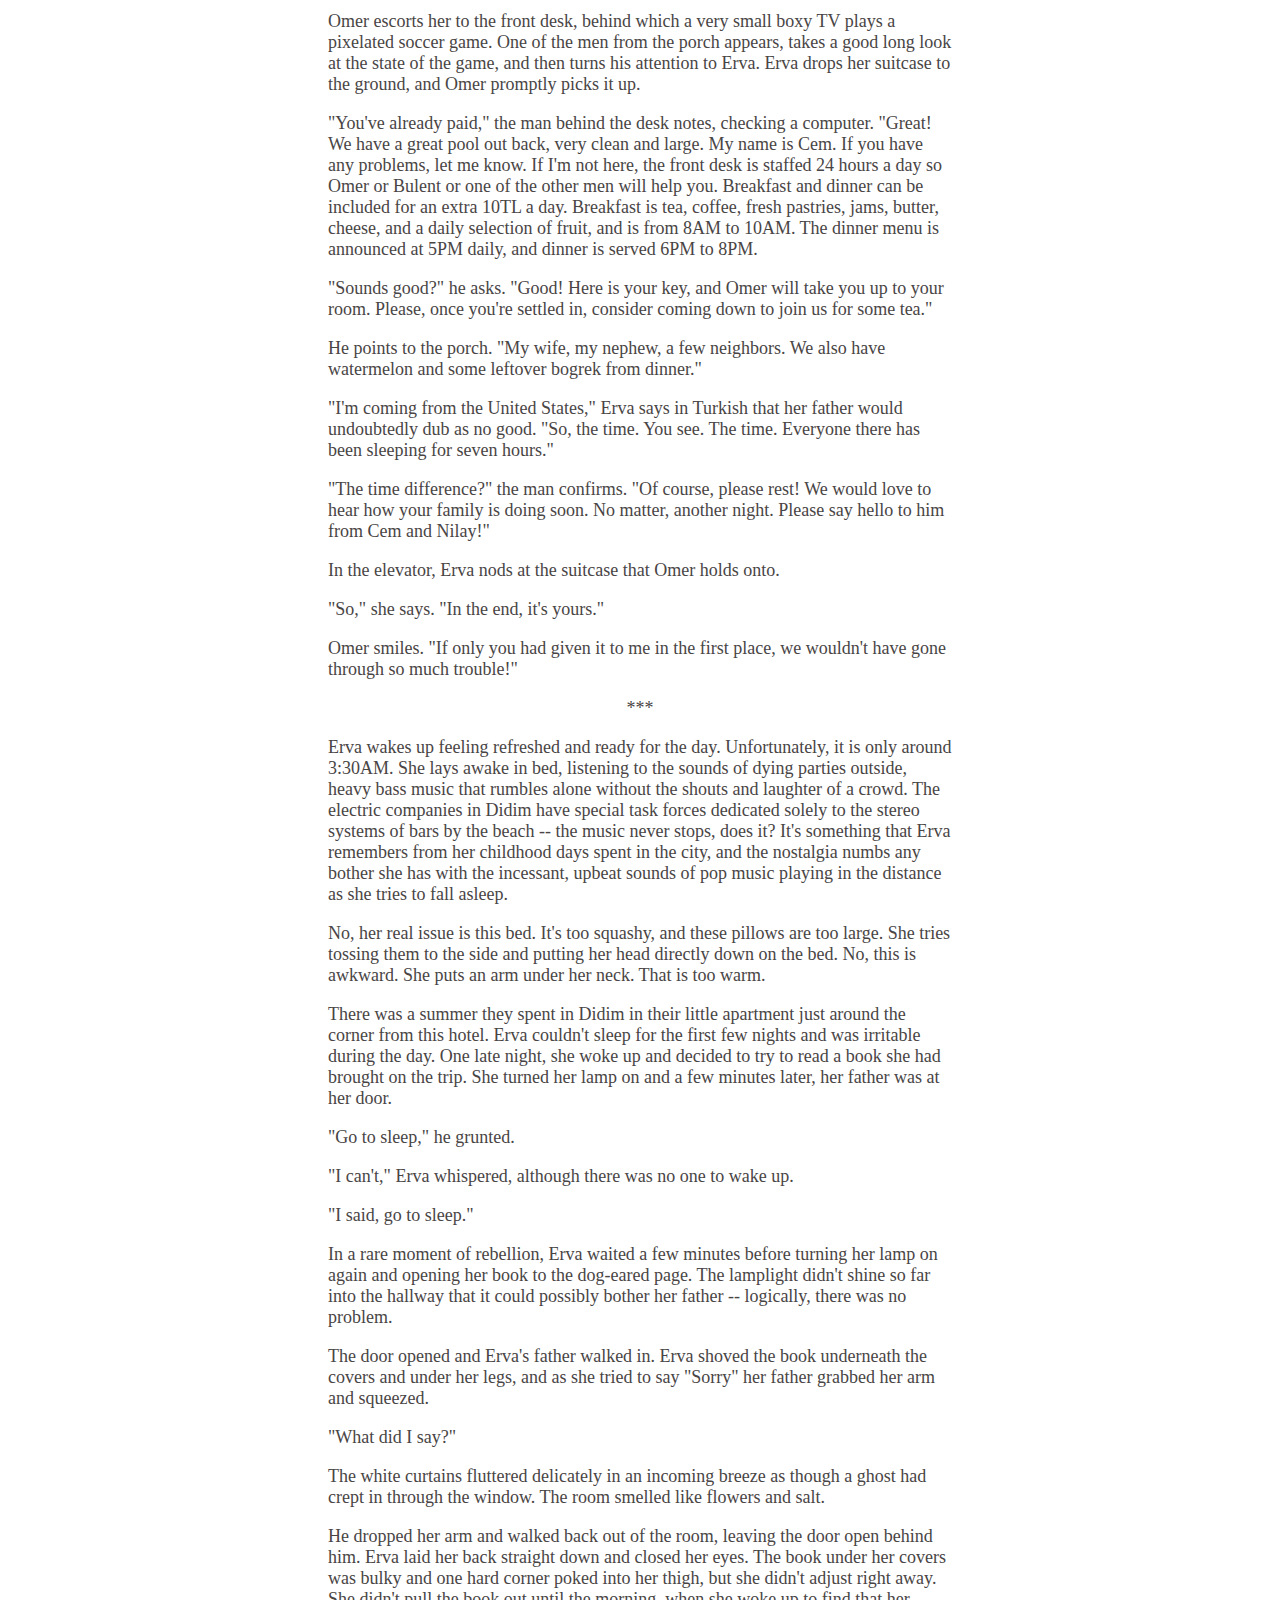
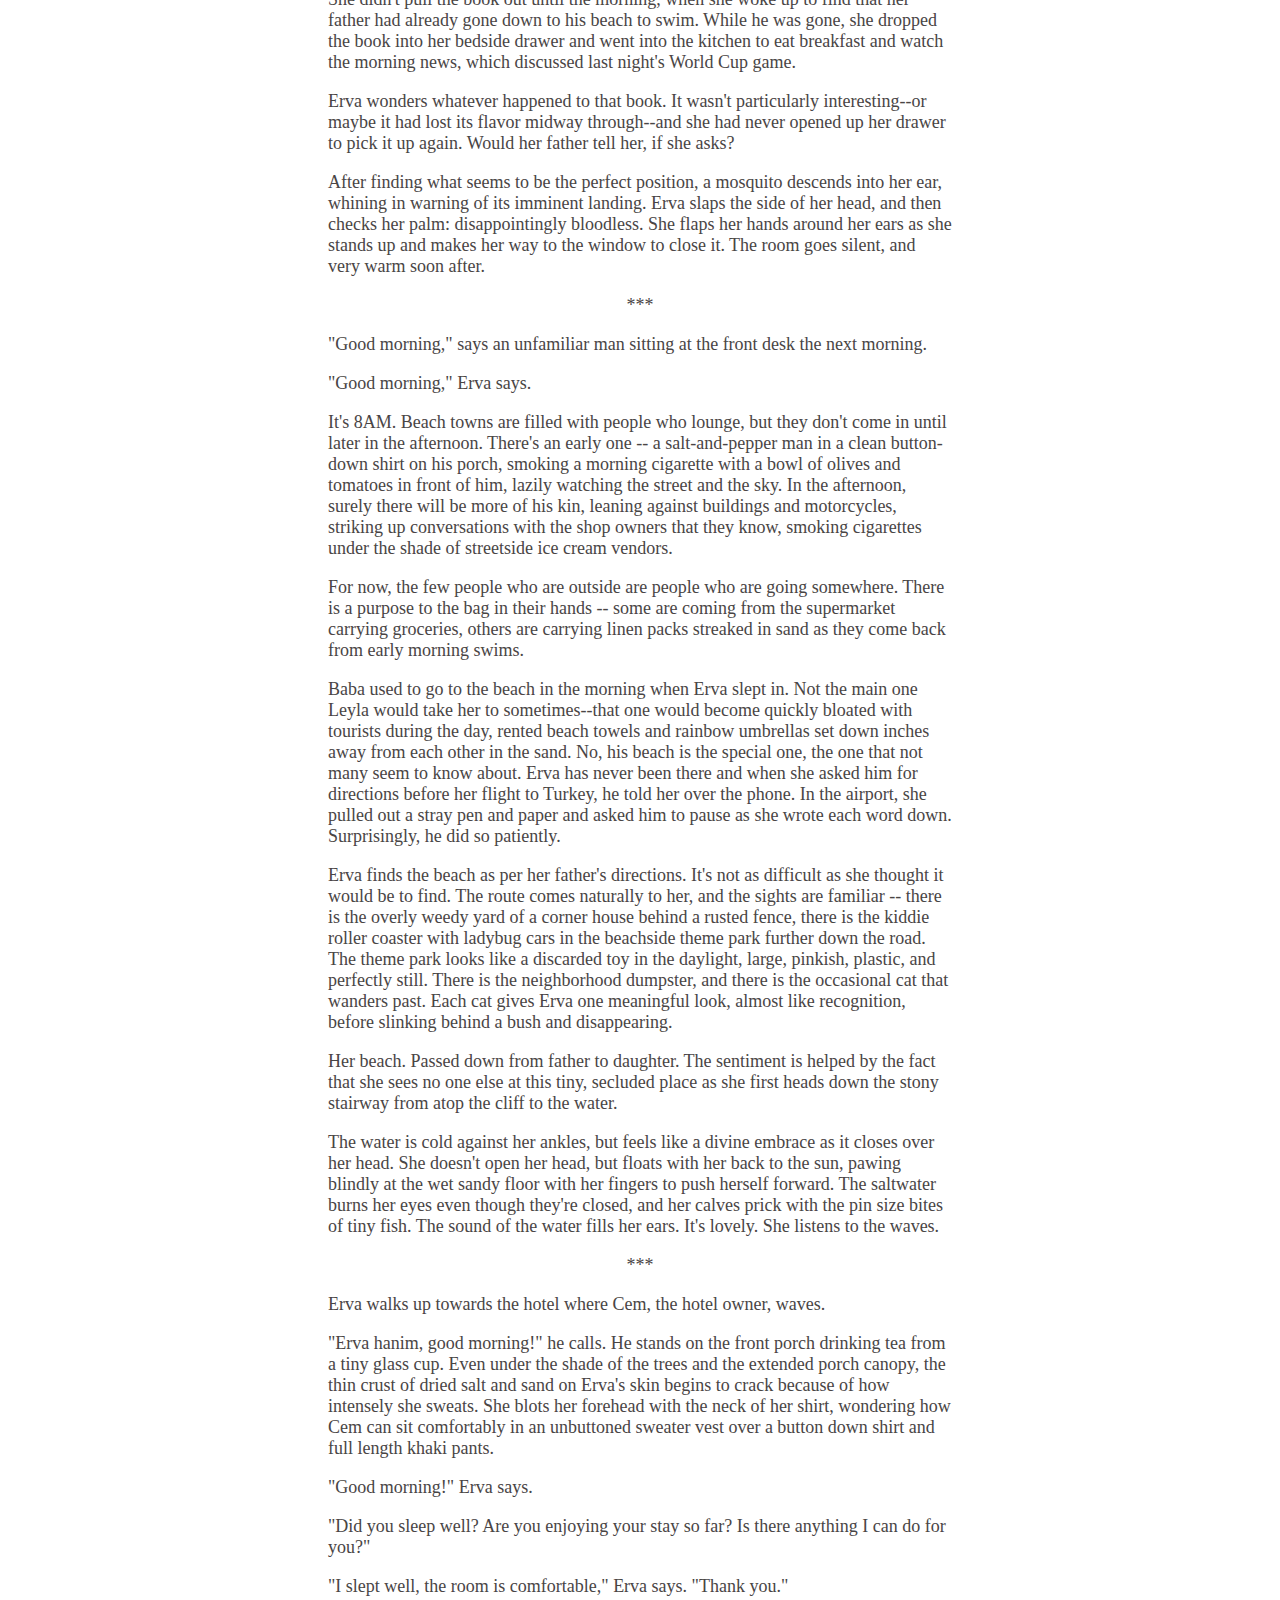
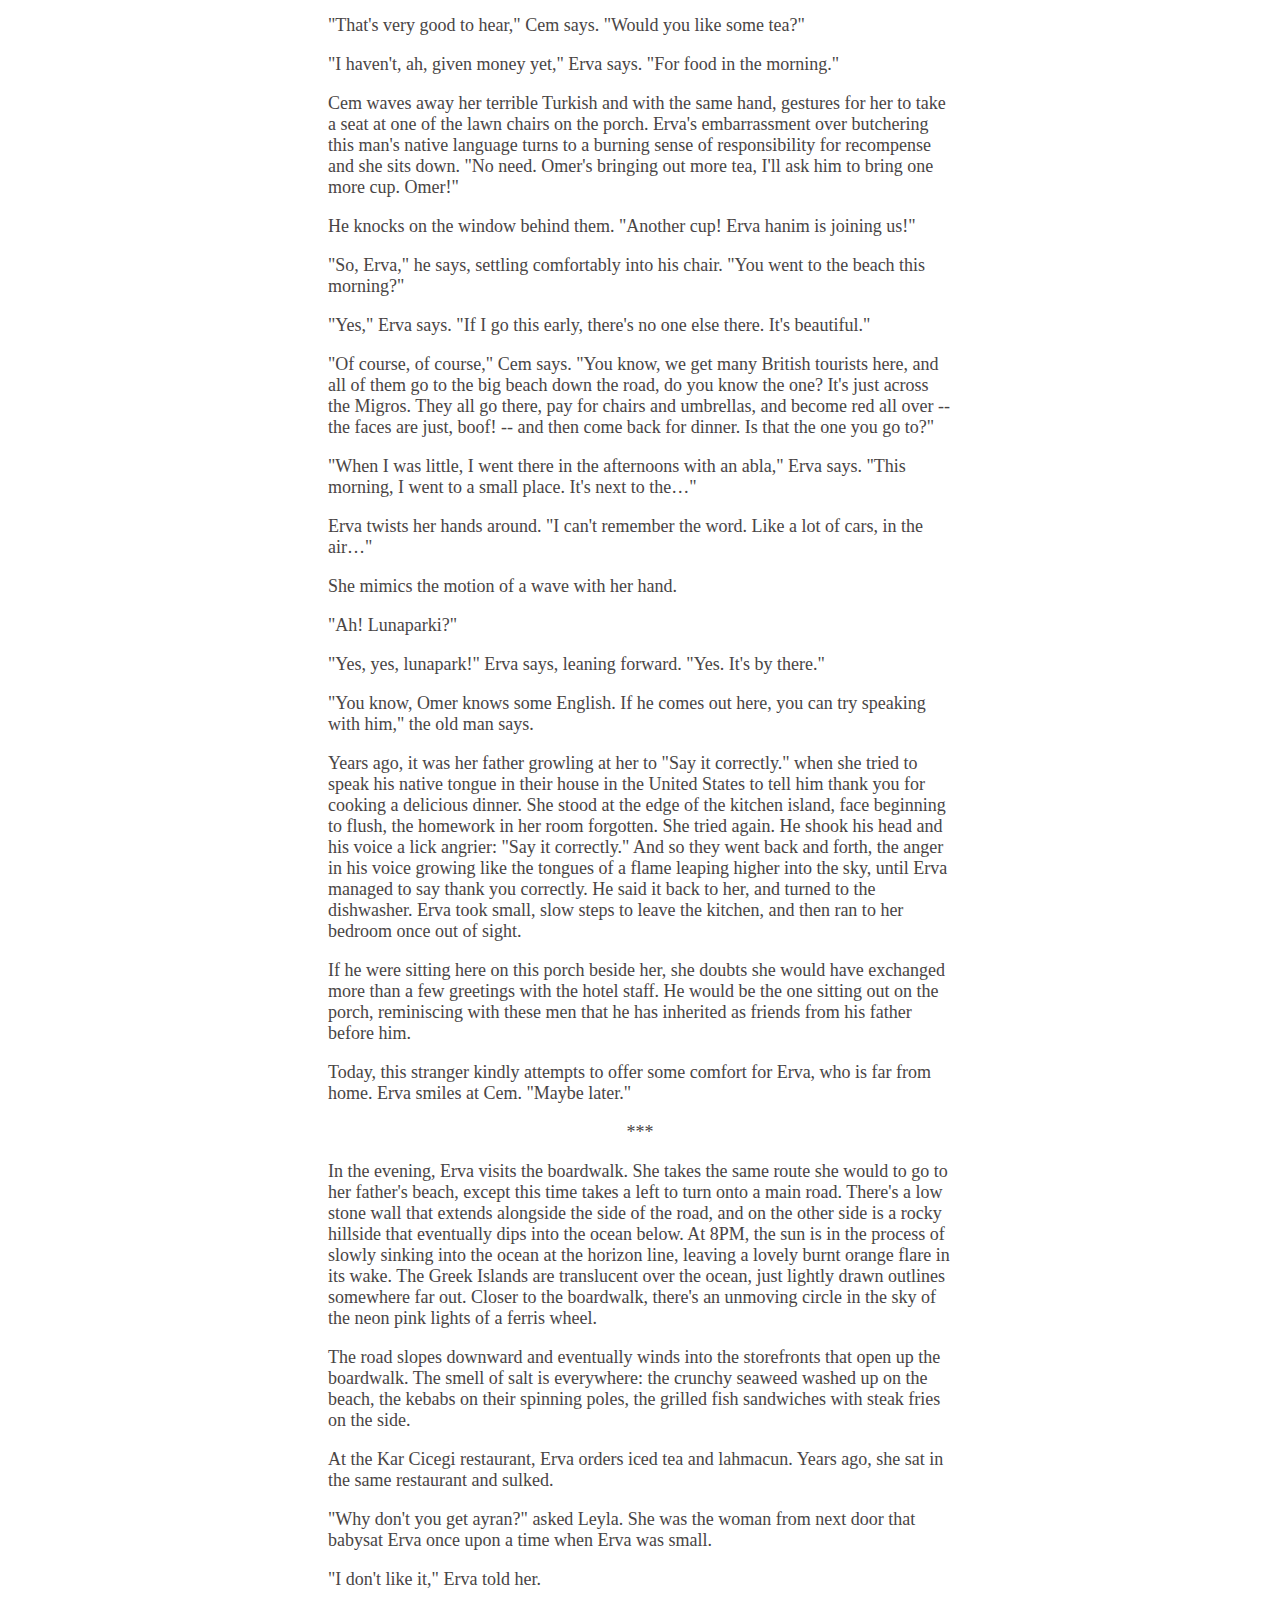
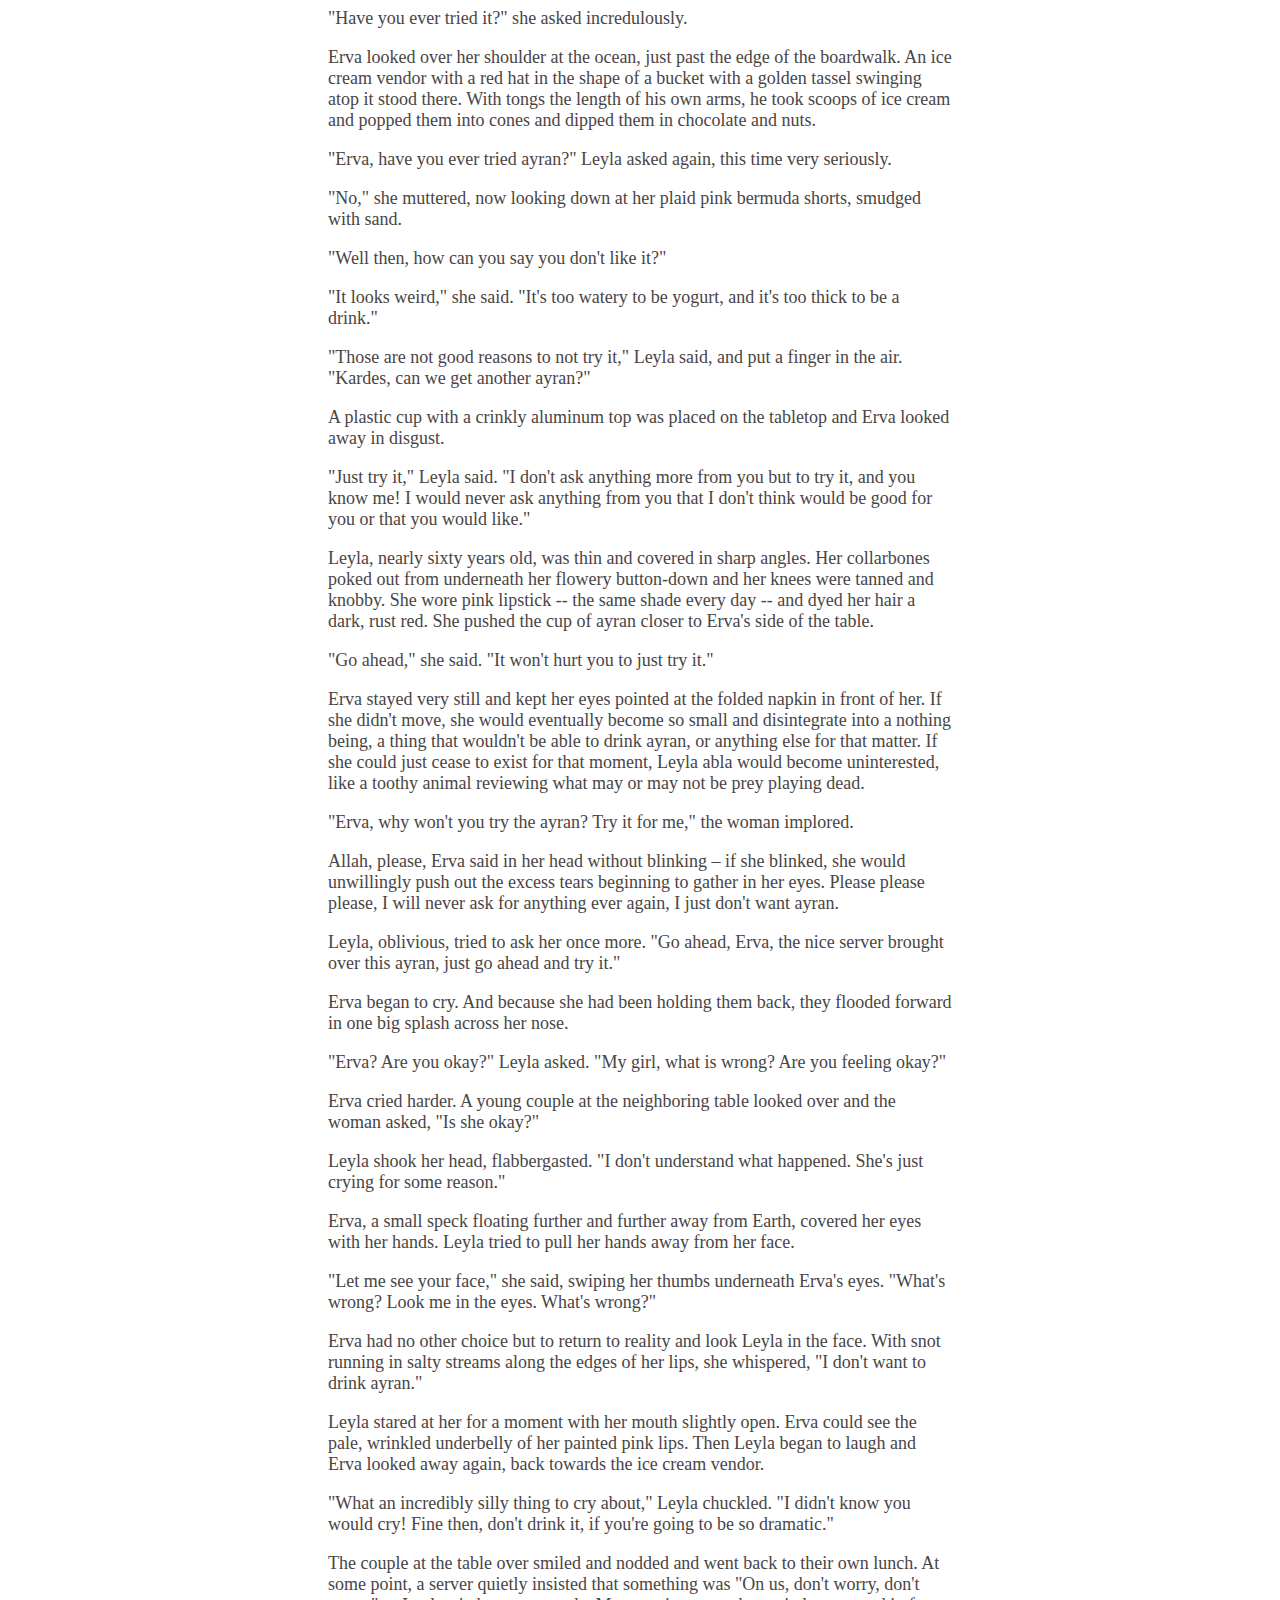
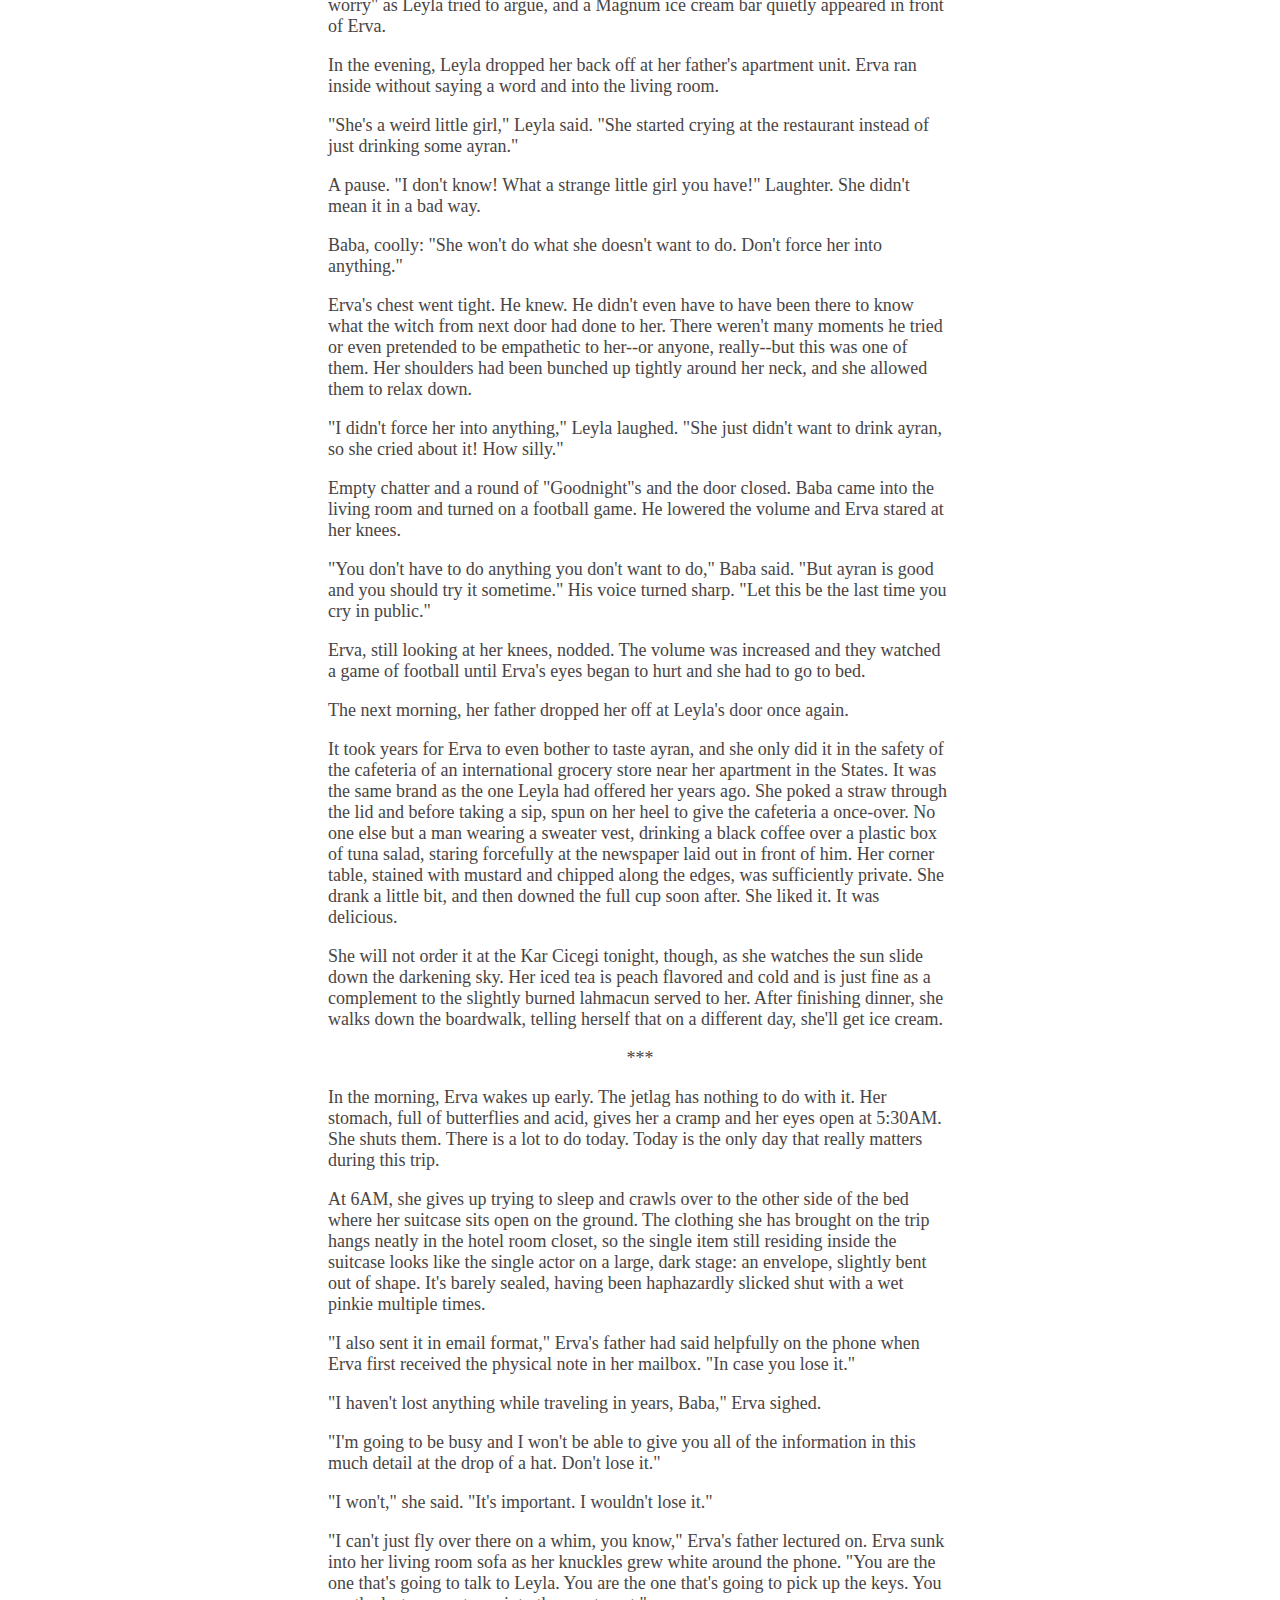
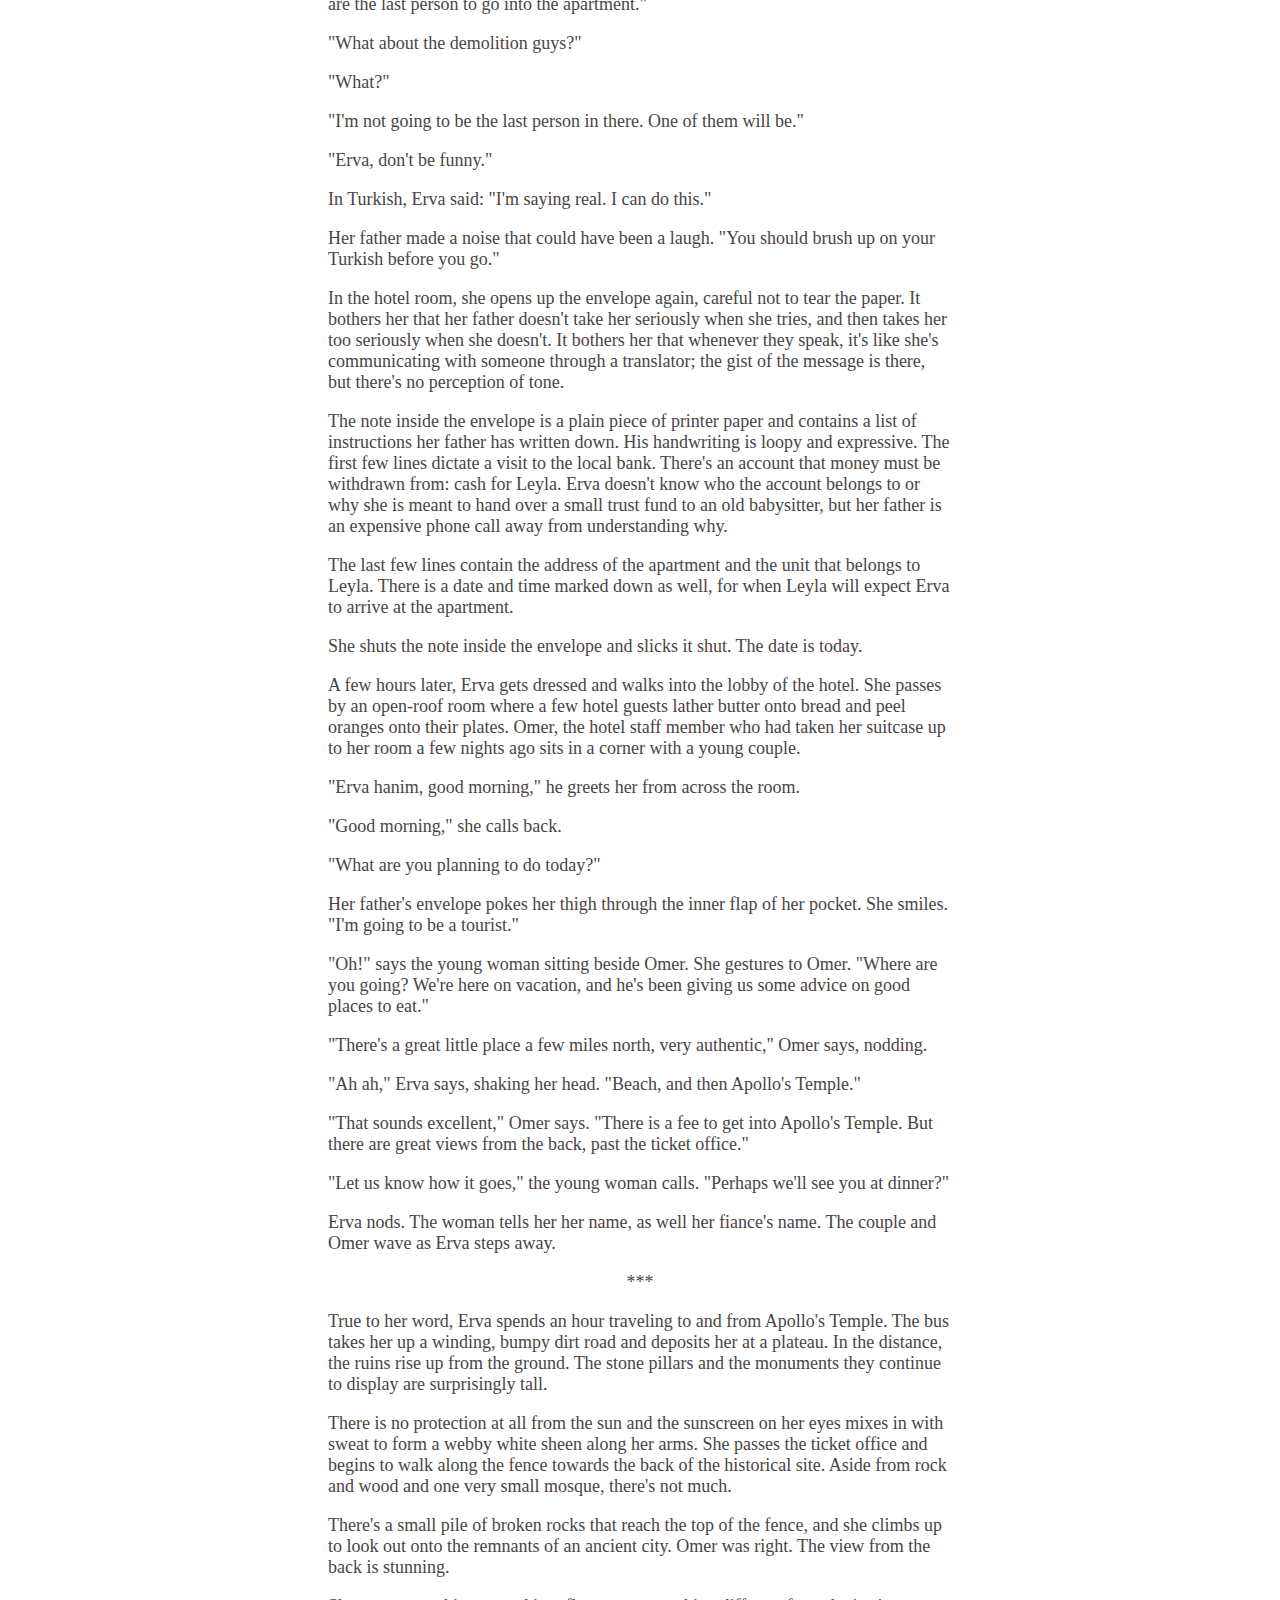
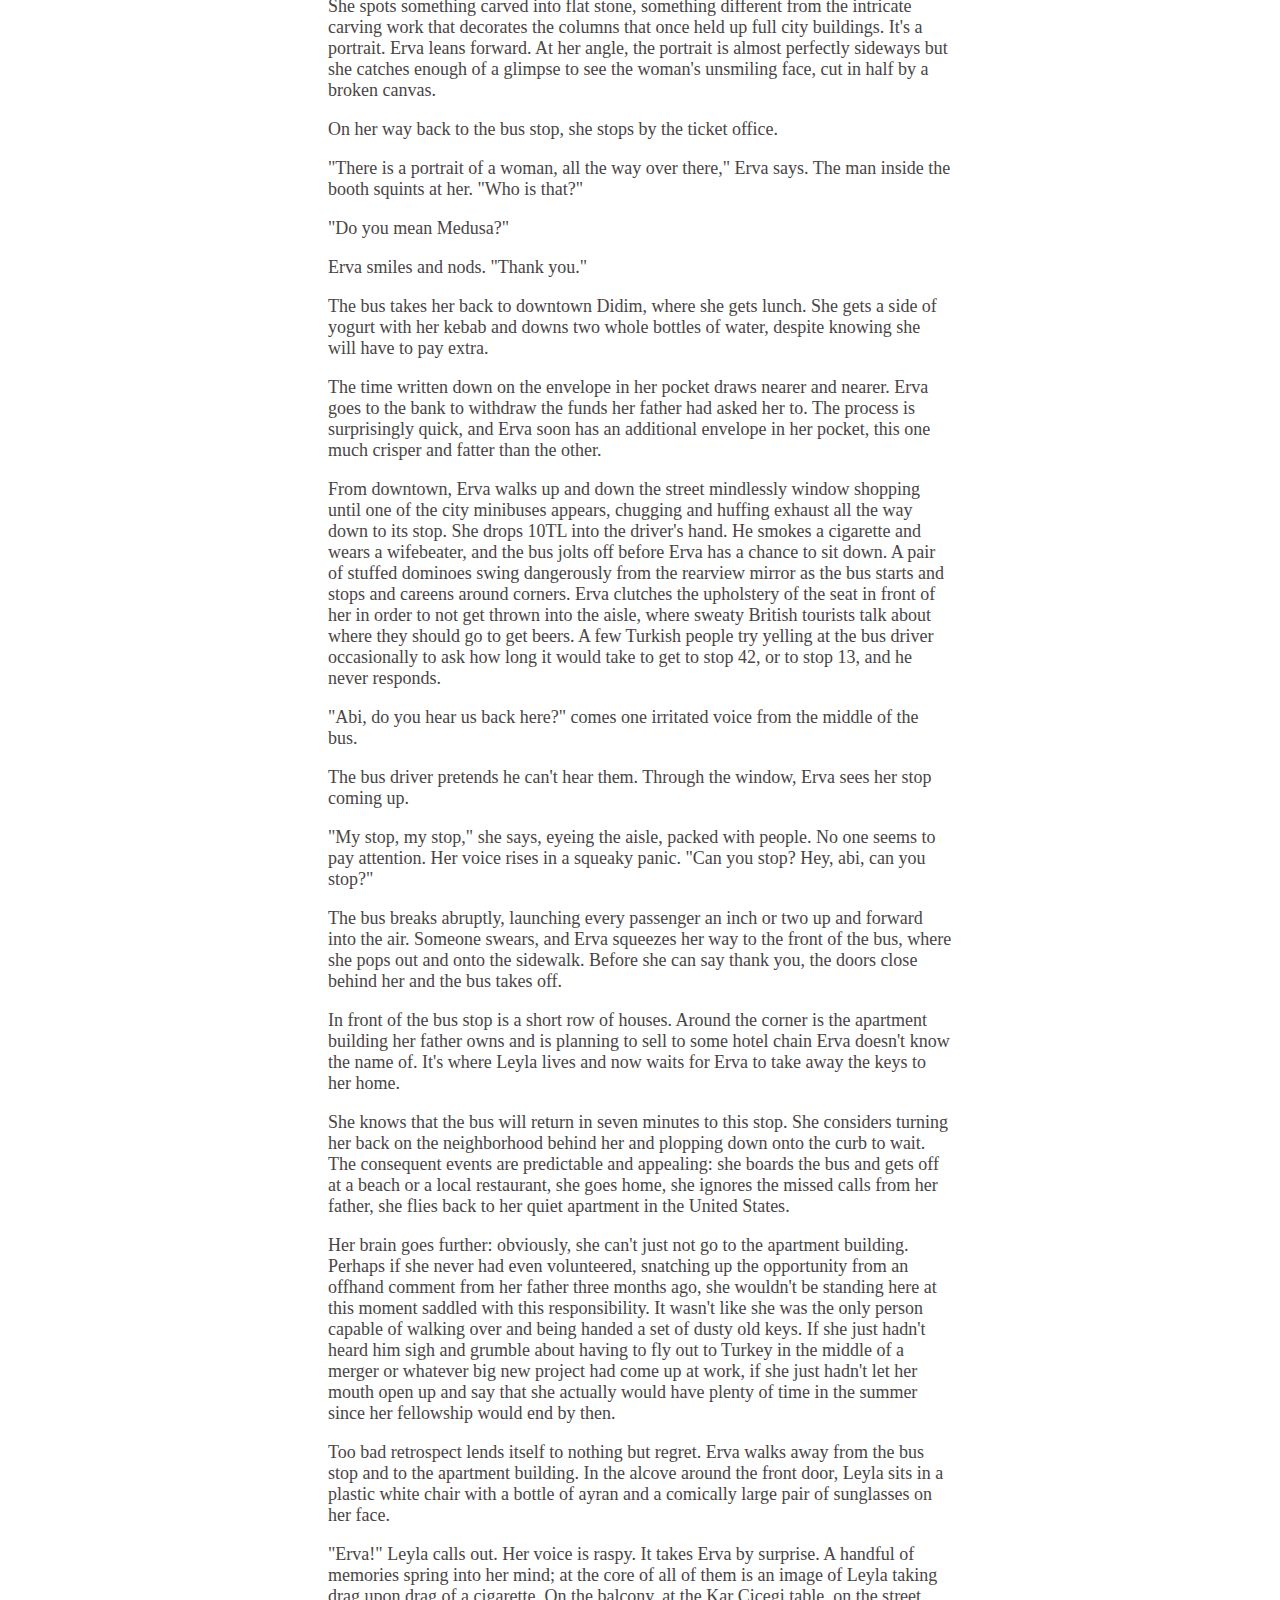
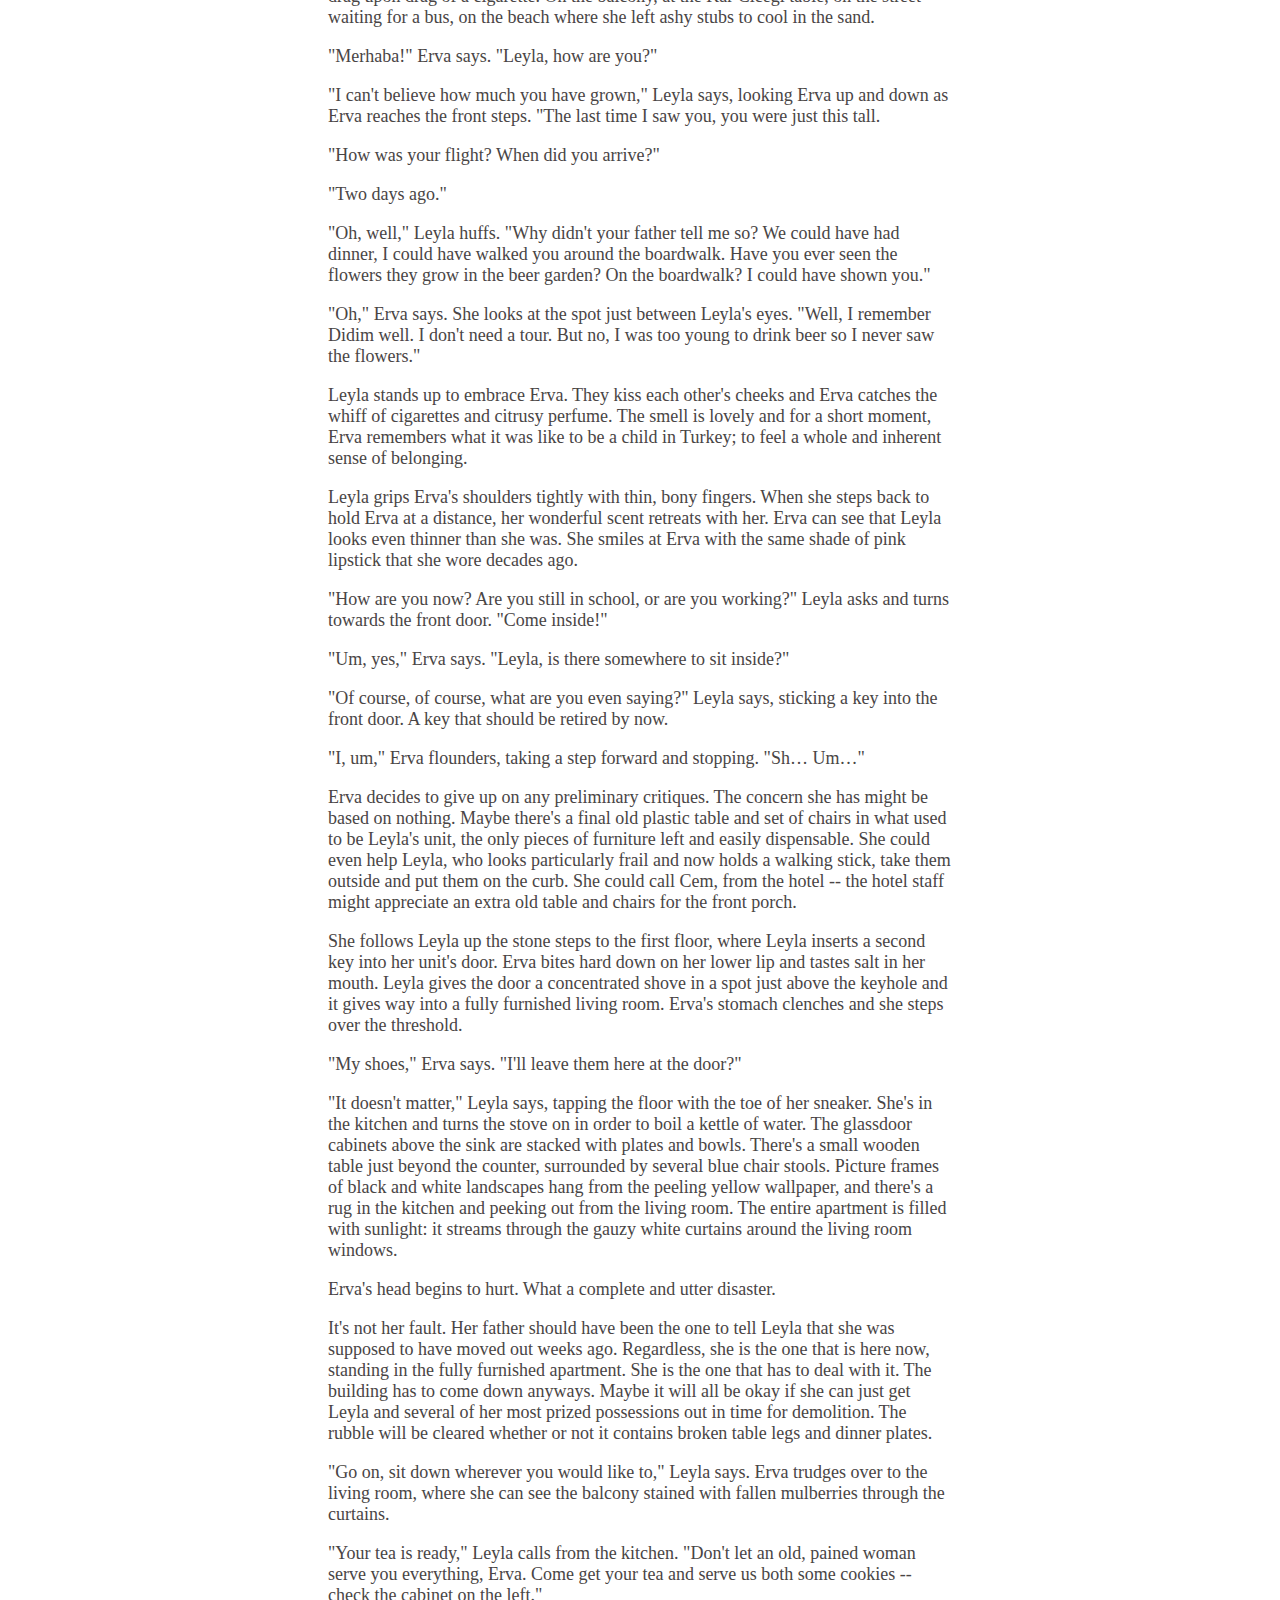
==== commit 17c0021c: "done done" ====
--- a/wri420.html
+++ b/wri420.html
@@ -7,60 +7,1210 @@
 <style>
 
 body {
-  background-color:#f0f0f0;
-  margin-left: 20pc;
-  margin-right: 20pc;
-  background-image: url("hand-painted-watercolor-background.jpg");
-  background-repeat: repeat-y;
-  color: rgb(75, 31, 31);
+  background-color:rgba(255, 255, 255, 0.692);
+
+  color: rgb(73, 69, 69);
   font-family: Garamond, Baskerville, "Baskerville Old Face", "Hoefler Text", "Times New Roman", serif;
   font-size: large;
 }
-#menuitems {
-  font-family: "Big Caslon", "Book Antiqua", "Palatino Linotype", Georgia, serif;
-  text-align: center;
+.text {
+  margin-left: 20pc;
+  margin-right: 20pc;
 }
-#menuitems li {
-  display: inline;
-  padding: 10px;
+.text2 {
+  margin-left: 80%;
+  margin-right: 0%;
 }
-#menuitems a {
-  text-decoration: none;
-  padding: 0 30px;
+a:link{
+    color:  rgb(58, 56, 56);
+    text-decoration: none;
 }
+a:visited{
+    color:  rgb(58, 56, 56);
+    text-decoration: none;
+}
+a:hover{
+    color:  rgb(109, 87, 87);
+    text-decoration: underline;
+}
+
 </style>
 </head>
 
+<img src="bg_color.png" style="width: 60%;height: 60%;margin-left: 0pc;margin-right: 50%;margin-bottom: 20px;">
+
 <body>
 
-    <h1 style="font-weight:normal;"> Working Title </h1>
-    <h2 style="font-weight: lighter;">Aylin Gunal</h2>
-    <a href="https://docs.google.com/document/d/1UStXKFVNXzq9WKQYm8aDVgN6DJw7AGGvmgtyQadwckw/edit?usp=sharing">link to my full current draft</a>
-(following is just so you can see the format im going for eventually)
-<br>
-<br>
-
-Erva drives to Didim, Turkey, alone. 
-<br>
-<br>
-On both sides of the highway are massive expanses of dirt plains that fold under scrubby green hills. Fields of yellow –– crops and animals roam, tiny as specks of dust from the highway –– surround tiny, colorful houses of red and brown and blue, and they fade to gray as they curve up into mountains. The mountains crouch low in the distance wherever one looks, always just a little wispy underneath a thin layer of clouds.
-<br>
-<br>
-Periodically, a mosque appears. Dusk rolls gold light around their upside-down wine glass roofs, and they cast long shadows down the sides of the hills upon which they stand. They certainly look the part as houses of Allah. Unlike the neighborhoods of small, sturdy houses that group together across the land, the mosques stand alone.  Erva counts the number of mosques she passes out loud. 
-<br>
-<br>
-She loses track as she rolls into a gas station. Two men in uniform trot up to her windows. 
-<br>
-<br>
-... 
-<br>
-<br>
-
-....
-
+<div class="text">
+
+  <p>
+    Erva drives to Didim, Turkey, alone.
+
+  </p>
+  <p>
+    On both sides of the highway are massive expanses of dirt plains that fold under scrubby green hills. Fields of yellow -- crops and animals roam, tiny as specks of dust from the highway -- surround tiny, colorful houses of red and brown and blue, and they fade to gray as they curve up into mountains. The mountains crouch low in the distance wherever one looks, always just a little wispy underneath a thin layer of clouds. 
+  </p>
+
+  <p>
+    The music on the radio crackles. Erva turns it off and counts the number of mosques she passes. She loses track as she rolls into a gas station. Two men in uniform trot up to her windows. 
+
+  </p>
+
+  <p>
+    "Abla, Merhaba," the one with the bigger moustache says. "Just a fill-up?"
+
+  </p>
+  <p>
+    "Yes, thank you," Erva says.
+
+  </p>
+  <p>
+    The men begin to yell at each other in the same way soccer players on the field will alert each other to their positions and to potential tactical moves -- lots of "Ali, get over here and hold this up!" and "Take care of that gentleman over there!" The attendants buzz like bees around her car. 
+  </p>
+  <p>
+    "So, where are you headed?" one of the younger attendants asks. 
+
+  </p>
+  <p>
+    "Didim," she says. 
+
+  </p>
+  <p>
+    "Ah! Visiting or heading home?" 
+
+  </p>
+  <p>
+    "Just visiting."
+
+  </p>
+  <p>
+    "Well, you will enjoy it," he says. "The weather is great, and they have great beaches." 
+
+  </p>
+  <p>
+    "Where are you coming from? I hear some accent," the moustached attendant says. Then he shakes his head. "Hold on, let us guess! Also, cash or card?"
+  </p>
+  <p>
+    "Card, please," Erva says. 
+
+  </p>
+  <p>
+    "German," says the younger attendant. 
+
+  </p>
+  <p>
+    "British," moustache says. "It must be British. I'm confident." 
+
+  </p>
+  <p>
+    "United States," Erva says somberly.
+
+  </p>
+  <p>
+    "Ah! So close," moustache says. "Abla, thank you. Would you like some tea?" 
+
+  </p>
+  <p>
+    "Oh, no thank you," Erva says, but moustache is already turning towards his inferior, shaking his head.
+
+  </p>
+  <p>
+    "Did you not offer our friend some tea yet? For shame," he says. The younger attendant shakes his head in agreement and opens his mouth to apologize. 
+
+  </p>
+  <p>
+    "No, no, it's okay!" Erva says. "I need to go, anyways." 
+
+  </p>
+  <p>
+    "Just one cup of tea! No? Well, I suppose you're right if you want to make good time to Didim." The moustache man gives the roof of her car a pat. 
+
+  </p>
+  <p>
+    "Have a safe trip," the younger attendant says. Erva smiles at the men, brothers to her in this pocket of time and space. She and the rental car begin the final leg of the trip to Didim just as the sun begins to set.
+
+  </p>
+  <p>
+    It has been over a decade since she's been on this road. The last time was when she was twelve, maybe. This is not the first summer she spends without seeing Baba once, but it is the first one she visits Turkey without him. The radio crackles with staticky Turkish pop music and she turns it off. The rental car she drives smells like cigarettes and pine air freshener, same as it did such a long time ago. The passenger seat is empty, save for a crumpled paper bag of cheesy pretzels from the airport. It doesn't have much to say to her -- maybe the car ride to Didim isn't too different without her father sitting beside her. 
+
+  </p>
+  <p>
+    Erva slows the rental car to a crawl as the road begins to wind up and into the mountains. It's a lonely and treacherous path that slides closer and further from steep, stony drops along the cliff sides, like a curious child periodically wandering too close to a ledge and running back to safety again. She cuts the engine after just a few minutes of driving in this narrow section of road. There are just a few yards of dirt and a handful of wooden spokes driven into the ground between the road and a cliffside. She puts a water bottle to her mouth and a few drops splash onto her shirt. 
+
+  </p>
+  <p>
+    In the past, he used to stop the car somewhere along this road and step out of the car, but not because he feared accidentally driving off the face of a mountain. He would ignore Erva's pleas to stay close, and would walk right up to the cliffside to look up at the starry sky. In the dark, all Erva would see was his silhouette, flickering in and out darkness as clouds trickled over the moon. With every flicker, Erva would believe her father to have wholly disappeared from sight, having accidentally fallen to a brutal death. All in the name of getting a better look at a clear night sky. 
+
+  </p>
+  <p>
+    He never did fall. He never even looked down.
+
+  </p>
+  <p>
+    Erva screws the cap back onto the water bottle and pops a bite of pretzel into her mouth. If Baba were here, he would tell her that she is a coward, and to get a move on. 
+
+  </p>
+  <p>
+    But he is in another country at the moment. Erva restarts the engine and inches along the road until it begins to decline and widen, and eventually she reaches a main road and the mountain once more becomes a ghostly set of lines in the horizon. 
+
+  </p>
+  <p style="text-align: center;">
+    ***
+  </p>
+  <p>
+    At 10PM, she rolls into Didim. The highway merges into a local road that runs along a beachside cliff. The local road becomes narrow and gravely, and she catches the faintest whiff of recognition as she turns onto a short drive lined with trees that dangle red flowers. 
+
+  </p>
+  <p>
+    The hotel is a tall building, checkered white and brown to separate the balconies of different rooms. The name of the hotel is splayed on a large sign that extends across the entrance, and on the front porch, a group of men in soccer jerseys and jean shorts smoke and drink tea. A woman in platform sandals and bleached blonde hair emerges from inside with a giant bowl of watermelon. She's the first to notice Erva's car idling down the road. She steps off of the porch and waves. The men behind her crank their necks back to see. 
+
+  </p>
+  <p>
+    Erva's hands flutter over the wheel in a brief panic. The creeper, caught. She steadies one hand over the gearshift and grips, and then moves very slowly forward to come to a stop in front of the hotel. A highly attentive audience greets her with stares and smiles. 
+
+  </p>
+  <p>
+    "Merhaba!" the woman says. "Can I help you?"  
+
+  </p>
+  <p>
+    "Selam!" Erva calls through the window. "I have a room for the night. Where can I park?" 
+
+  </p>
+  <p>
+    "Welcome! You can park right around there." 
+
+  </p>
+  <p>
+    He gestures around the side of the building but one of his comrades has already hopped down the stairs to the front of her car. 
+
+  </p>
+  <p>
+    "Come right along here," he says. 
+
+  </p>
+  <p>
+    "Omer will show you!" the man from the porch says. "Then come in, and we'll check you in. It's good to see you! How's your father? Would you take any tea?" 
+
+  </p>
+  <p>
+    "Um, no thank you!" Erva shouts as she drives slowly beside Omer, who jogs her around the building to the lot. 
+
+  </p>
+  <p>
+    She parks and Omer moves to her trunk. "Do you have any suitcases or bags?" 
+
+  </p>
+  <p>
+    "Just one small one in the back!" she calls through the passenger window. She opens up the door to the backseat and swings her suitcase outside.
+  </p>
+  <p>
+    "Let me grab that for you," Omer says. 
+
+  </p>
+  <p>
+    "Oh, no, I couldn't, it's so small," Erva says. 
+
+  </p>
+  <p>
+    "Please, I insist!" 
+
+  </p>
+  <p>
+    "No, no, it's really alright," Erva says. "Thank you!" 
+
+  </p>
+  <p>
+    Omer raises his eyebrows. "Okay, if you're sure!" 
+
+  </p>
+  <p>
+    Omer escorts her to the front desk, behind which a very small boxy TV plays a pixelated soccer game. One of the men from the porch appears, takes a good long look at the state of the game, and then turns his attention to Erva. Erva drops her suitcase to the ground, and Omer promptly picks it up.
+
+  </p>
+  <p>
+    "You've already paid," the man behind the desk notes, checking a computer. "Great! We have a great pool out back, very clean and large. My name is Cem. If you have any problems, let me know. If I'm not here, the front desk is staffed 24 hours a day so Omer or Bulent or one of the other men will help you. Breakfast and dinner can be included for an extra 10TL a day. Breakfast is tea, coffee, fresh pastries, jams, butter, cheese, and a daily selection of fruit, and is from 8AM to 10AM. The dinner menu is announced at 5PM daily, and dinner is served 6PM to 8PM.
+
+  </p>
+  <p>
+    "Sounds good?" he asks. "Good! Here is your key, and Omer will take you up to your room. Please, once you're settled in, consider coming down to join us for some tea." 
+
+  </p>
+  <p>
+    He points to the porch. "My wife, my nephew, a few neighbors. We also have watermelon and some leftover bogrek from dinner." 
+
+  </p>
+  <p>
+    "I'm coming from the United States," Erva says in Turkish that her father would undoubtedly dub as no good. "So, the time. You see. The time. Everyone there has been sleeping for seven hours." 
+
+  </p>
+  <p>
+    "The time difference?" the man confirms. "Of course, please rest! We would love to hear how your family is doing soon. No matter, another night. Please say hello to him from Cem and Nilay!"
+
+  </p>
+  <p>
+    In the elevator, Erva nods at the suitcase that Omer holds onto. 
+
+  </p>
+  <p>
+    "So," she says. "In the end, it's yours." 
+
+  </p>
+  <p>
+    Omer smiles. "If only you had given it to me in the first place, we wouldn't have gone through so much trouble!" 
+
+  </p>
+  <p style="text-align: center;">
+    ***
+  </p>  <p>
+    Erva wakes up feeling refreshed and ready for the day. Unfortunately, it is only around 3:30AM. She lays awake in bed, listening to the sounds of dying parties outside, heavy bass music that rumbles alone without the shouts and laughter of a crowd. The electric companies in Didim have special task forces dedicated solely to the stereo systems of bars by the beach -- the music never stops, does it? It's something that Erva remembers from her childhood days spent in the city, and the nostalgia numbs any bother she has with the incessant, upbeat sounds of pop music playing in the distance as she tries to fall asleep. 
+
+  </p>
+  <p>
+    
+  </p>
+  <p>
+    No, her real issue is this bed. It's too squashy, and these pillows are too large. She tries tossing them to the side and putting her head directly down on the bed. No, this is awkward. She puts an arm under her neck. That is too warm. 
+
+  </p>
+  <p>
+    There was a summer they spent in Didim in their little apartment just around the corner from this hotel. Erva couldn't sleep for the first few nights and was irritable during the day. One late night, she woke up and decided to try to read a book she had brought on the trip. She turned her lamp on and a few minutes later, her father was at her door. 
+
+  </p>
+  <p>
+    "Go to sleep," he grunted. 
+
+  </p>
+  <p>
+    "I can't," Erva whispered, although there was no one to wake up. 
+
+  </p>
+  <p>
+    "I said, go to sleep."
+
+  </p>
+  <p>
+    In a rare moment of rebellion, Erva waited a few minutes before turning her lamp on again and opening her book to the dog-eared page. The lamplight didn't shine so far into the hallway that it could possibly bother her father -- logically, there was no problem.
+
+  </p>
+  <p>
+    The door opened and Erva's father walked in. Erva shoved the book underneath the covers and under her legs, and as she tried to say "Sorry" her father grabbed her arm and squeezed. 
+
+  </p>
+  <p>
+    "What did I say?" 
+
+  </p>
+  <p>
+    The white curtains fluttered delicately in an incoming breeze as though a ghost had crept in through the window. The room smelled like flowers and salt. 
+
+  </p>
+  <p>
+    He dropped her arm and walked back out of the room, leaving the door open behind him. Erva laid her back straight down and closed her eyes. The book under her covers was bulky and one hard corner poked into her thigh, but she didn't adjust right away. She didn't pull the book out until the morning, when she woke up to find that her father had already gone down to his beach to swim. While he was gone, she dropped the book into her bedside drawer and went into the kitchen to eat breakfast and watch the morning news, which discussed last night's World Cup game.
+
+  </p>
+  <p>
+    Erva wonders whatever happened to that book. It wasn't particularly interesting--or maybe it had lost its flavor midway through--and she had never opened up her drawer to pick it up again. Would her father tell her, if she asks? 
+
+  </p>
+  <p>
+    After finding what seems to be the perfect position, a mosquito descends into her ear, whining in warning of its imminent landing. Erva slaps the side of her head, and then checks her palm: disappointingly bloodless. She flaps her hands around her ears as she stands up and makes her way to the window to close it. The room goes silent, and very warm soon after. 
+
+  </p>
+  <p style="text-align: center;">
+    ***
+  </p>  <p>
+    "Good morning," says an unfamiliar man sitting at the front desk the next morning. 
+
+  </p>
+  <p>
+    "Good morning," Erva says. 
+
+  </p>
+  <p>
+    It's 8AM. Beach towns are filled with people who lounge, but they don't come in until later in the afternoon. There's an early one -- a salt-and-pepper man in a clean button-down shirt on his porch, smoking a morning cigarette with a bowl of olives and tomatoes in front of him, lazily watching the street and the sky. In the afternoon, surely there will be more of his kin, leaning against buildings and motorcycles, striking up conversations with the shop owners that they know, smoking cigarettes under the shade of streetside ice cream vendors. 
+
+  </p>
+  <p>
+    For now, the few people who are outside are people who are going somewhere. There is a purpose to the bag in their hands -- some are coming from the supermarket carrying groceries, others are carrying linen packs streaked in sand as they come back from early morning swims. 
+
+  </p>
+  <p>
+    Baba used to go to the beach in the morning when Erva slept in. Not the main one Leyla would take her to sometimes--that one would become quickly bloated with tourists during the day, rented beach towels and rainbow umbrellas set down inches away from each other in the sand. No, his beach is the special one, the one that not many seem to know about. Erva has never been there and when she asked him for directions before her flight to Turkey, he told her over the phone. In the airport, she pulled out a stray pen and paper and asked him to pause as she wrote each word down. Surprisingly, he did so patiently.
+
+  </p>
+  <p>
+    Erva finds the beach as per her father's directions. It's not as difficult as she thought it would be to find. The route comes naturally to her, and the sights are familiar -- there is the overly weedy yard of a corner house behind a rusted fence, there is the kiddie roller coaster with ladybug cars in the beachside theme park further down the road. The theme park looks like a discarded toy in the daylight, large, pinkish, plastic, and perfectly still. There is the neighborhood dumpster, and there is the occasional cat that wanders past. Each cat gives Erva one meaningful look, almost like recognition, before slinking behind a bush and disappearing.
+
+  </p>
+  <p>
+    Her beach. Passed down from father to daughter. The sentiment is helped by the fact that she sees no one else at this tiny, secluded place as she first heads down the stony stairway from atop the cliff to the water. 
+
+  </p>
+  <p>
+    The water is cold against her ankles, but feels like a divine embrace as it closes over her head. She doesn't open her head, but floats with her back to the sun, pawing blindly at the wet sandy floor with her fingers to push herself forward. The saltwater burns her eyes even though they're closed, and her calves prick with the pin size bites of tiny fish. The sound of the water fills her ears. It's lovely. She listens to the waves. 
+
+  </p>
+  <p style="text-align: center;">
+    ***
+  </p>
+  <p>
+    Erva walks up towards the hotel where Cem, the hotel owner, waves. 
+
+  </p>
+  <p>
+    "Erva hanim, good morning!" he calls. He stands on the front porch drinking tea from a tiny glass cup. Even under the shade of the trees and the extended porch canopy, the thin crust of dried salt and sand on Erva's skin begins to crack because of how intensely she sweats. She blots her forehead with the neck of her shirt, wondering how Cem can sit comfortably in an unbuttoned sweater vest over a button down shirt and full length khaki pants. 
+
+  </p>
+  <p>
+    "Good morning!" Erva says. 
+
+  </p>
+  <p>
+    "Did you sleep well? Are you enjoying your stay so far? Is there anything I can do for you?"
+
+  </p>
+  <p>
+    "I slept well, the room is comfortable," Erva says. "Thank you." 
+
+  </p>
+  <p>
+    "That's very good to hear," Cem says. "Would you like some tea?" 
+
+  </p>
+  <p>
+    "I haven't, ah, given money yet," Erva says. "For food in the morning." 
+
+  </p>
+  <p>
+    Cem waves away her terrible Turkish and with the same hand, gestures for her to take a seat at one of the lawn chairs on the porch. Erva's embarrassment over butchering this man's native language turns to a burning sense of responsibility for recompense and she sits down. "No need. Omer's bringing out more tea, I'll ask him to bring one more cup. Omer!"
+
+  </p>
+  <p>
+    He knocks on the window behind them. "Another cup! Erva hanim is joining us!" 
+
+  </p>
+  <p>
+    "So, Erva," he says, settling comfortably into his chair. "You went to the beach this morning?"
+
+  </p>
+  <p>
+    "Yes," Erva says. "If I go this early, there's no one else there. It's beautiful." 
+
+  </p>
+  <p>
+    "Of course, of course," Cem says. "You know, we get many British tourists here, and all of them go to the big beach down the road, do you know the one? It's just across the Migros. They all go there, pay for chairs and umbrellas, and become red all over -- the faces are just, boof! -- and then come back for dinner. Is that the one you go to?"
+
+  </p>
+  <p>
+    "When I was little, I went there in the afternoons with an abla," Erva says. "This morning, I went to a small place. It's next to the…" 
+
+  </p>
+  <p>
+    Erva twists her hands around. "I can't remember the word. Like a lot of cars, in the air…"
+
+  </p>
+  <p>
+    She mimics the motion of a wave with her hand. 
+
+  </p>
+  <p>
+    "Ah! Lunaparki?" 
+
+  </p>
+  <p>
+    "Yes, yes, lunapark!" Erva says, leaning forward. "Yes. It's by there." 
+
+  </p>
+  <p>
+    "You know, Omer knows some English. If he comes out here, you can try speaking with him," the old man says. 
+
+  </p>
+  <p>
+    Years ago, it was her father growling at her to "Say it correctly." when she tried to speak his native tongue in their house in the United States to tell him thank you for cooking a delicious dinner. She stood at the edge of the kitchen island, face beginning to flush, the homework in her room forgotten. She tried again. He shook his head and his voice a lick angrier: "Say it correctly." And so they went back and forth, the anger in his voice growing like the tongues of a flame leaping higher into the sky, until Erva managed to say thank you correctly. He said it back to her, and turned to the dishwasher. Erva took small, slow steps to leave the kitchen, and then ran to her bedroom once out of sight. 
+
+  </p>
+  <p>
+    If he were sitting here on this porch beside her, she doubts she would have exchanged more than a few greetings with the hotel staff. He would be the one sitting out on the porch, reminiscing with these men that he has inherited as friends from his father before him.
+
+  </p>
+  <p>
+    Today, this stranger kindly attempts to offer some comfort for Erva, who is far from home. Erva smiles at Cem. "Maybe later." 
+
+  </p>
+  <p style="text-align: center;">
+    ***
+  </p>  <p>
+    In the evening, Erva visits the boardwalk. She takes the same route she would to go to her father's beach, except this time takes a left to turn onto a main road. There's a low stone wall that extends alongside the side of the road, and on the other side is a rocky hillside that eventually dips into the ocean below. At 8PM, the sun is in the process of slowly sinking into the ocean at the horizon line, leaving a lovely burnt orange flare in its wake. The Greek Islands are translucent over the ocean, just lightly drawn outlines somewhere far out. Closer to the boardwalk, there's an unmoving circle in the sky of the neon pink lights of a ferris wheel. 
+
+  </p>
+  <p>
+    The road slopes downward and eventually winds into the storefronts that open up the boardwalk. The smell of salt is everywhere: the crunchy seaweed washed up on the beach, the kebabs on their spinning poles, the grilled fish sandwiches with steak fries on the side. 
+
+  </p>
+  <p>
+    At the Kar Cicegi restaurant, Erva orders iced tea and lahmacun. Years ago, she sat in the same restaurant and sulked.
+
+  </p>
+  <p>
+    "Why don't you get ayran?" asked Leyla. She was the woman from next door that babysat Erva once upon a time when Erva was small. 
+
+  </p>
+  <p>
+    "I don't like it," Erva told her.
+
+  </p>
+  <p>
+    "Have you ever tried it?" she asked incredulously.
+
+  </p>
+  <p>
+    Erva looked over her shoulder at the ocean, just past the edge of the boardwalk. An ice cream vendor with a red hat in the shape of a bucket with a golden tassel swinging atop it stood there. With tongs the length of his own arms, he took scoops of ice cream and popped them into cones and dipped them in chocolate and nuts. 
+
+  </p>
+  <p>
+    "Erva, have you ever tried ayran?" Leyla asked again, this time very seriously. 
+ 
+  </p>
+  <p>
+    "No," she muttered, now looking down at her plaid pink bermuda shorts, smudged with sand. 
+
+  </p>
+  <p>
+    "Well then, how can you say you don't like it?" 
+
+  </p>
+  <p>
+    "It looks weird," she said. "It's too watery to be yogurt, and it's too thick to be a drink." 
+
+  </p>
+  <p>
+    "Those are not good reasons to not try it," Leyla said, and put a finger in the air. "Kardes, can we get another ayran?"
+
+  </p>
+  <p>
+    A plastic cup with a crinkly aluminum top was placed on the tabletop and Erva looked away in disgust. 
+
+  </p>
+  <p>
+    "Just try it," Leyla said. "I don't ask anything more from you but to try it, and you know me! I would never ask anything from you that I don't think would be good for you or that you would like."
+
+  </p>
+  <p>
+    Leyla, nearly sixty years old, was thin and covered in sharp angles. Her collarbones poked out from underneath her flowery button-down and her knees were tanned and knobby. She wore pink lipstick -- the same shade every day -- and dyed her hair a dark, rust red. She pushed the cup of ayran closer to Erva's side of the table. 
+
+  </p>
+  <p>
+    "Go ahead," she said. "It won't hurt you to just try it." 
+
+  </p>
+  <p>
+    Erva stayed very still and kept her eyes pointed at the folded napkin in front of her. If she didn't move, she would eventually become so small and disintegrate into a nothing being, a thing that wouldn't be able to drink ayran, or anything else for that matter. If she could just cease to exist for that moment, Leyla abla would become uninterested, like a toothy animal reviewing what may or may not be prey playing dead. 
+
+  </p>
+  <p>
+    "Erva, why won't you try the ayran? Try it for me," the woman implored. 
+
+  </p>
+  <p>
+    Allah, please, Erva said in her head without blinking – if she blinked, she would unwillingly push out the excess tears beginning to gather in her eyes. Please please please, I will never ask for anything ever again, I just don't want ayran. 
+
+  </p>
+  <p>
+    Leyla, oblivious, tried to ask her once more. "Go ahead, Erva, the nice server brought over this ayran, just go ahead and try it." 
+
+  </p>
+  <p>
+    Erva began to cry. And because she had been holding them back, they flooded forward in one big splash across her nose. 
+
+  </p>
+  <p>
+    "Erva? Are you okay?" Leyla asked. "My girl, what is wrong? Are you feeling okay?" 
+
+  </p>
+  <p>
+    Erva cried harder. A young couple at the neighboring table looked over and the woman asked, "Is she okay?" 
+
+  </p>
+  <p>
+    Leyla shook her head, flabbergasted. "I don't understand what happened. She's just crying for some reason." 
+
+  </p>
+  <p>
+    Erva, a small speck floating further and further away from Earth, covered her eyes with her hands. Leyla tried to pull her hands away from her face. 
+
+  </p>
+  <p>
+    "Let me see your face," she said, swiping her thumbs underneath Erva's eyes. "What's wrong? Look me in the eyes. What's wrong?" 
+
+  </p>
+  <p>
+    Erva had no other choice but to return to reality and look Leyla in the face. With snot running in salty streams along the edges of her lips, she whispered, "I don't want to drink ayran." 
+
+  </p>
+  <p>
+    Leyla stared at her for a moment with her mouth slightly open. Erva could see the pale, wrinkled underbelly of her painted pink lips. Then Leyla began to laugh and Erva looked away again, back towards the ice cream vendor. 
+
+  </p>
+  <p>
+    "What an incredibly silly thing to cry about," Leyla chuckled. "I didn't know you would cry! Fine then, don't drink it, if you're going to be so dramatic." 
+
+  </p>
+  <p>
+    The couple at the table over smiled and nodded and went back to their own lunch. At some point, a server quietly insisted that something was "On us, don't worry, don't worry" as Leyla tried to argue, and a Magnum ice cream bar quietly appeared in front of Erva. 
+
+  </p>
+  <p>
+    In the evening, Leyla dropped her back off at her father's apartment unit. Erva ran inside without saying a word and into the living room. 
+
+  </p>
+  <p>
+    "She's a weird little girl," Leyla said. "She started crying at the restaurant instead of just drinking some ayran." 
+
+  </p>
+  <p>
+    A pause.  "I don't know! What a strange little girl you have!" Laughter. She didn't mean it in a bad way. 
+
+  </p>
+  <p>
+    Baba, coolly: "She won't do what she doesn't want to do. Don't force her into anything." 
+
+  </p>
+  <p>
+    Erva's chest went tight. He knew. He didn't even have to have been there to know what the witch from next door had done to her. There weren't many moments he tried or even pretended to be empathetic to her--or anyone, really--but this was one of them. Her shoulders had been bunched up tightly around her neck, and she allowed them to relax down. 
+
+  </p>
+  <p>
+    "I didn't force her into anything," Leyla laughed. "She just didn't want to drink ayran, so she cried about it! How silly."
+
+  </p>
+  <p>
+    Empty chatter and a round of "Goodnight"s and the door closed. Baba came into the living room and turned on a football game. He lowered the volume and Erva stared at her knees. 
+
+  </p>
+  <p>
+    "You don't have to do anything you don't want to do," Baba said. "But ayran is good and you should try it sometime." His voice turned sharp. "Let this be the last time you cry in public."
+
+  </p>
+  <p>
+    Erva, still looking at her knees, nodded. The volume was increased and they watched a game of football until Erva's eyes began to hurt and she had to go to bed. 
+
+  </p>
+  <p>
+    The next morning, her father dropped her off at Leyla's door once again. 
+
+  </p>
+  <p>
+    It took years for Erva to even bother to taste ayran, and she only did it in the safety of the cafeteria of an international grocery store near her apartment in the States. It was the same brand as the one Leyla had offered her years ago. She poked a straw through the lid and before taking a sip, spun on her heel to give the cafeteria a once-over. No one else but a man wearing a sweater vest, drinking a black coffee over a plastic box of tuna salad, staring forcefully at the newspaper laid out in front of him. Her corner table, stained with mustard and chipped along the edges, was sufficiently private. She drank a little bit, and then downed the full cup soon after. She liked it. It was delicious. 
+
+  </p>
+  <p>
+    She will not order it at the Kar Cicegi tonight, though, as she watches the sun slide down the darkening sky. Her iced tea is peach flavored and cold and is just fine as a complement to the slightly burned lahmacun served to her. After finishing dinner, she walks down the boardwalk, telling herself that on a different day, she'll get ice cream.
+
+  </p>
+  <p style="text-align: center;">
+    ***
+  </p>
+  <p>
+    In the morning, Erva wakes up early. The jetlag has nothing to do with it. Her stomach, full of butterflies and acid, gives her a cramp and her eyes open at 5:30AM. She shuts them. There is a lot to do today. Today is the only day that really matters during this trip.
+
+  </p>
+  <p>
+    At 6AM, she gives up trying to sleep and crawls over to the other side of the bed where her suitcase sits open on the ground. The clothing she has brought on the trip hangs neatly in the hotel room closet, so the single item still residing inside the suitcase looks like the single actor on a large, dark stage: an envelope, slightly bent out of shape. It's barely sealed, having been haphazardly slicked shut with a wet pinkie multiple times.
+
+  </p>
+  <p>
+    "I also sent it in email format," Erva's father had said helpfully on the phone when Erva first received the physical note in her mailbox. "In case you lose it." 
+
+  </p>
+  <p>
+    "I haven't lost anything while traveling in years, Baba," Erva sighed. 
+
+  </p>
+  <p>
+    "I'm going to be busy and I won't be able to give you all of the information in this much detail at the drop of a hat. Don't lose it." 
+
+  </p>
+  <p>
+    "I won't," she said. "It's important. I wouldn't lose it." 
+
+  </p>
+  <p>
+    "I can't just fly over there on a whim, you know," Erva's father lectured on. Erva sunk into her living room sofa as her knuckles grew white around the phone. "You are the one that's going to talk to Leyla. You are the one that's going to pick up the keys. You are the last person to go into the apartment."
+
+  </p>
+  <p>
+    "What about the demolition guys?"
+
+  </p>
+  <p>
+    "What?"
+
+  </p>
+  <p>
+    "I'm not going to be the last person in there. One of them will be." 
+
+  </p>
+  <p>
+    "Erva, don't be funny." 
+
+  </p>
+  <p>
+    In Turkish, Erva said: "I'm saying real. I can do this." 
+    
+  </p>
+  <p>
+    Her father made a noise that could have been a laugh. "You should brush up on your Turkish before you go."
+
+  </p>
+  <p>
+    In the hotel room, she opens up the envelope again, careful not to tear the paper. It bothers her that her father doesn't take her seriously when she tries, and then takes her too seriously when she doesn't. It bothers her that whenever they speak, it's like she's communicating with someone through a translator; the gist of the message is there, but there's no perception of tone. 
+
+  </p>
+  <p>
+    The note inside the envelope is a plain piece of printer paper and contains a list of instructions her father has written down. His handwriting is loopy and expressive. The first few lines dictate a visit to the local bank. There's an account that money must be withdrawn from: cash for Leyla. Erva doesn't know who the account belongs to or why she is meant to hand over a small trust fund to an old babysitter, but her father is an expensive phone call away from understanding why.
+
+  </p>
+  <p>
+    The last few lines contain the address of the apartment and the unit that belongs to Leyla. There is a date and time marked down as well, for when Leyla will expect Erva to arrive at the apartment. 
+
+  </p>
+  <p>
+    She shuts the note inside the envelope and slicks it shut. The date is today. 
+
+  </p>
+  <p>
+    A few hours later, Erva gets dressed and walks into the lobby of the hotel. She passes by an open-roof room where a few hotel guests lather butter onto bread and peel oranges onto their plates. Omer, the hotel staff member who had taken her suitcase up to her room a few nights ago sits in a corner with a young couple. 
+
+  </p>
+  <p>
+    "Erva hanim, good morning," he greets her from across the room. 
+
+  </p>
+  <p>
+    "Good morning," she calls back. 
+
+  </p>
+  <p>
+    "What are you planning to do today?"
+
+  </p>
+  <p>
+    Her father's envelope pokes her thigh through the inner flap of her pocket. She smiles. "I'm going to be a tourist."
+
+  </p>
+  <p>
+    "Oh!" says the young woman sitting beside Omer. She gestures to Omer. "Where are you going? We're here on vacation, and he's been giving us some advice on good places to eat." 
+
+  </p>
+  <p>
+    "There's a great little place a few miles north, very authentic," Omer says, nodding. 
+
+  </p>
+  <p>
+    "Ah ah," Erva says, shaking her head. "Beach, and then Apollo's Temple." 
+
+  </p>
+  <p>
+    "That sounds excellent," Omer says. "There is a fee to get into Apollo's Temple. But there are great views from the back, past the ticket office." 
+
+  </p>
+  <p>
+    "Let us know how it goes," the young woman calls. "Perhaps we'll see you at dinner?" 
+
+  </p>
+  <p>
+    Erva nods. The woman tells her her name, as well her fiance's name. The couple and Omer wave as Erva steps away. 
+
+  </p>
+  <p style="text-align: center;">
+    ***
+  </p>  <p>
+    True to her word, Erva spends an hour traveling to and from Apollo's Temple. The bus takes her up a winding, bumpy dirt road and deposits her at a plateau. In the distance, the ruins rise up from the ground. The stone pillars and the monuments they continue to display are surprisingly tall. 
+
+  </p>
+  <p>
+    There is no protection at all from the sun and the sunscreen on her eyes mixes in with sweat to form a webby white sheen along her arms. She passes the ticket office and begins to walk along the fence towards the back of the historical site. Aside from rock and wood and one very small mosque, there's not much. 
+
+  </p>
+  <p>
+    There's a small pile of broken rocks that reach the top of the fence, and she climbs up to look out onto the remnants of an ancient city. Omer was right. The view from the back is stunning. 
+
+  </p>
+  <p>
+    She spots something carved into flat stone, something different from the intricate carving work that decorates the columns that once held up full city buildings. It's a portrait. Erva leans forward. At her angle, the portrait is almost perfectly sideways but she catches enough of a glimpse to see the woman's unsmiling face, cut in half by a broken canvas. 
+
+  </p>
+  <p>
+    On her way back to the bus stop, she stops by the ticket office. 
+
+  </p>
+  <p>
+    "There is a portrait of a woman, all the way over there," Erva says. The man inside the booth squints at her. "Who is that?"
+ 
+  </p>
+  <p>
+    "Do you mean Medusa?"
+
+  </p>
+  <p>
+    Erva smiles and nods. "Thank you." 
+
+  </p>
+  <p>
+    The bus takes her back to downtown Didim, where she gets lunch. She gets a side of yogurt with her kebab and downs two whole bottles of water, despite knowing she will have to pay extra. 
+
+  </p>
+  <p>
+    The time written down on the envelope in her pocket draws nearer and nearer. Erva goes to the bank to withdraw the funds her father had asked her to. The process is surprisingly quick, and Erva soon has an additional envelope in her pocket, this one much crisper and fatter than the other. 
+
+  </p>
+  <p>
+    From downtown, Erva walks up and down the street mindlessly window shopping until one of the city minibuses appears, chugging and huffing exhaust all the way down to its stop. She drops 10TL into the driver's hand. He smokes a cigarette and wears a wifebeater, and the bus jolts off before Erva has a chance to sit down. A pair of stuffed dominoes swing dangerously from the rearview mirror as the bus starts and stops and careens around corners. Erva clutches the upholstery of the seat in front of her in order to not get thrown into the aisle, where sweaty British tourists talk about where they should go to get beers. A few Turkish people try yelling at the bus driver occasionally to ask how long it would take to get to stop 42, or to stop 13, and he never responds. 
+
+  </p>
+  <p>
+    "Abi, do you hear us back here?" comes one irritated voice from the middle of the bus. 
+
+  </p>
+  <p>
+    The bus driver pretends he can't hear them. Through the window, Erva sees her stop coming up. 
+
+  </p>
+  <p>
+    "My stop, my stop," she says, eyeing the aisle, packed with people. No one seems to pay attention. Her voice rises in a squeaky panic. "Can you stop? Hey, abi, can you stop?" 
+
+  </p>
+  <p>
+    The bus breaks abruptly, launching every passenger an inch or two up and forward into the air. Someone swears, and Erva squeezes her way to the front of the bus, where she pops out and onto the sidewalk. Before she can say thank you, the doors close behind her and the bus takes off. 
+
+  </p>
+  <p>
+    In front of the bus stop is a short row of houses. Around the corner is the apartment building her father owns and is planning to sell to some hotel chain Erva doesn't know the name of. It's where Leyla lives and now waits for Erva to take away the keys to her home. 
+
+  </p>
+  <p>
+    She knows that the bus will return in seven minutes to this stop. She considers turning her back on the neighborhood behind her and plopping down onto the curb to wait. The consequent events are predictable and appealing: she boards the bus and gets off at a beach or a local restaurant, she goes home, she ignores the missed calls from her father, she flies back to her quiet apartment in the United States. 
+
+  </p>
+  <p>
+    Her brain goes further: obviously, she can't just not go to the apartment building. Perhaps if she never had even volunteered, snatching up the opportunity from an offhand comment from her father three months ago, she wouldn't be standing here at this moment saddled with this responsibility. It wasn't like she was the only person capable of walking over and being handed a set of dusty old keys. If she just hadn't heard him sigh and grumble about having to fly out to Turkey in the middle of a merger or whatever big new project had come up at work, if she just hadn't let her mouth open up and say that she actually would have plenty of time in the summer since her fellowship would end by then.
+
+  </p>
+  <p>
+    Too bad retrospect lends itself to nothing but regret. Erva walks away from the bus stop and to the apartment building. In the alcove around the front door, Leyla sits in a plastic white chair with a bottle of ayran and a comically large pair of sunglasses on her face. 
+
+  </p>
+  <p>
+    "Erva!" Leyla calls out. Her voice is raspy. It takes Erva by surprise. A handful of memories spring into her mind; at the core of all of them is an image of Leyla taking drag upon drag of a cigarette. On the balcony, at the Kar Cicegi table, on the street waiting for a bus, on the beach where she left ashy stubs to cool in the sand. 
+
+  </p>
+  <p>
+    "Merhaba!" Erva says. "Leyla, how are you?" 
+
+  </p>
+  <p>
+    "I can't believe how much you have grown," Leyla says, looking Erva up and down as Erva reaches the front steps. "The last time I saw you, you were just this tall.
+
+  </p>
+  <p>
+    "How was your flight? When did you arrive?"
+
+  </p>
+  <p>
+    "Two days ago."
+
+  </p>
+  <p>
+    "Oh, well," Leyla huffs. "Why didn't your father tell me so? We could have had dinner, I could have walked you around the boardwalk. Have you ever seen the flowers they grow in the beer garden? On the boardwalk? I could have shown you."
+
+  </p>
+  <p>
+    "Oh," Erva says. She looks at the spot just between Leyla's eyes. "Well, I remember Didim well. I don't need a tour. But no, I was too young to drink beer so I never saw the flowers."
+
+  </p>
+  <p>
+    Leyla stands up to embrace Erva. They kiss each other's cheeks and Erva catches the whiff of cigarettes and citrusy perfume. The smell is lovely and for a short moment, Erva remembers what it was like to be a child in Turkey; to feel a whole and inherent sense of belonging. 
+
+  </p>
+  <p>
+    Leyla grips Erva's shoulders tightly with thin, bony fingers. When she steps back to hold Erva at a distance, her wonderful scent retreats with her. Erva can see that Leyla looks even thinner than she was. She smiles at Erva with the same shade of pink lipstick that she wore decades ago. 
+
+  </p>
+  <p>
+    "How are you now? Are you still in school, or are you working?" Leyla asks and turns towards the front door. "Come inside!" 
+
+  </p>
+  <p>
+    "Um, yes," Erva says. "Leyla, is there somewhere to sit inside?"
+
+  </p>
+  <p>
+    "Of course, of course, what are you even saying?" Leyla says, sticking a key into the front door. A key that should be retired by now. 
+
+  </p>
+  <p>
+    "I, um," Erva flounders, taking a step forward and stopping. "Sh… Um…" 
+
+  </p>
+  <p>
+    Erva decides to give up on any preliminary critiques. The concern she has might be based on nothing. Maybe there's a final old plastic table and set of chairs in what used to be Leyla's unit, the only pieces of furniture left and easily dispensable. She could even help Leyla, who looks particularly frail and now holds a walking stick, take them outside and put them on the curb. She could call Cem, from the hotel -- the hotel staff might appreciate an extra old table and chairs for the front porch. 
+
+  </p>
+  <p>
+    She follows Leyla up the stone steps to the first floor, where Leyla inserts a second key into her unit's door. Erva bites hard down on her lower lip and tastes salt in her mouth. Leyla gives the door a concentrated shove in a spot just above the keyhole and it gives way into a fully furnished living room. Erva's stomach clenches and she steps over the threshold. 
+
+  </p>
+  <p>
+    "My shoes," Erva says. "I'll leave them here at the door?" 
+
+  </p>
+  <p>
+    "It doesn't matter," Leyla says, tapping the floor with the toe of her sneaker. She's in the kitchen and turns the stove on in order to boil a kettle of water. The glassdoor cabinets above the sink are stacked with plates and bowls. There's a small wooden table just beyond the counter, surrounded by several blue chair stools. Picture frames of black and white landscapes hang from the peeling yellow wallpaper, and there's a rug in the kitchen and peeking out from the living room. The entire apartment is filled with sunlight: it streams through the gauzy white curtains around the living room windows. 
+
+  </p>
+  <p>
+    Erva's head begins to hurt. What a complete and utter disaster. 
+
+  </p>
+  <p>
+    It's not her fault. Her father should have been the one to tell Leyla that she was supposed to have moved out weeks ago. Regardless, she is the one that is here now, standing in the fully furnished apartment. She is the one that has to deal with it. The building has to come down anyways. Maybe it will all be okay if she can just get Leyla and several of her most prized possessions out in time for demolition. The rubble will be cleared whether or not it contains broken table legs and dinner plates.
+
+  </p>
+  <p>
+    "Go on, sit down wherever you would like to," Leyla says. Erva trudges over to the living room, where she can see the balcony stained with fallen mulberries through the curtains. 
+
+  </p>
+  <p>
+    "Your tea is ready," Leyla calls from the kitchen. "Don't let an old, pained woman serve you everything, Erva. Come get your tea and serve us both some cookies -- check the cabinet on the left." 
+
+  </p>
+  <p>
+    Erva stands up and goes to the kitchen to pull out a tin of cookies from the left cabinet and pick up her cup and saucer. Her frustration is growing behind her eyelids. 
+
+  </p>
+  <p>
+    "Thank you, Erva," Leyla says as they sit down at the living room coffee table. "Now, tell me, how are you? What are you doing these days all the way over there in America?"
+
+  </p>
+  <p>
+    Leyla's face is shining painfully. Erva takes an overly large swallow of her tea and it burns her tongue. 
+
+  </p>
+  <p>
+    "Last year I quit work," she says. "I want to go to law school so I am planning on that now." 
+
+  </p>
+  <p>
+    "Ah! Law! I remember you used to love reading," Leyla laughs. "You had such thick books for a ten year old. I remember telling your dad that you needed to get out of those books and out into the world to learn something real. But I suppose it worked out for you, in the end, all that reading. You know I used to work with lawyers? I know something about how that profession works. If you ever have any questions, you let me know." 
+
+  </p>
+  <p>
+    Erva smiles weakly.
+
+  </p>
+  <p>
+    "What else? Tell me about your friends. Where will you go for school?"
+
+  </p>
+  <p>
+    "My friends are good," Erva says. "I haven't applied yet, but I want Columbia. In New York." 
+
+  </p>
+  <p>
+    "Oh, New York, how nice," Leyla says. "That is somewhere I have never been. I have visited San Diego and Chicago but never New York. While you're there, I can visit and we can explore the city together!"
+
+  </p>
+  <p>
+    Erva smiles and nods. "Leyla, one thing I need to talk to you about." 
+
+  </p>
+  <p>
+    "Have you had a cookie? This is the kind you loved when you were just this tall!" Leyla holds her hand out to demonstrate once more. "It's the one with chocolate cream in the middle. You loved them. Eat one." 
+
+  </p>
+  <p>
+    "I don't want it, really," Erva tries, but the woman fishes a cookie out of its cylindrical tin and holds it in front of Erva anyways. Erva picks it up and crumbles off a piece of the edge to pop in her mouth. 
+
+  </p>
+  <p>
+    "No, no, like this," Leyla says. She snaps a fresh one in half and dunks it into her tea. "Delicious. This is how we used to eat them all the time, when I was a child." 
+
+  </p>
+  <p>
+    "Leyla, really. Baba sent me here." 
+
+  </p>
+  <p>
+    "You're too skinny," Leyla says. "There's a big bowl of green beans in the fridge, would you like some of that?"
+
+  </p>
+  <p>
+    Erva stares as Leyla stands up to slowly make her way back to the kitchen. Leyla rummages through the kitchen, and Erva wonders if she should call her father. 
+
+  </p>
+  <p>
+    "Well, there's not as much as I thought there was," Leyla calls out, placing the bowl on the kitchen counter. "But have as much as you would like! Oh, here's something." 
+
+  </p>
+  <p>
+    Leyla turns around and holds out a plastic cup of ayran. "You used to love ayran, didn't you? I've heard there's no such thing in America." 
+
+  </p>
+  <p>
+    She turns to the kitchen counter and plucks a dewy glass from the drying rack. With a fork, she punctures the aluminum cap of the drink and pours it into the glass. 
+
+  </p>
+  <p>
+    "Here you go," she says. 
+
+  </p>
+  <p>
+    Oh, Babacim, if you could see me now! Erva stands up, walks to the kitchen, picks up the glass, and brings it back with her to her chair. No tears shed. She sets the glass down, making her mind up to not take a single sip. 
+
+  </p>
+  <p>
+    "How is it?" Leyla asks.
+
+  </p>
+  <p>
+    "Leyla, why are you still here?" 
+
+  </p>
+  <p>
+    Leyla turns around. "What do you mean?"
+
+  </p>
+  <p>
+    "Didn't you hear anything from my father?"
+
+  </p>
+  <p>
+    Leyla shakes her head, not in any sort of affirmative answer but as though she's trying to clear her head. She smiles again and sits down at the kitchen table. "Yes."
+
+  </p>
+  <p>
+    "But you're still here."
+
+  </p>
+  <p>
+    Leyla continues to smile. "Yes." 
+
+  </p>
+  <p>
+    "Why?" 
+
+  </p>
+  <p>
+    "This is my house." 
+
+  </p>
+  <p>
+    Erva laughs. "No, it's not." 
+
+  </p>
+  <p>
+    "Yes, it is." 
+
+  </p>
+  <p>
+    Erva's head feels as though it is floating a few inches above the rest of her body. "Leyla, my dad is going to demolish the building. You can't be here." 
+
+  </p>
+  <p>
+    The switch flips and Leyla's eyebrows screw down. "This is my house. You can't just take this away from me. I have lived here for thirty something years. I don't bother anyone and I pay rent."
+
+  </p>
+  <p>
+    Her face hardens a shade more and she looks towards the window. "I took care of you for years for no cost at all to your father. I never asked for anything in return but he certainly never thought to give anything. And now he just wants to take something from me again." 
+
+  </p>
+  <p>
+    Erva stares at the table in front of her. There are two cookie crumbs sitting on the edge and she glues her eyes to them. 
+
+  </p>
+  <p>
+    Leyla turns back towards Erva. "I took care of you when your father couldn't bother. And now he sends you off to kick me out of my own house. The audacity of that egotistical man." 
+
+  </p>
+  <p>
+    "He didn't send me," Erva says. Her voice cracks. "I wanted to come." 
+
+  </p>
+  <p>
+    Leyla ignores this and makes a fist against the kitchen tabletop. She bangs down. She's too weak to make much of a noise, but Erva still flinches. 
+
+  </p>
+  <p>
+    "It's my house," Leyla says again. "My house!"
+
+  </p>
+  <p>
+    Leyla continues to chant to herself and Erva sits on the sofa, staring at the crumbs in front of her. There's a faint ringing in her ears and a red flush in the corners of her vision, like pressure is slowly building inside of her head. 
+
+  </p>
+  <p>
+    The words are all in her head. They're not jumbled; she knows what she could say to make it better. I'm sorry! It's awful to be forced to leave the place you've called home for such a long time, and by a family member, no less. But it's going to be alright, Abla. There are so many other places to stay in Didim, so many other fantastic little apartment units right by the sea. Some probably in better locations than this one -- this one is, after all, quite a walk from the Migros. Also, between you and I, Baba isn't going to retire anytime soon. I'm not sure he ever will. In any case, once the apartment is renovated to become a beautiful multi-level house, you can live here Leyla! There will always be a room in the new house for you, Leyla!
+
+  </p>
+  <p>
+    It occurs to Erva that she could go beyond simple consolation. Leyla, I didn't know you felt so strongly. Let me call Baba. Maybe he can hold off on renovations. There are other properties he can retire to -- the one in Akcakoca, for example. That is also by a beach. Yes, the waves there are much more hostile and the area is often stormier than sunny but the food is great. I could try to convince him. 
+
+  </p>
+  <p>
+    Even if calling her father didn't work, she would at least garner some sympathy from Leyla. Leyla could see Erva for the middle-woman she really is. Erva has no power here. She is just a lonely messenger. Not a very effective one, but here she is. Things could turn around and Leyla could pity Erva. After all, they have something in common: they're at the mercy of the same man. 
+
+  </p>
+  <p>
+    For the briefest moment, Erva sees herself as the hero of not just her own story, but Leyla's. Her father realizes the efforts Erva put into fulfilling his wishes, Leyla realizes the efforts Erva put into helping her.
+
+  </p>
+  <p>
+    Leyla shuffles out of sight, continuing to mumble. The bathroom door squeaks closed. Aside from the wind gently propelling the edges of the curtains high for a moment and then down again, there's no sound or movement inside the apartment. The distant sounds of cars and motorbikes honking their horns at each other and a street vendor yelling, "Watermelons!" come in through the open windows. Alone in the room, Erva brushes the cookie crumbs off of the table. 
+
+  </p>
+  <p>
+    A minute passes before the toilet flushes and Leyla walks back into the living room. She breathes heavily; the panic is setting in. 
+
+  </p>
+  <p>
+    "Please," Leyla says, suddenly grabbing Erva's hand. She squeezes it between her wrinkled fingers. "You can't just let this happen to me. Erva, I was like a mother to you." 
+
+  </p>
+  <p>
+    A surge of disgust wells up within Erva. It's a surprising feeling, and before it can melt into shame, Erva latches onto it. The nerve of this random old woman to claim her mother's position. Erva had been willing to be sympathetic. She wrenches her hand away and Leyla breathes in sharply. 
+
+  </p>
+  <p>
+    "I'm not doing this to you," Erva says. "Baba told you. You had time. If it wasn't me here, it would have been the police." 
+
+  </p>
+  <p>
+    A moment flashes through Erva's head: Erva's father telling her that she wasn't good at communicating efficiently. "What you're actually trying to say gets lost. Everything you try to say can be said in less than ten seconds. If it's more, then the person in front of you is lost and disengaged." Erva looks into Leyla's small dark eyes and the frayed red afghan thrown against the couch behind her. Her message to Leyla is clear as day--her father might approve--and it comes as a result of her total inability to offer up distracting details that required Turkish fluency. One personal weakness alleviating another. 
+
+  </p>
+  <p>
+    There's silence in the apartment. Leyla doesn't cry or look away from Erva's face. 
+
+  </p>
+  <p>
+    The summer after third grade, Leyla started taking her to neighbors' houses for social calls. It usually wasn't awful. Just boring. There was a particular neighbor family that lived in a peeling beige house just a few buildings down from the apartment building. Erva liked these neighbors; the old man made cranberry lemon scones the few times she sat on the floor by the low coffee table in their living room as Leyla gossiped with his wife. 
+
+  </p>
+  <p>
+    One time, the old man was at work and Leyla left Erva alone on the porch. Erva, unsupervised and bored, walked out into the sunny gravel road in front of the house. She scratched her ear and a heavyset bee buzzed loudly as it swooped into the weedy flower patches by the house. 
+
+  </p>
+  <p>
+    Erva decided to walk down the road. She fingered a crumpled 100TL bill stashed in the far corner of her right pocket--cash given to her from her father at the beginning of the summer--as she thought hard about which turns to take to get herself to the beach. There was a burger bar she could get ice cream from. Besides, the neighbor man wasn't home and there was no mouthwatering smell of sugar and lemon drifting from the kitchen where Leyla and the wife sat around chatting, and Erva didn't particularly feel like swiping extra sugar cubes when tea would inevitably be served. 
+
+  </p>
+  <p>
+    Down the gravel road she walked, a four foot child in a pink tank top and white sandals, a little sunburned around the ears. Her father walked in straight lines, with his shoulders loose and his eyes forward. Erva tried to mimic the same. Perhaps it was this confidence--so bizarrely dressed on an eight year old--that put passersby off from bothering to ask her where her parents were. 
+
+  </p>
+  <p>
+    The next hour or two flew by. She bought ice cream from the burger bar, and then walked back up to the main road. She walked to her father's beach and stood at the top of the cliffside staircase, looking down into the cove. Blue and white striped towels and colorful umbrellas dotted the sand. Erva blew a chunk of hair out of her eyes and glared at the strangers down below. 
+
+  </p>
+  <p>
+    And then, the part that Erva remembers most vividly: returning to the house, her fingers sticky with ice cream and her pockets jangling with change coins she didn't understand the value of, and Leyla walking out of the front door a few minutes later to say, "Erva! Oh, you're just out here. Have you just been sitting out here playing with the stray cats? You know they could scratch you, I wish you would be careful." Erva, at age eight, thought herself to be some kind of sneaky genius. 
+
+  </p>
+  <p>
+    It happened more than once: Leyla going to talk to people about nothing important, Erva forgotten and left to her own devices. Erva, walking down main roads alone, licking an ice cream cone with her shoulders straight, ripe for potential kidnapping. 
+
+  </p>
+  <p>
+    And the person who facilitated that wants now to equate herself to a mother. Erva looks away from a very frail looking Leyla, who shrinks further and further into herself by the minute.
+
+  </p>
+  <p>
+    There is a storm of memories alighting and fizzling out in Erva's head. A shift is happening, right then and there in the living room, where negative memories of Leyla are granted higher weight and ranking than the more positive reflections. Erva used to see Leyla as an old, evil witch; a prop to substitute for her father over her childhood summers. Then she grew older and realized Leyla was not a terrible person, but rather a product of her culture; Turkish people, particularly mothers, are pushy by nature and the children of her generation grew up playing on the street with no fear of strangers, let alone abduction. Besides, perhaps it had never been Leyla's responsibility to keep Erva from the hazards of boredom. Now, Erva regresses as she silently labels Leyla a witch once more.
+
+  </p>
+  <p>
+    It's a choice to do what she does, right now. Leyla isn't a villain. But Erva's anger is a cup running over, and it must all go somewhere. Leyla sits trembling on the couch, a clear dark target against the red fabric behind her. 
+
+  </p>
+  <p>
+    "Here is money," Erva says. She pulls out the envelope from her front pants pocket and drops it on the table. "This is from Baba. I wrote my phone number, American and Turkish, on it. My email, too. Tomorrow, I leave Didim. How much time you have… I will check with Baba. But you have to make plans to go soon." 
+
+  </p>
+  <p>
+    The pressure in Erva's head falls away and she blinks. The room is quiet, and then Leyla begins to cry. She does it quietly, but obviously. Erva looks at her knees again. 
+
+  </p>
+  <p>
+    A minute goes by and Erva stands up. She picks up the full glass of ayran and brings it to the kitchen sink, and then on second thought, walks to the fridge and places it inside. 
+
+  </p>
+  <p>
+    "The main key," Leyla sniffles. "It's in the second drawer in the cupboard by the front door. " 
+
+  </p>
+  <p>
+    Baba wants the key. Erva nods. 
+
+  </p>
+  <p>
+    "Goodbye, Leyla," Erva says. She walks to the front door and looks at the cupboard. She remembers hiding chocolate coins in the bottom drawer as a child. Leyla must have known of her secret stash, but she never said anything. Erva leaves the apartment without opening up the cupboard. 
+
+  </p>
+  <p style="text-align: center;">
+    ***
+  </p>  <p>
+    In the evening, she eats dinner at the Kar Cicegi restaurant once more. She walks down the boardwalk and buys herself an ice cream. The vendor she buys it from wears a red tasseled fez and grasps an empty cone with tongs the length of his legs, expertly smoothes a single scoop of vanilla ice cream onto the mouth of the cone, and offers the cone out. The cone slips through Erva's fingers as the man playfully pulls the tongs back. They do this dance for the next few seconds as a scoop of pistachio, then a dip of chocolate, then a sprinkle of nuts are applied to the cone. Erva laughs every time the cone is pulled from her hand at the last possible moment.
+
+  </p>
+  <p>
+    She has never gotten a maraj-style ice cream before. The texture is chewier than normal ice cream and it is delicious. She takes a bite of ice cream and the chocolate shell around the rim of the cone. She must come again. There is a lot she hasn't tried yet, in Didim. 
+
+  </p>
+  <p>
+    Erva eats her ice cream sitting on the beach beyond the, a few feet from the incoming waves. Before arriving in Turkey, she thought she might feel lonely being in Didim all by herself. The moon's reflection ripples gently upon the surface of the waves and the smell of cigarette smoke wafts by on a passing breeze. She never really did feel lonely, these past few days. There was too much noise. Too many people chatting in her ear all at once. 
+
+  </p>
+  <p style="text-align: center;">
+    ***
+  </p>  <p>
+    Early in the morning, Erva finishes packing her bag and goes down to the lobby. Omer checks her out. 
+
+  </p>
+  <p>
+    "Have a safe flight," he says quietly. 
+
+  </p>
+  <p>
+    The rental car begins its journey out of Didim and soon, Erva finds herself on the mountain path once more. It's different in the early morning sunlight. She can now see the rocky bottoms of the cliffs that she passed by on the way into Didim. She does not feel quite as frightened as she did coming into Didim. 
+
+  </p>
+  <p>
+    Erva's phone buzzes. It's the fourth time it has buzzed since the previous evening when she sent Baba a single message before going to bed: Didn't pick up the key. He keeps trying to call her, for some reason. He won't just leave a message to ask why. Erva ignores the call. 
+
+  </p>
+  <p>
+    At the top of the mountain, there are only two directions: forward and back. Erva stops the car. The sky is a perfect pixelated blue and totally free of clouds. Here, Erva looks up. 
+
+  </p>
+
+  <p style="text-align: center;">
+    ***
+  </p>
+  
+
+
+</div>
 
 </body>
 
+<div class="text2">
+  <i><a href="backcover.html">Author's Note</a></i>
+</div>
+
+<img src="bg_color.png" style="width: 60%;height: 60%;margin-right: 0%;margin-left: 50%;margin-top: 20px;">
+
+
 </html>
 
 
